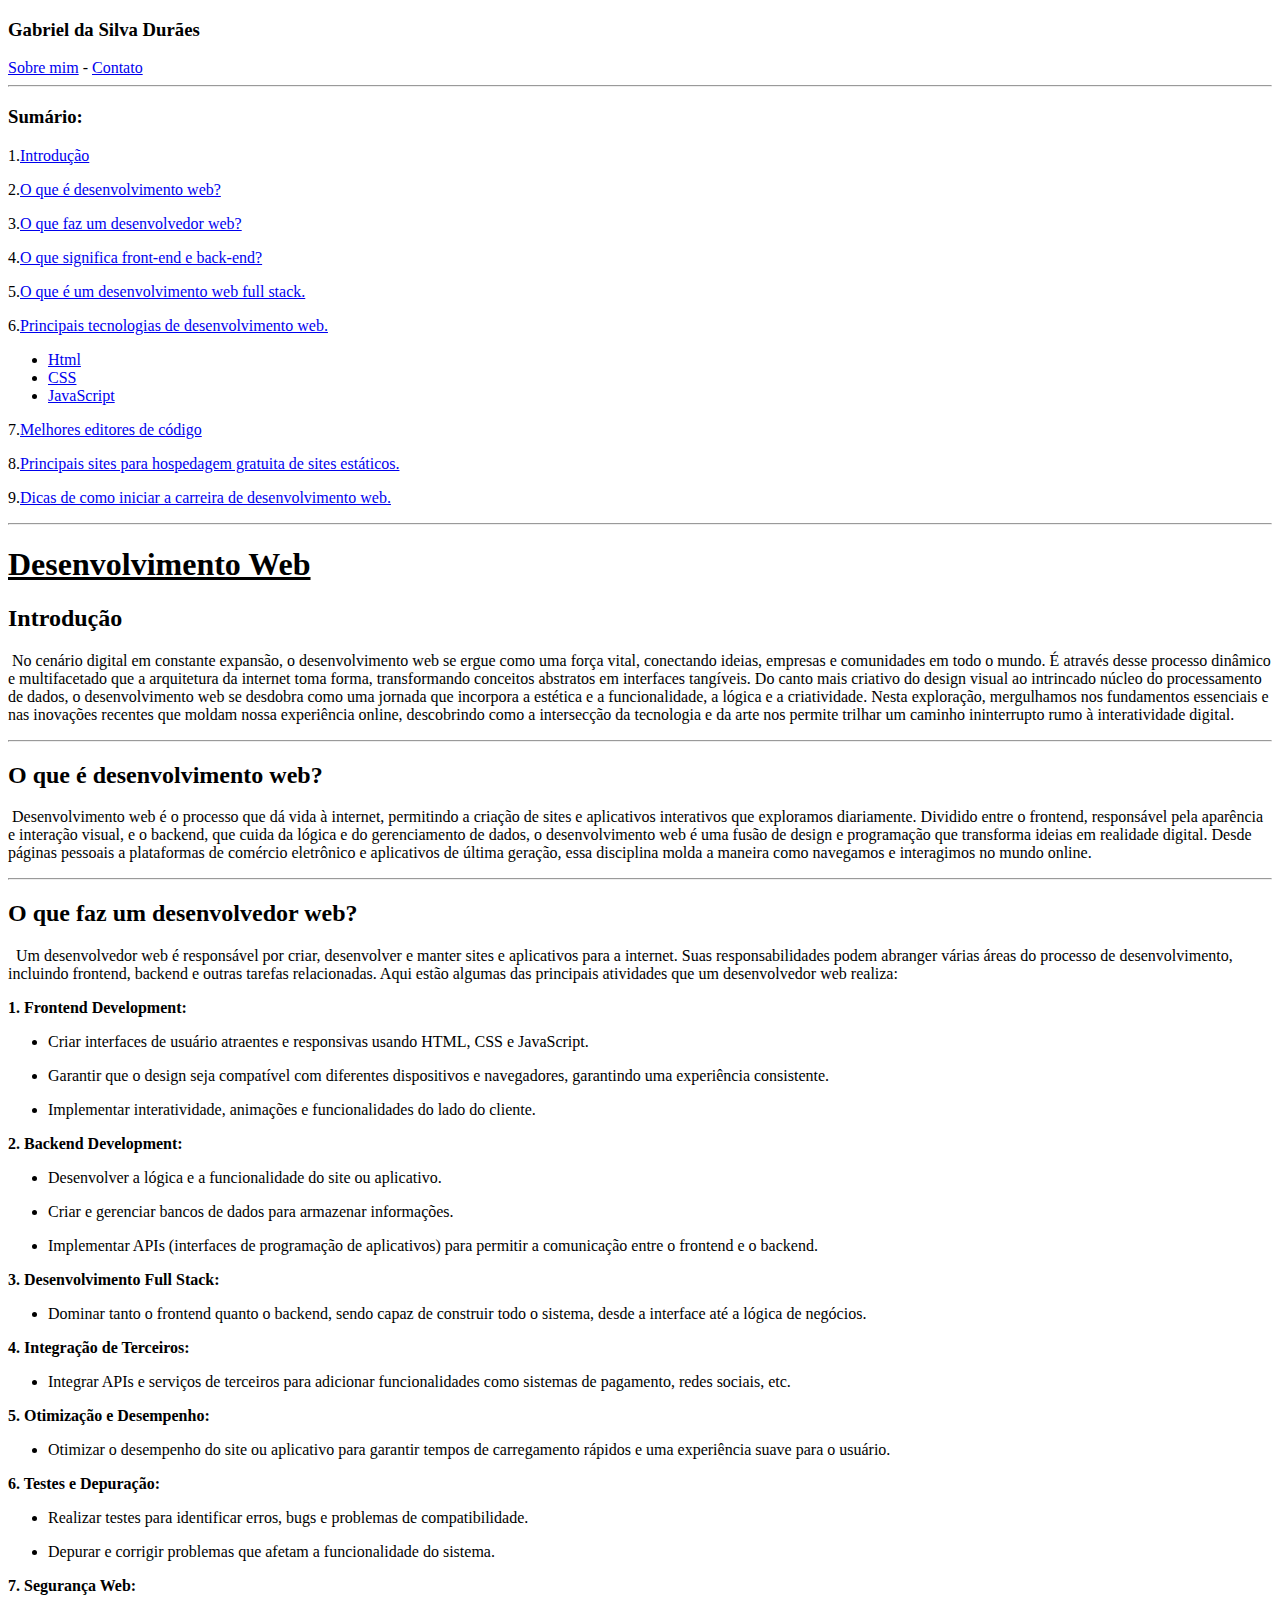
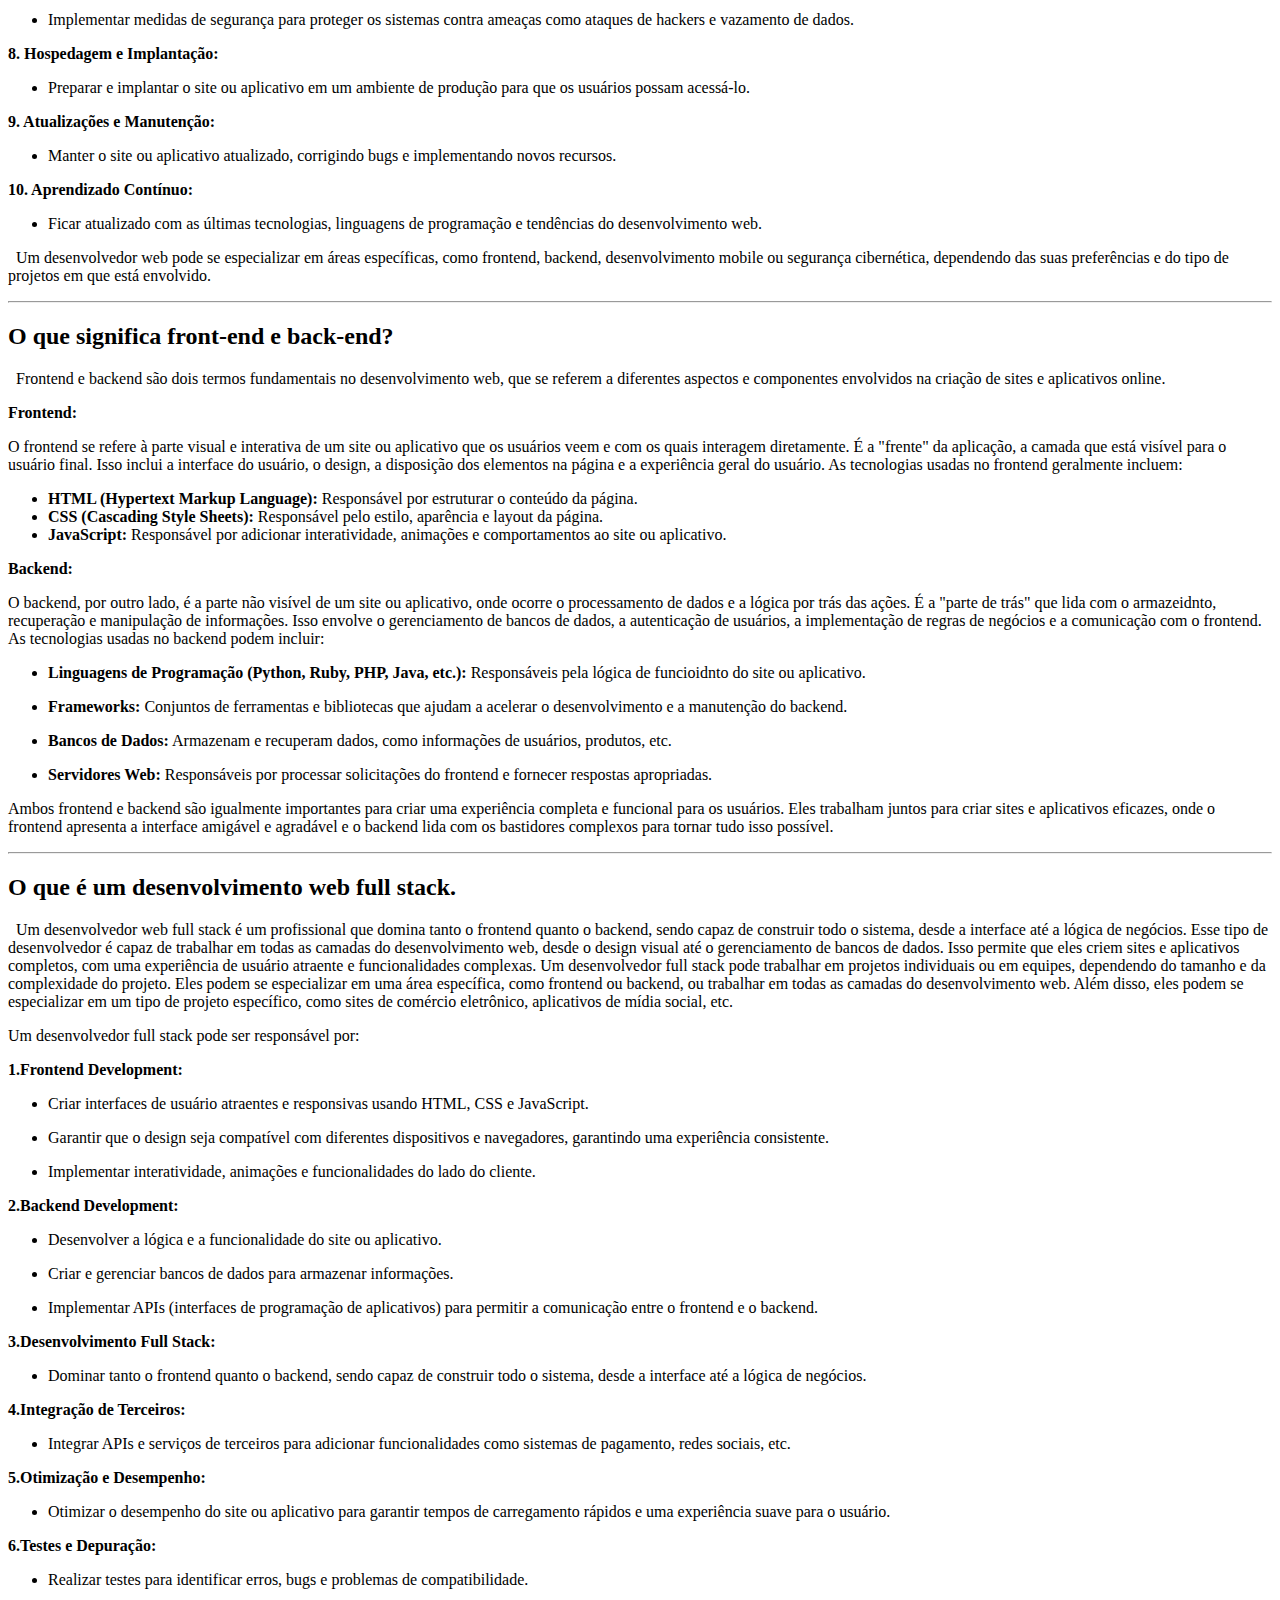
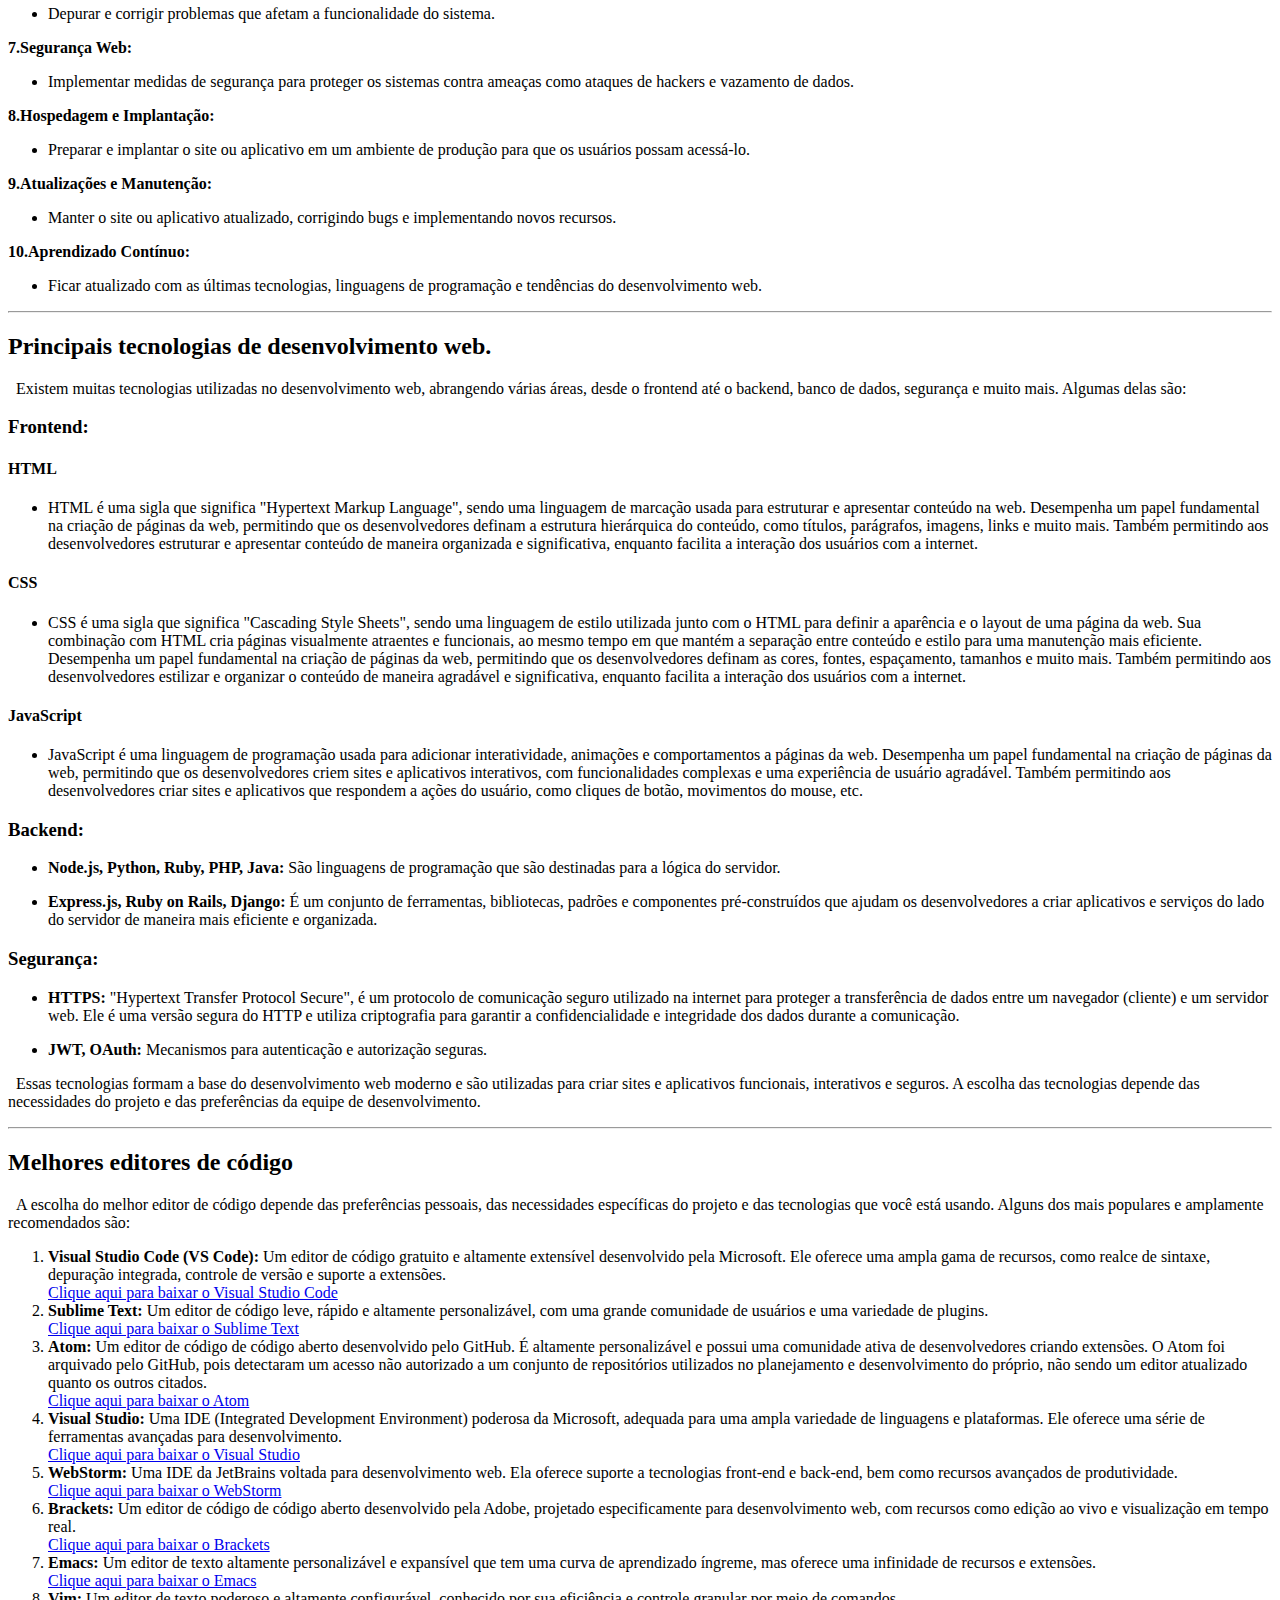
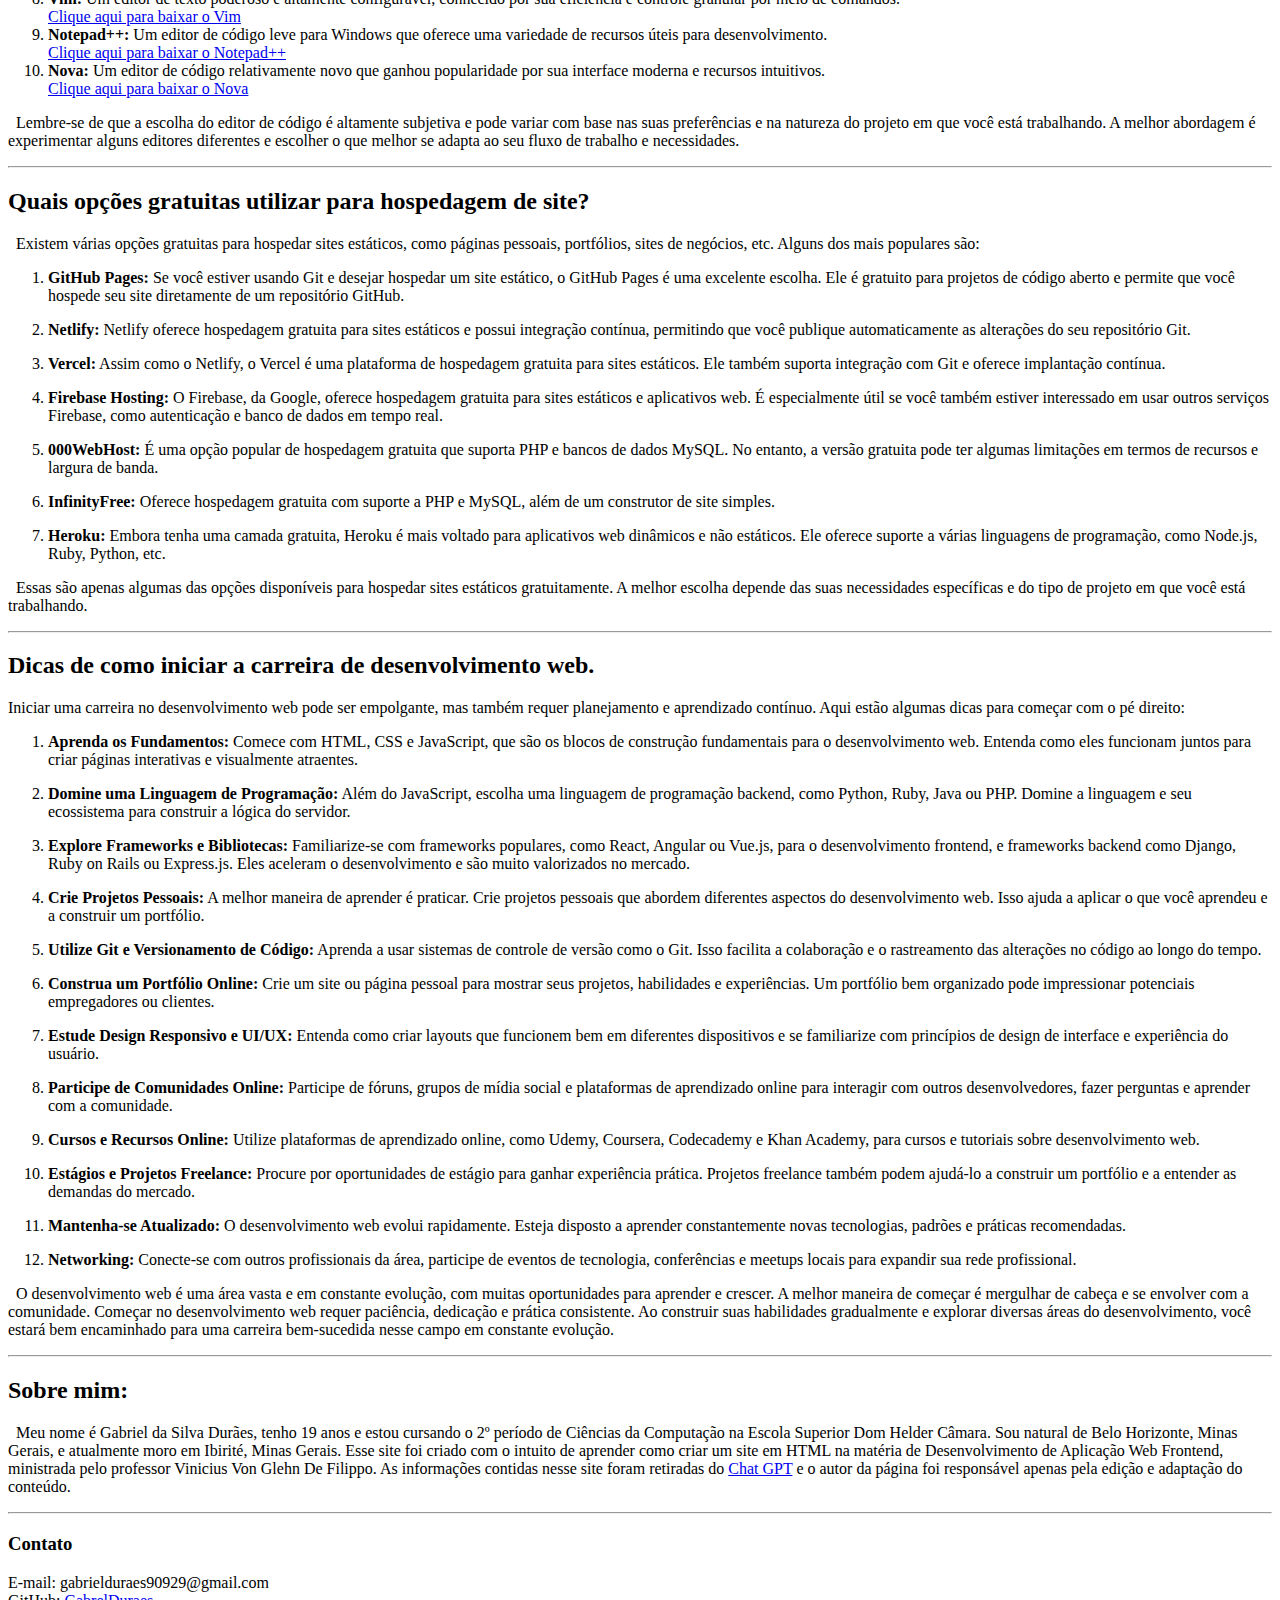
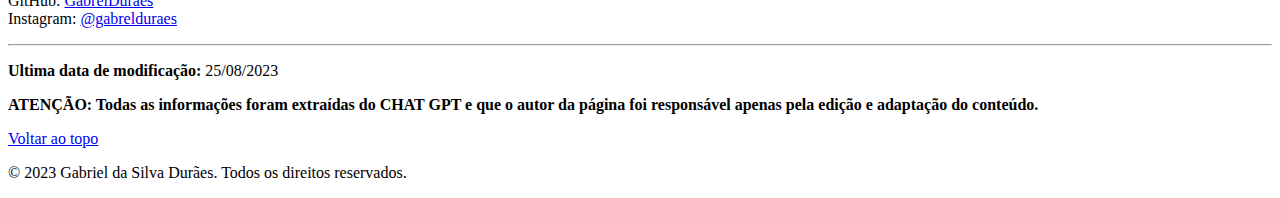
==== index.html @ c1c49e0b "Uptades web Development work" ====
<!DOCTYPE html>
<html lang="pt-br">

<head>
  <meta charset="UTF-8">
  <meta name="viewport" content="width=device-width, initial-scale=1.0">
  <title>Trabalho de Desenvolvimento Web</title>
</head>

<body>
  <a id="topo"></a>
  <header>
    <!--Cabeçalho-->

    <h3>Gabriel da Silva Durães</h3>
    <a href="#sobremim">Sobre mim</a> -
    <a href="#contato">Contato</a>
  </header>
  <hr>
  <nav>
    <!--Sumario-->
    <h3>Sumário:</h3>
    <p>1.<a href="#intoducao">Introdução</a></p>
    <p>2.<a href="#oqueé">O que é desenvolvimento web?</a></p>
    <p>3.<a href="#oquefaz">O que faz um desenvolvedor web?</a></p>
    <p>4.<a href="#oqueSignifica">O que significa front-end e back-end?</a></p>
    <p>5.<a href="#FullStack">O que é um desenvolvimento web full stack.</a></p>
    <p>6.<a href="#PrincipaisTecnoligias">Principais tecnologias de desenvolvimento web.</a></p>
    <ul>
      <li><a href="#html">Html</a></li>
      <li><a href="#css">CSS</a></li>
      <li><a href="#JS">JavaScript</a></li>
    </ul>
    <p>7.<a href="#MelhoresEditores">Melhores editores de código</a></p>
    <p>8.<a href="#SitesHospedagem">Principais sites para hospedagem gratuita de sites estáticos.</a></p>
    <p>9.<a href="#ComoIniciar">Dicas de como iniciar a carreira de desenvolvimento web.</a></p>
  </nav>

  <hr>
  <article>
    <h1><u>Desenvolvimento Web</u></h1>
    <!--Desenvolvimento Web-->
    <section>
      <!--Resumo-->
      <a id="intoducao"></a>
      <h2>Introdução</h2>
      <p>
        &nbsp;No cenário digital em constante expansão, o desenvolvimento web se ergue como uma força vital,
        conectando
        ideias, empresas e comunidades em todo o mundo. É através desse processo dinâmico e multifacetado que a
        arquitetura da internet toma forma, transformando conceitos abstratos em interfaces tangíveis. Do canto mais
        criativo do design visual ao intrincado núcleo do processamento de dados, o desenvolvimento web se desdobra como
        uma jornada que incorpora a estética e a funcionalidade, a lógica e a criatividade. Nesta exploração,
        mergulhamos nos fundamentos essenciais e nas inovações recentes que moldam nossa experiência online, descobrindo
        como a intersecção da tecnologia e da arte nos permite trilhar um caminho ininterrupto rumo à interatividade
        digital.
      </p>
    </section>
    <hr>
    <section>
      <a id="oqueé"></a>
      <h2>O que é desenvolvimento web?</h2>
      <p>
        &nbsp;Desenvolvimento web é o processo que dá vida à internet, permitindo a criação de sites e aplicativos
        interativos que exploramos diariamente. Dividido entre o frontend, responsável pela aparência e interação
        visual, e o
        backend, que cuida da lógica e do gerenciamento de dados, o desenvolvimento web é uma fusão de design e
        programação que transforma ideias em realidade digital. Desde páginas pessoais a plataformas de comércio
        eletrônico e aplicativos de última geração, essa disciplina molda a maneira como navegamos e interagimos no
        mundo online.
      </p>
    </section>
    <hr>
    <section>
      <a id="oquefaz"></a>
      <h2>O que faz um desenvolvedor web?</h2>
      <p>&nbsp;&nbsp;Um desenvolvedor web é responsável por criar, desenvolver e manter sites e aplicativos para a
        internet. Suas
        responsabilidades podem abranger várias áreas do processo de desenvolvimento, incluindo frontend, backend e
        outras tarefas relacionadas. Aqui estão algumas das principais atividades que um desenvolvedor web realiza:</p>
      <p><strong>1. Frontend Development:</strong>
      <ul>
        <li>
          <p>Criar interfaces de usuário atraentes e responsivas usando HTML, CSS e JavaScript.</p>
        </li>
        <li>
          <p>Garantir que o design seja compatível com diferentes dispositivos e navegadores, garantindo uma
            experiência
            consistente.</p>
        </li>
        <li>
          <p>Implementar interatividade, animações e funcionalidades do lado do cliente.</p>
        </li>
      </ul>

      <p><strong>2. Backend Development:</strong></p>

      <ul>
        <li>
          <p>Desenvolver a lógica e a funcionalidade do site ou aplicativo.</p>
        </li>
        <li>
          <p>Criar e gerenciar bancos de dados para armazenar informações.</p>
        </li>
        <li>
          <p>Implementar APIs (interfaces de programação de aplicativos) para permitir a comunicação entre o frontend e
            o
            backend.</p>
        </li>
      </ul>

      <p><strong>3. Desenvolvimento Full Stack:</strong></p>

      <ul>
        <li>
          <p>Dominar tanto o frontend quanto o backend, sendo capaz de construir todo o sistema, desde a interface até
            a
            lógica de negócios.</p>
        </li>
      </ul>

      <p><strong>4. Integração de Terceiros:</strong></p>

      <ul>
        <li>
          <p>Integrar APIs e serviços de terceiros para adicionar funcionalidades como sistemas de pagamento, redes
            sociais,
            etc.</p>
        </li>
      </ul>

      <p><strong>5. Otimização e Desempenho:</strong></p>

      <ul>
        <li>
          <p>Otimizar o desempenho do site ou aplicativo para garantir tempos de carregamento rápidos e uma
            experiência
            suave para o usuário.</p>
        </li>
      </ul>

      <p><strong>6. Testes e Depuração:</strong></p>

      <ul>
        <li>
          <p>Realizar testes para identificar erros, bugs e problemas de compatibilidade.</p>
        </li>
        <li>
          <p>Depurar e corrigir problemas que afetam a funcionalidade do sistema.</p>
        </li>
      </ul>

      <p><strong>7. Segurança Web:</strong></p>

      <ul>
        <li>
          <p>Implementar medidas de segurança para proteger os sistemas contra ameaças como ataques de hackers e
            vazamento
            de dados.</p>
        </li>
      </ul>

      <p><strong>8. Hospedagem e Implantação:</strong></p>

      <ul>
        <li>
          <p>Preparar e implantar o site ou aplicativo em um ambiente de produção para que os usuários possam
            acessá-lo.</p>
        </li>
      </ul>

      <p><strong>9. Atualizações e Manutenção:</strong></p>

      <ul>
        <li>
          <p>Manter o site ou aplicativo atualizado, corrigindo bugs e implementando novos recursos.</p>
        </li>
      </ul>

      <p><strong>10. Aprendizado Contínuo:</strong></p>

      <ul>
        <li>
          <p>Ficar atualizado com as últimas tecnologias, linguagens de programação e tendências do desenvolvimento
            web.</p>
        </li>
      </ul>

      <p>&nbsp;&nbsp;Um desenvolvedor web pode se especializar em áreas específicas, como frontend, backend,
        desenvolvimento mobile
        ou segurança cibernética, dependendo das suas preferências e do tipo de projetos em que está envolvido.</p>

    </section>
    <hr>
    <section>
      <a id="oqueSignifica"></a>
      <h2>O que significa front-end e back-end?</h2>

      <p>&nbsp;&nbsp;Frontend e backend são dois termos fundamentais no desenvolvimento web, que se referem a diferentes
        aspectos e
        componentes envolvidos na criação de sites e aplicativos online.</p>
      <p><strong>Frontend:</strong></p>
      <p>O frontend se refere à parte visual e interativa de um site ou aplicativo que os usuários veem e com os
        quais
        interagem diretamente. É a "frente" da aplicação, a camada que está visível para o usuário final. Isso
        inclui
        a
        interface do usuário, o design, a disposição dos elementos na página e a experiência geral do usuário. As
        tecnologias usadas no frontend geralmente incluem:</p>
      <ul>
        <li><b>HTML (Hypertext Markup Language):</b> Responsável por estruturar o conteúdo da página.</li>
        <li><b>CSS (Cascading Style Sheets):</b> Responsável pelo estilo, aparência e layout da página.</li>
        <li><b>JavaScript:</b> Responsável por adicionar interatividade, animações e comportamentos ao site ou
          aplicativo.</li>
      </ul>
      <p><strong>Backend:</strong></p>
      <p>O backend, por outro lado, é a parte não visível de um site ou aplicativo, onde ocorre o processamento de
        dados
        e a lógica por trás das ações. É a "parte de trás" que lida com o armazeidnto, recuperação e manipulação de
        informações. Isso envolve o gerenciamento de bancos de dados, a autenticação de usuários, a implementação de
        regras de negócios e a comunicação com o frontend. As tecnologias usadas no backend podem incluir: </p>
      <ul>
        <li>
          <p><strong>Linguagens de Programação (Python, Ruby, PHP, Java, etc.):</strong> Responsáveis pela lógica de
            funcioidnto do
            site ou
            aplicativo.</p>
        </li>
        <li>
          <p><strong>Frameworks:</strong> Conjuntos de ferramentas e bibliotecas que ajudam a acelerar o desenvolvimento
            e a manutenção
            do
            backend.</p>
        </li>
        <li>
          <p><strong>Bancos de Dados:</strong> Armazenam e recuperam dados, como informações de usuários, produtos, etc.
          </p>
        </li>
        <li>
          <p><strong>Servidores Web:</strong> Responsáveis por processar solicitações do frontend e fornecer respostas
            apropriadas.</p>
        </li>
      </ul>
      <p>Ambos frontend e backend são igualmente importantes para criar uma experiência completa e funcional para os
        usuários. Eles trabalham juntos para criar sites e aplicativos eficazes, onde o frontend apresenta a interface
        amigável e agradável e o backend lida com os bastidores complexos para tornar tudo isso possível.</p>

    </section>
    <hr>
    <section>
      <a id="FullStack"></a>
      <h2>O que é um desenvolvimento web full stack.</h2>
      <p>
        &nbsp;&nbsp;Um desenvolvedor web full stack é um profissional que domina tanto o frontend quanto o backend,
        sendo capaz de
        construir todo o sistema, desde a interface até a lógica de negócios. Esse tipo de desenvolvedor é capaz de
        trabalhar em todas as camadas do desenvolvimento web, desde o design visual até o gerenciamento de bancos de
        dados. Isso permite que eles criem sites e aplicativos completos, com uma experiência de usuário atraente e
        funcionalidades complexas. Um desenvolvedor full stack pode trabalhar em projetos individuais ou em equipes,
        dependendo do tamanho e da complexidade do projeto. Eles podem se especializar em uma área específica, como
        frontend ou backend, ou trabalhar em todas as camadas do desenvolvimento web. Além disso, eles podem se
        especializar em um tipo de projeto específico, como sites de comércio eletrônico, aplicativos de mídia social,
        etc. </p>
      <p>Um desenvolvedor full stack pode ser responsável por:</p>
      <strong>1.Frontend Development:</strong>
      <ul>
        <li>
          <p>Criar interfaces de usuário atraentes e responsivas usando HTML, CSS e JavaScript.</p>
        </li>
        <li>
          <p>Garantir que o design seja compatível com diferentes dispositivos e navegadores, garantindo uma
            experiência consistente.</p>
        </li>
        <li>
          <p>Implementar interatividade, animações e funcionalidades do lado do cliente.</p>
        </li>
      </ul>
      <strong>2.Backend Development:</strong>
      <ul>
        <li>
          <p>Desenvolver a lógica e a funcionalidade do site ou aplicativo.</p>
        </li>
        <li>
          <p>Criar e gerenciar bancos de dados para armazenar informações.</p>
        </li>
        <li>
          <p>Implementar APIs (interfaces de programação de aplicativos) para permitir a comunicação entre o frontend e
            o backend.</p>
        </li>
      </ul>
      <strong>3.Desenvolvimento Full Stack:</strong>
      <ul>
        <li>
          <p>Dominar tanto o frontend quanto o backend, sendo capaz de construir todo o sistema, desde a interface até
            a lógica de negócios.</p>
        </li>
      </ul>
      <strong>4.Integração de Terceiros:</strong>
      <ul>
        <li>
          <p>Integrar APIs e serviços de terceiros para adicionar funcionalidades como sistemas de pagamento, redes
            sociais, etc.</p>
        </li>
      </ul>
      <strong>5.Otimização e Desempenho:</strong>
      <ul>
        <li>
          <p>Otimizar o desempenho do site ou aplicativo para garantir tempos de carregamento rápidos e uma experiência
            suave para o usuário.</p>
        </li>
      </ul>
      <strong>6.Testes e Depuração:</strong>
      <ul>
        <li>
          <p>Realizar testes para identificar erros, bugs e problemas de compatibilidade.
        </li>
        <li>
          <p>Depurar e corrigir problemas que afetam a funcionalidade do sistema.</p>
        </li>
      </ul>
      <strong>7.Segurança Web:</strong>
      <ul>
        <li>
          <p>Implementar medidas de segurança para proteger os sistemas contra ameaças como ataques de hackers e
            vazamento de
            dados.</p>
        </li>
      </ul>
      <strong>8.Hospedagem e Implantação:</strong>
      <ul>
        <li>
          <p>Preparar e implantar o site ou aplicativo em um ambiente de produção para que os usuários possam
            acessá-lo.</p>
        </li>
      </ul>
      <strong>9.Atualizações e Manutenção:</strong>
      <ul>
        <li>
          <p>Manter o site ou aplicativo atualizado, corrigindo bugs e implementando novos recursos.</p>
        </li>
      </ul>
      <strong>10.Aprendizado Contínuo:</strong>
      <ul>
        <li>
          <p>Ficar atualizado com as últimas tecnologias, linguagens de programação e tendências do desenvolvimento
            web.</p>
        </li>
      </ul>
    </section>

    <hr>

    <section>
      <a id="PrincipaisTecnoligias"></a>
      <h2>Principais tecnologias de desenvolvimento web.</h2>
      <p>
        &nbsp;&nbsp;Existem muitas tecnologias utilizadas no desenvolvimento web, abrangendo várias áreas, desde o
        frontend até o
        backend, banco de dados, segurança e muito mais. Algumas delas são:
      </p>
      <h3>Frontend:</h3>
      <a id="html"></a>
      <h4>HTML</h4>
      <ul>
        <li>
          <p>
            HTML é uma sigla que significa "Hypertext Markup Language", sendo uma linguagem de marcação usada para
            estruturar e apresentar
            conteúdo na web. Desempenha um papel fundamental na criação de páginas da web, permitindo que os
            desenvolvedores
            definam a estrutura hierárquica do conteúdo, como títulos, parágrafos, imagens, links e muito mais. Também
            permitindo aos desenvolvedores estruturar e apresentar conteúdo de maneira organizada e significativa,
            enquanto
            facilita a interação dos usuários com a internet.
          </p>
        </li>
      </ul>
      <a id="css"></a>
      <h4>CSS</h4>
      <ul>
        <li>
          <p>
            CSS é uma sigla que significa "Cascading Style Sheets", sendo uma linguagem de estilo utilizada junto com o
            HTML
            para definir a
            aparência e o layout de uma página da web. Sua combinação com HTML cria páginas visualmente atraentes e
            funcionais, ao mesmo tempo em que mantém a separação entre conteúdo e estilo para uma manutenção mais
            eficiente.
            Desempenha um papel fundamental na criação de páginas da web,
            permitindo que os
            desenvolvedores definam as cores, fontes, espaçamento, tamanhos e muito
            mais. Também permitindo aos desenvolvedores estilizar e organizar o conteúdo de maneira agradável e
            significativa, enquanto facilita a interação dos usuários com a internet.
          </p>
        </li>
      </ul>
      <a id="JS"></a>
      <h4>JavaScript</h4>
      <ul>
        <li>
          <p>
            JavaScript é uma linguagem de programação usada para adicionar interatividade, animações e comportamentos a
            páginas da web. Desempenha um papel fundamental na criação de páginas da web, permitindo que os
            desenvolvedores
            criem sites e aplicativos interativos, com funcionalidades complexas e uma experiência de usuário agradável.
            Também permitindo aos desenvolvedores criar sites e aplicativos que respondem a ações do usuário, como
            cliques
            de botão, movimentos do mouse, etc.
          </p>
        </li>
      </ul>
      <h3>Backend:</h3>
      <ul>
        <li>
          <p><strong>Node.js, Python, Ruby, PHP, Java:</strong> São linguagens de programação que são destinadas para a
            lógica do servidor.</p>
        </li>
        <li>
          <p><strong>Express.js, Ruby on Rails, Django:</strong> É um conjunto de ferramentas, bibliotecas, padrões e
            componentes pré-construídos que ajudam os desenvolvedores a criar aplicativos e serviços do lado do servidor
            de maneira mais eficiente e organizada.</p>
        </li>
      </ul>
      <h3>Segurança:</h3>
      <ul>
        <li>
          <p><strong>HTTPS:</strong> "Hypertext Transfer Protocol Secure", é um protocolo de comunicação seguro
            utilizado
            na internet para proteger a transferência de dados entre um navegador (cliente) e um servidor web. Ele é uma
            versão segura do HTTP e utiliza criptografia para garantir a confidencialidade e integridade dos dados
            durante
            a comunicação.</p>
        </li>
        <li>
          <p><strong>JWT, OAuth:</strong> Mecanismos para autenticação e autorização seguras.</p>
        </li>
      </ul>
      <p>
        &nbsp;&nbsp;Essas tecnologias formam a base do desenvolvimento web moderno e são utilizadas para criar sites e
        aplicativos
        funcionais, interativos e seguros. A escolha das tecnologias depende das necessidades do projeto e das
        preferências da equipe de desenvolvimento.
      </p>
    </section>
    <hr>
    <section>
      <a id="MelhoresEditores"></a>
      <h2>Melhores editores de código</h2>
      <p>
        &nbsp;&nbsp;A escolha do melhor editor de código depende das preferências pessoais, das necessidades específicas
        do projeto e das tecnologias que você está usando. Alguns dos mais populares e amplamente
        recomendados são:
      </p>
      <ol>
        <li><strong>Visual Studio Code (VS Code):</strong> Um editor de código gratuito e altamente extensível
          desenvolvido pela
          Microsoft.
          Ele oferece uma ampla gama de recursos, como realce de sintaxe, depuração integrada, controle de versão e
          suporte a extensões. <br>
          <a href="https://code.visualstudio.com/">Clique aqui para baixar o Visual Studio Code</a>
        </li>

        <li><strong>Sublime Text:</strong> Um editor de código leve, rápido e altamente personalizável, com uma grande
          comunidade de
          usuários e uma variedade de plugins. <br>
          <a href="https://www.sublimetext.com/">Clique aqui para baixar o Sublime Text</a>

        </li>
        <li><strong>Atom:</strong>
          Um editor de código de código aberto desenvolvido pelo GitHub. É altamente personalizável e possui uma
          comunidade ativa de desenvolvedores criando extensões. O Atom foi arquivado pelo GitHub, pois detectaram um
          acesso não autorizado a um conjunto de repositórios utilizados no planejamento e desenvolvimento do próprio,
          não sendo um editor atualizado quanto os outros citados. <br>
          <a href="https://atom.io/">Clique aqui para baixar o Atom</a>
        </li>

        <li><strong>Visual Studio:</strong> Uma IDE (Integrated Development Environment) poderosa da Microsoft, adequada
          para uma ampla
          variedade de linguagens e plataformas. Ele oferece uma série de ferramentas avançadas para
          desenvolvimento.<br>
          <a href="https://visualstudio.microsoft.com/">Clique aqui para baixar o Visual Studio</a>
        </li>

        <li><strong>WebStorm:</strong> Uma IDE da JetBrains voltada para desenvolvimento web. Ela oferece suporte a
          tecnologias front-end
          e back-end, bem como recursos avançados de produtividade. <br>
          <a href="https://www.jetbrains.com/webstorm/">Clique aqui para baixar o WebStorm</a>
        </li>

        <li><strong>Brackets:</strong> Um editor de código de código aberto desenvolvido pela Adobe, projetado
          especificamente para
          desenvolvimento web, com recursos como edição ao vivo e visualização em tempo real. <br>
          <a href="http://brackets.io/">Clique aqui para baixar o Brackets</a>
        </li>

        <li><strong>Emacs:</strong> Um editor de texto altamente personalizável e expansível que tem uma curva de
          aprendizado íngreme,
          mas oferece uma infinidade de recursos e extensões. <br>
          <a href="https://www.gnu.org/software/emacs/">Clique aqui para baixar o Emacs</a>
        </li>

        <li><strong>Vim:</strong> Um editor de texto poderoso e altamente configurável, conhecido por sua eficiência e
          controle granular
          por meio de comandos. <br>
          <a href="https://www.vim.org/">Clique aqui para baixar o Vim</a>
        </li>

        <li><strong>Notepad++:</strong> Um editor de código leve para Windows que oferece uma variedade de recursos
          úteis para
          desenvolvimento. <br>
          <a href="https://notepad-plus-plus.org/">Clique aqui para baixar o Notepad++</a>
        </li>

        <li><strong>Nova:</strong> Um editor de código relativamente novo que ganhou popularidade por sua interface
          moderna e recursos
          intuitivos. <br>
          <a href="https://nova.app/">Clique aqui para baixar o Nova</a>

        </li>
      </ol>
      <p>&nbsp;&nbsp;Lembre-se de que a escolha do editor de código é altamente subjetiva e pode variar com base nas
        suas
        preferências e na natureza do projeto em que você está trabalhando. A melhor abordagem é experimentar alguns
        editores diferentes e escolher o que melhor se adapta ao seu fluxo de trabalho e necessidades.</p>
    </section>
    <hr>
    <section>
      <a id="SitesHospedagem"></a>
      <h2>Quais opções gratuitas utilizar para hospedagem de site?</h2>
      <p>
        &nbsp;&nbsp;Existem várias opções gratuitas para hospedar sites estáticos, como páginas pessoais, portfólios,
        sites de negócios, etc. Alguns dos mais populares são:
      </p>
      <ol>
        <li>
          <p><strong>GitHub Pages:</strong> Se você estiver usando Git e desejar hospedar um site estático, o GitHub
            Pages
            é uma excelente
            escolha. Ele é gratuito para projetos de código aberto e permite que você hospede seu site diretamente de um
            repositório GitHub.</p>
        </li>
        <li>
          <p><strong>Netlify:</strong> Netlify oferece hospedagem gratuita para sites estáticos e possui integração
            contínua, permitindo
            que você publique automaticamente as alterações do seu repositório Git.
        </li>
        <li>
          <p><strong>Vercel:</strong> Assim como o Netlify, o Vercel é uma plataforma de hospedagem gratuita para sites
            estáticos. Ele também suporta integração com Git e oferece implantação contínua.</p>
        </li>
        <li>
          <p><strong>Firebase Hosting:</strong> O Firebase, da Google, oferece hospedagem gratuita para sites estáticos
            e
            aplicativos web. É especialmente útil se você também estiver interessado em usar outros serviços Firebase,
            como autenticação e banco de dados em tempo real.</p>
        </li>
        <li>
          <p><strong>000WebHost:</strong> É uma opção popular de hospedagem gratuita que suporta PHP e bancos de dados
            MySQL. No entanto, a versão gratuita pode ter algumas limitações em termos de recursos e largura de banda.
          </p>
        </li>
        <li>
          <p><strong>InfinityFree:</strong> Oferece hospedagem gratuita com suporte a PHP e MySQL, além de um construtor
            de
            site simples.</p>
        </li>
        <li>
          <p><strong>Heroku:</strong> Embora tenha uma camada gratuita, Heroku é mais voltado para aplicativos web
            dinâmicos e não estáticos. Ele oferece suporte a várias linguagens de programação, como Node.js, Ruby,
            Python, etc.</p>
        </li>
      </ol>
      <p>
        &nbsp;&nbsp;Essas são apenas algumas das opções disponíveis para hospedar sites estáticos gratuitamente. A
        melhor
        escolha depende das suas necessidades específicas e do tipo de projeto em que você está trabalhando.
      </p>
    </section>
    <hr>
    <section>
      <a id="ComoIniciar"></a>
      <h2>Dicas de como iniciar a carreira de desenvolvimento web.</h2>
      <p>
        Iniciar uma carreira no desenvolvimento web pode ser empolgante, mas também requer planejamento e aprendizado
        contínuo. Aqui estão algumas dicas para começar com o pé direito:
      </p>
      <ol>
        <li>
          <p><strong>Aprenda os Fundamentos:</strong> Comece com HTML, CSS e JavaScript, que são os blocos de construção
            fundamentais para o
            desenvolvimento web. Entenda como eles funcionam juntos para criar páginas interativas e visualmente
            atraentes.</p>
        </li>

        <li>
          <p><strong>Domine uma Linguagem de Programação:</strong> Além do JavaScript, escolha uma linguagem de
            programação backend, como
            Python, Ruby, Java ou PHP. Domine a linguagem e seu ecossistema para construir a lógica do servidor.</p>
        </li>

        <li>
          <p><strong>Explore Frameworks e Bibliotecas:</strong> Familiarize-se com frameworks populares, como React,
            Angular ou Vue.js, para o
            desenvolvimento frontend, e frameworks backend como Django, Ruby on Rails ou Express.js. Eles aceleram o
            desenvolvimento e são muito valorizados no mercado.</p>
        </li>

        <li>
          <p><strong>Crie Projetos Pessoais:</strong> A melhor maneira de aprender é praticar. Crie projetos pessoais
            que
            abordem diferentes
            aspectos do desenvolvimento web. Isso ajuda a aplicar o que você aprendeu e a construir um portfólio.</p>
        </li>

        <li>
          <p><strong>Utilize Git e Versionamento de Código:</strong> Aprenda a usar sistemas de controle de versão como
            o
            Git. Isso facilita a
            colaboração e o rastreamento das alterações no código ao longo do tempo.</p>
        </li>

        <li>
          <p><strong>Construa um Portfólio Online:</strong> Crie um site ou página pessoal para mostrar seus projetos,
            habilidades e
            experiências. Um portfólio bem organizado pode impressionar potenciais empregadores ou clientes.</p>
        </li>

        <li>
          <p><strong>Estude Design Responsivo e UI/UX:</strong> Entenda como criar layouts que funcionem bem em
            diferentes dispositivos e se
            familiarize com princípios de design de interface e experiência do usuário.</p>
        </li>

        <li>
          <p><strong>Participe de Comunidades Online:</strong> Participe de fóruns, grupos de mídia social e plataformas
            de aprendizado online
            para interagir com outros desenvolvedores, fazer perguntas e aprender com a comunidade.</p>
        </li>

        <li>
          <p><strong>Cursos e Recursos Online:</strong> Utilize plataformas de aprendizado online, como Udemy, Coursera,
            Codecademy e Khan
            Academy, para cursos e tutoriais sobre desenvolvimento web.</p>
        </li>

        <li>
          <p><strong>Estágios e Projetos Freelance:</strong> Procure por oportunidades de estágio para ganhar
            experiência
            prática. Projetos
            freelance também podem ajudá-lo a construir um portfólio e a entender as demandas do mercado.</p>
        </li>

        <li>
          <p><strong>Mantenha-se Atualizado:</strong> O desenvolvimento web evolui rapidamente. Esteja disposto a
            aprender constantemente
            novas tecnologias, padrões e práticas recomendadas.</p>
        </li>

        <li>
          <p><strong>Networking:</strong> Conecte-se com outros profissionais da área, participe de eventos de
            tecnologia, conferências e
            meetups locais para expandir sua rede profissional.</p>
        </li>
      </ol>
      <p>
        &nbsp;&nbsp;O desenvolvimento web é uma área vasta e em constante evolução, com muitas oportunidades para
        aprender e crescer. A melhor maneira de começar é mergulhar de cabeça e se envolver com a comunidade. Começar no
        desenvolvimento web requer paciência, dedicação e prática consistente. Ao construir suas habilidades
        gradualmente e explorar diversas áreas do desenvolvimento, você estará bem encaminhado para uma carreira
        bem-sucedida nesse campo em constante evolução.
      </p>
    </section>
  </article>
  <hr>
  <article>
    <a id="sobremim"></a>
    <h2>Sobre mim: </h2>
      <!--Sobre Mim-->
      <p>
        &nbsp;&nbsp;Meu nome é Gabriel da Silva Durães, tenho 19 anos e estou cursando o 2º período de Ciências da
        Computação na Escola Superior Dom Helder Câmara.
        Sou natural de Belo Horizonte, Minas Gerais, e atualmente moro em Ibirité,
        Minas Gerais. Esse site foi criado com o intuito de aprender como criar um site em HTML na matéria de
        Desenvolvimento de Aplicação Web Frontend, ministrada pelo professor Vinicius Von Glehn De Filippo. As
        informações contidas nesse site foram retiradas do <a href="https://chat.openai.com/">Chat GPT</a> e o autor
        da página foi responsável apenas pela edição e adaptação do conteúdo.
      </p>
    <hr>
  </article>
  <footer><!--Rodape-->
    <section>
      <a id="contato"></a>
      <h3>Contato</h3>
      <p>
        E-mail: gabrielduraes90929@gmail.com<br>
        GitHub: <a href="https://github.com/GabrelDuraes">GabrelDuraes</a> <br>
        Instagram: <a href="https://www.instagram.com/gabrelduraes/">@gabrelduraes</a> <br>
      </p>
      <hr>
      <p>
        <strong>Ultima data de modificação:</strong> 25/08/2023
      </p>

      <p>
        <strong>ATENÇÃO: Todas as informações foram extraídas do
          CHAT GPT e que o autor da página foi responsável apenas pela edição e adaptação do
          conteúdo.
        </strong>
      </p>
      <a href="#topo">Voltar ao topo</a>
      <p>&copy; 2023 Gabriel da Silva Durães. Todos os direitos reservados.</p>
    </section>
  </footer>
</body>

</html>
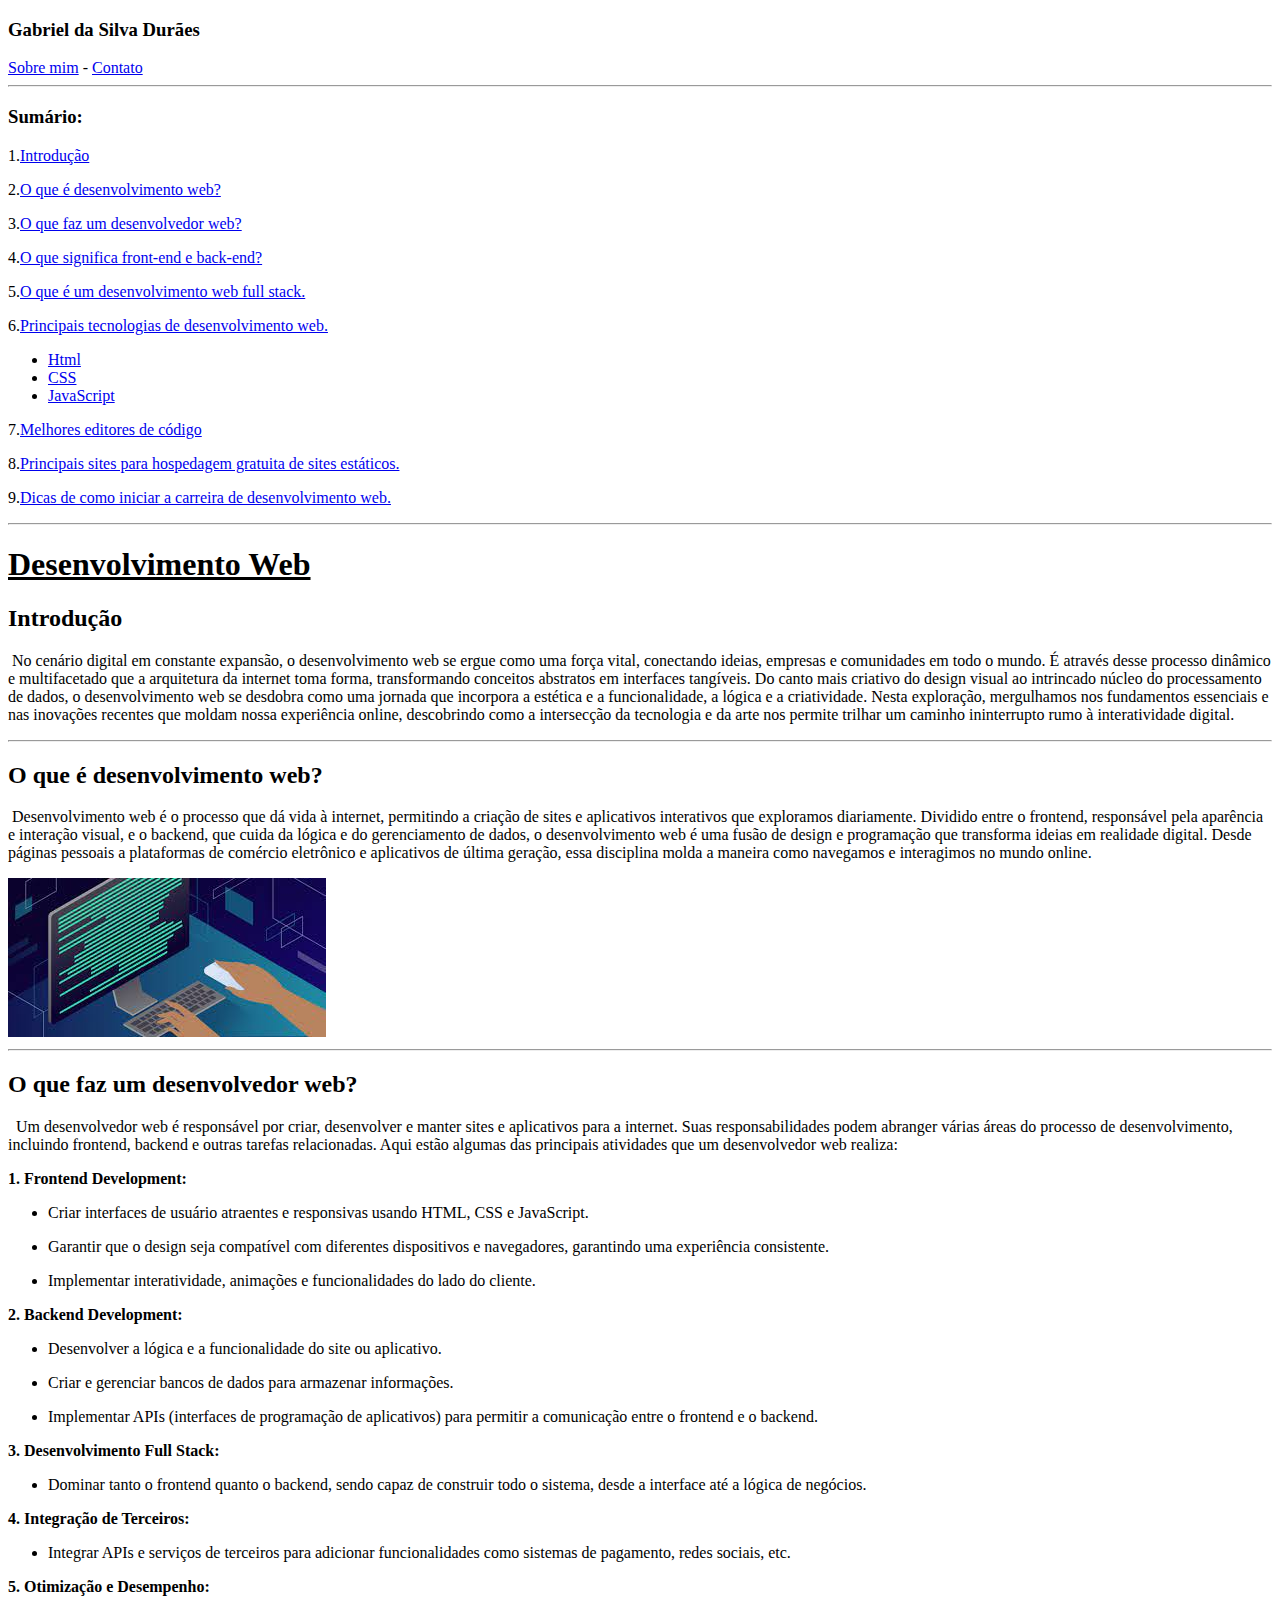
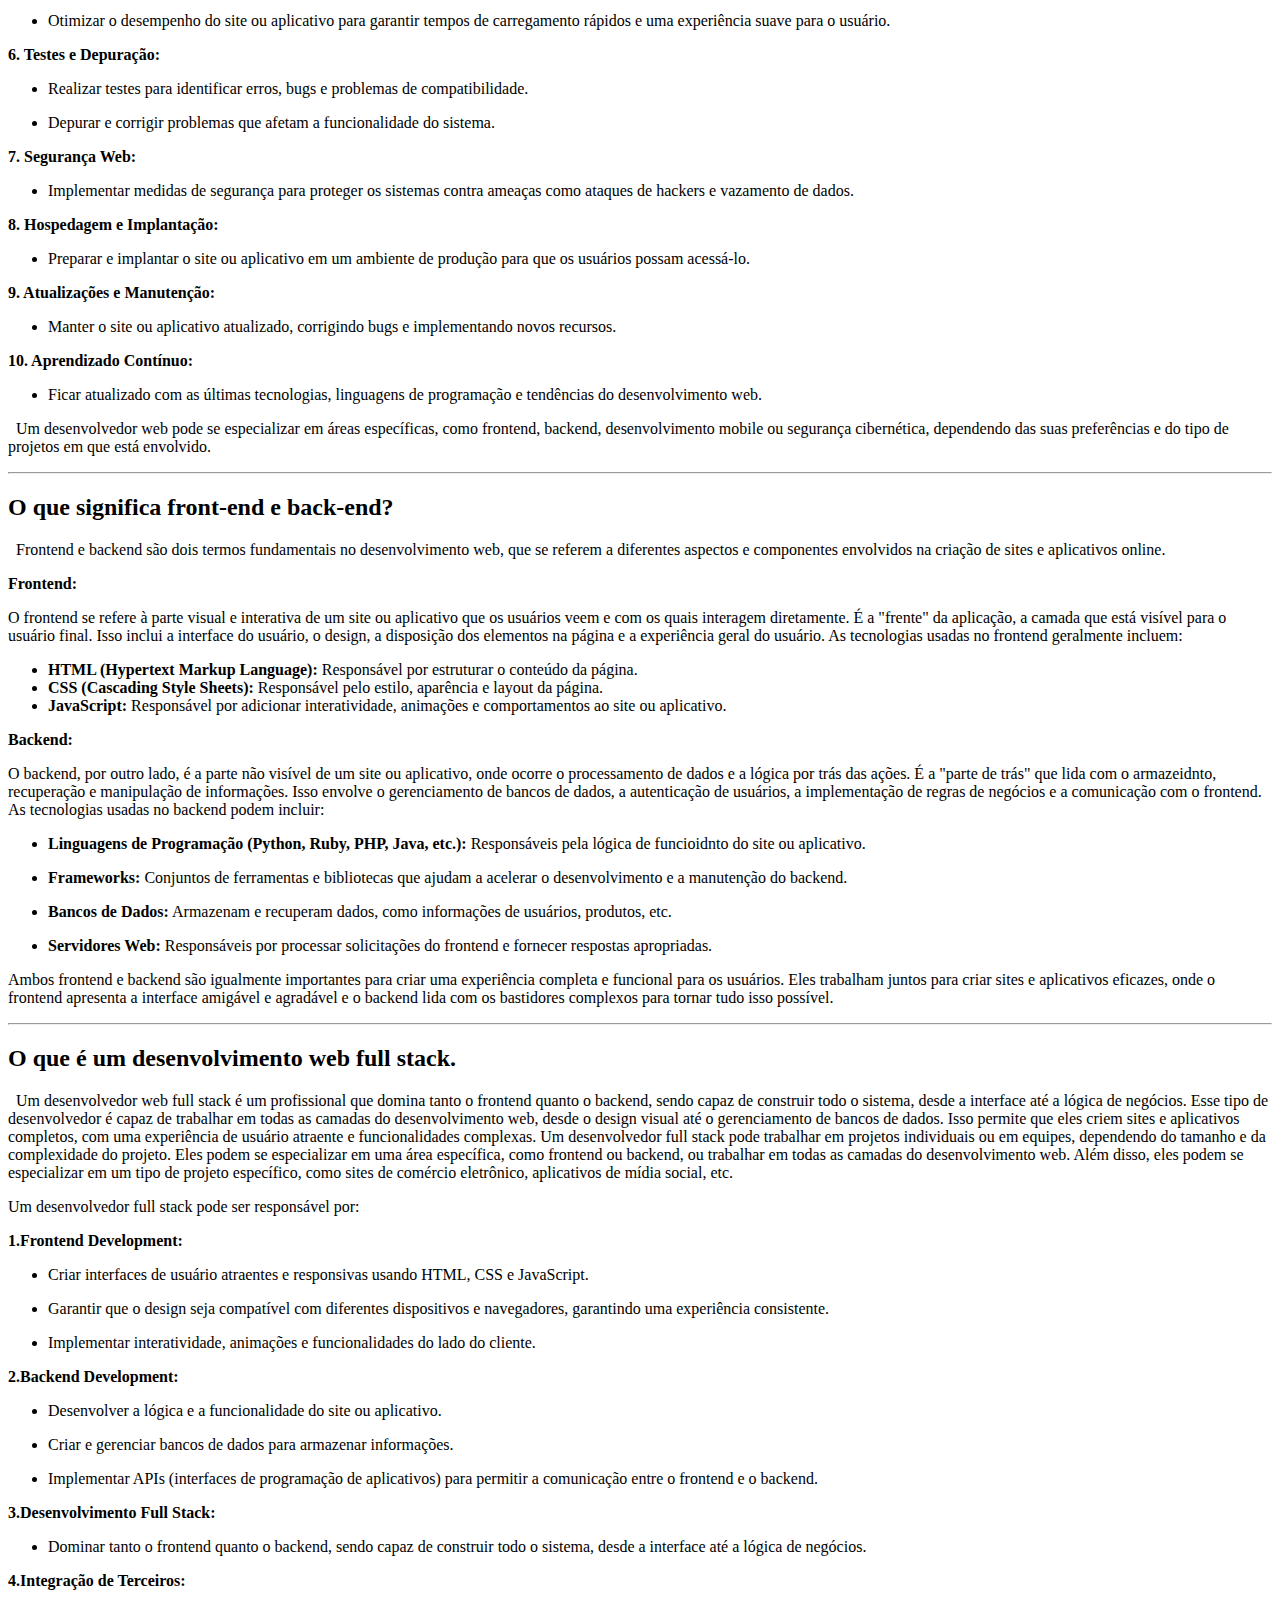
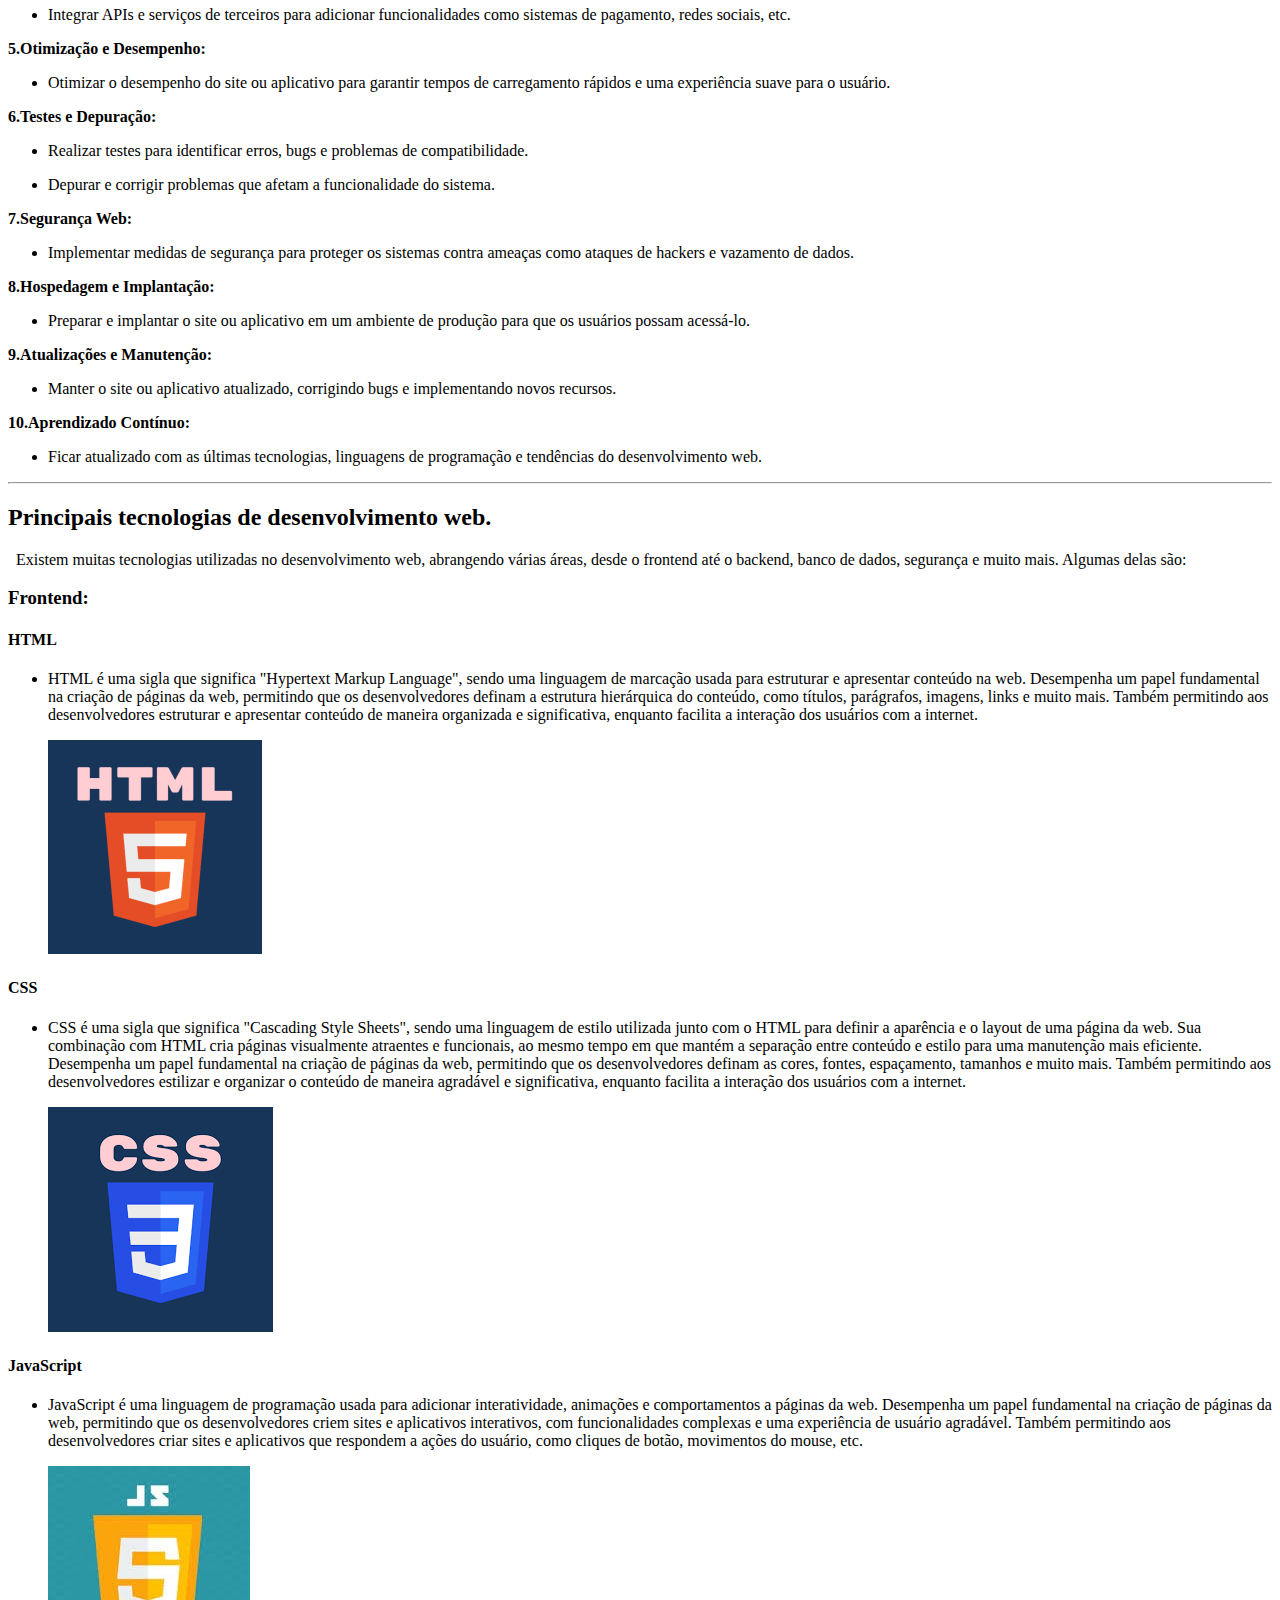
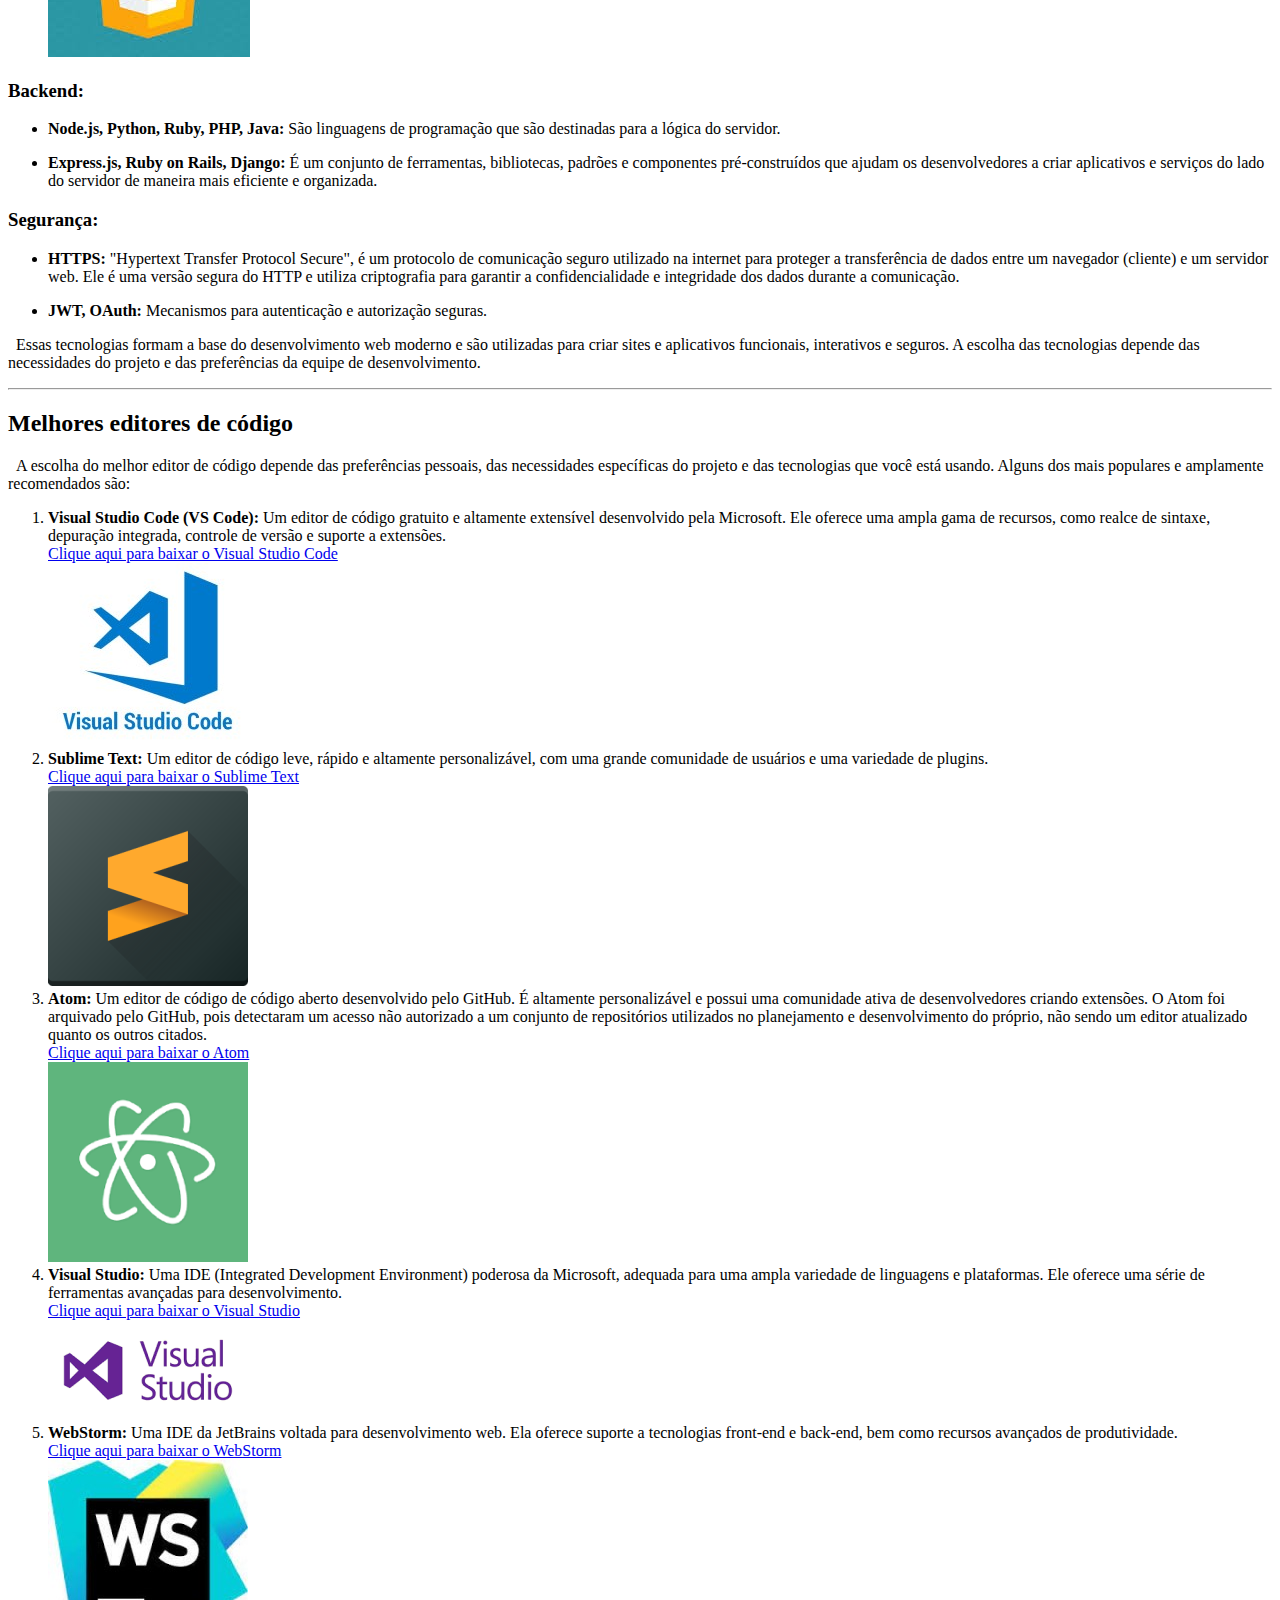
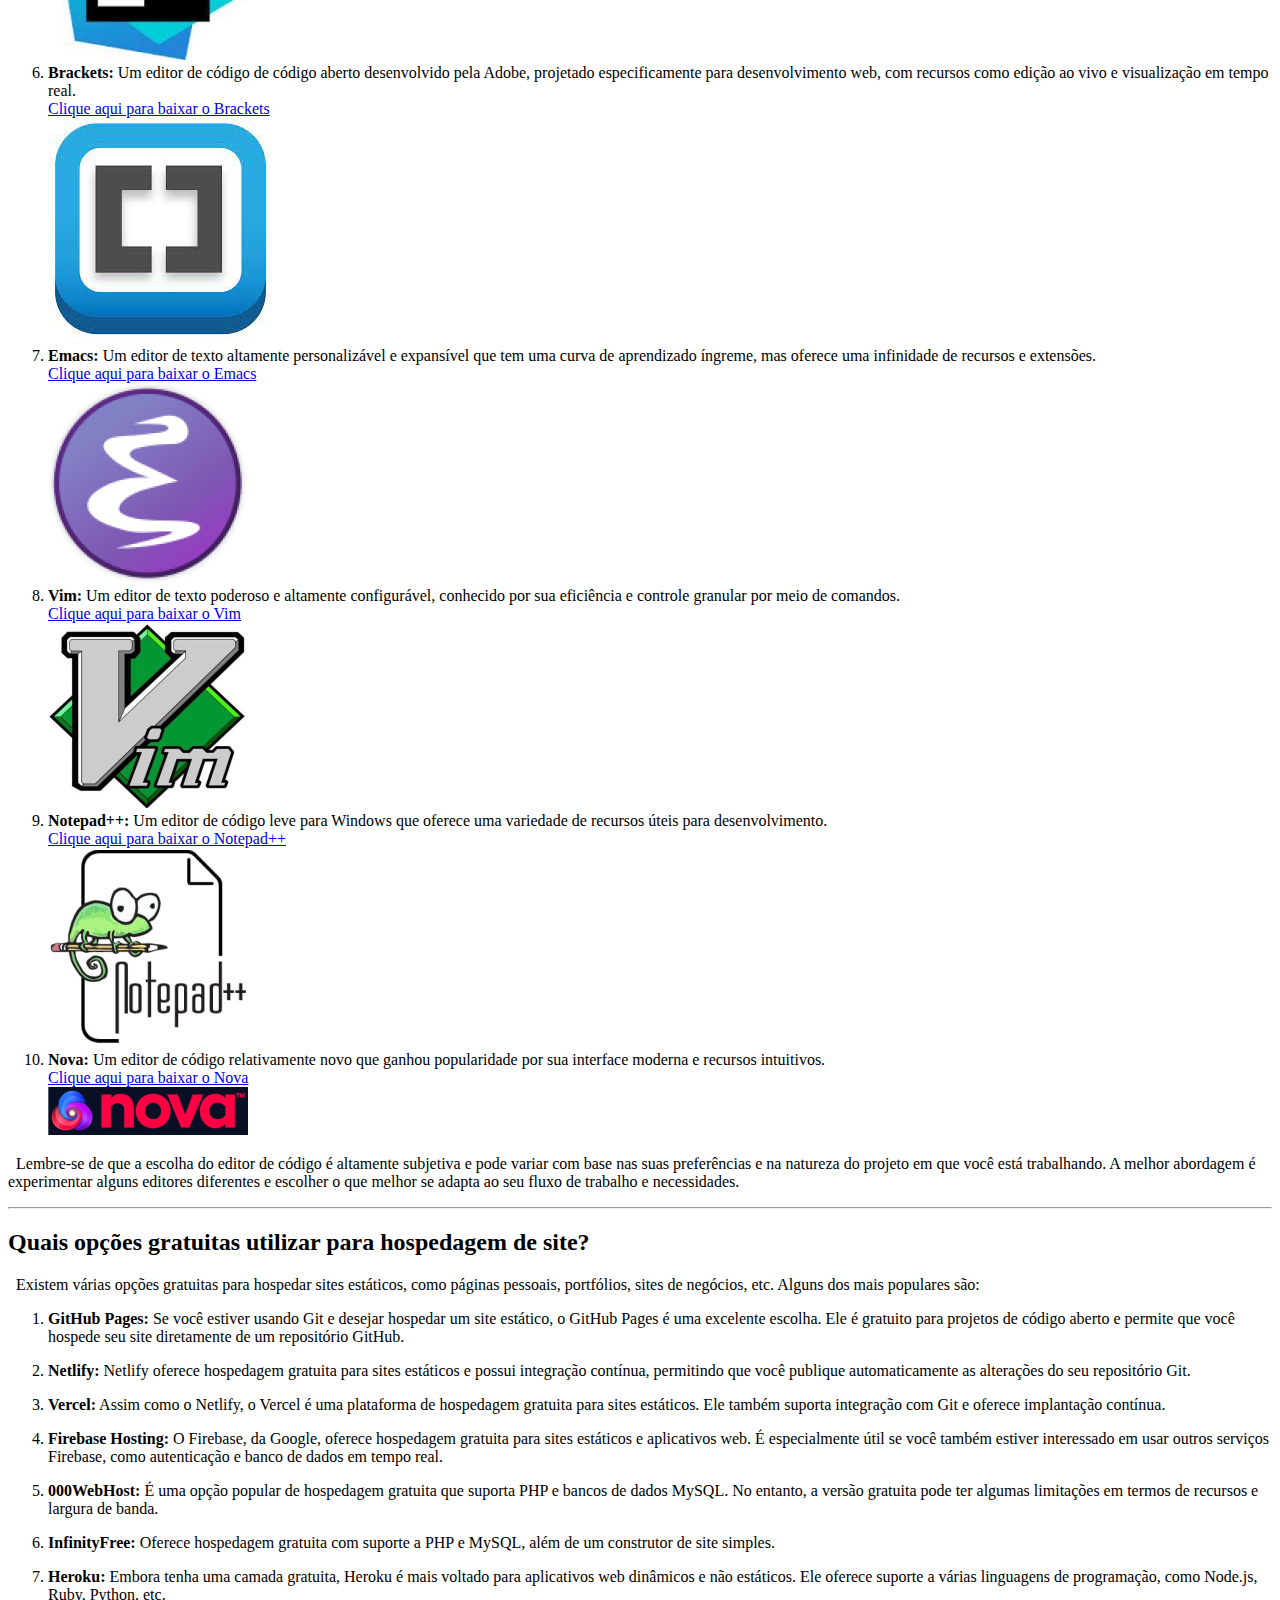
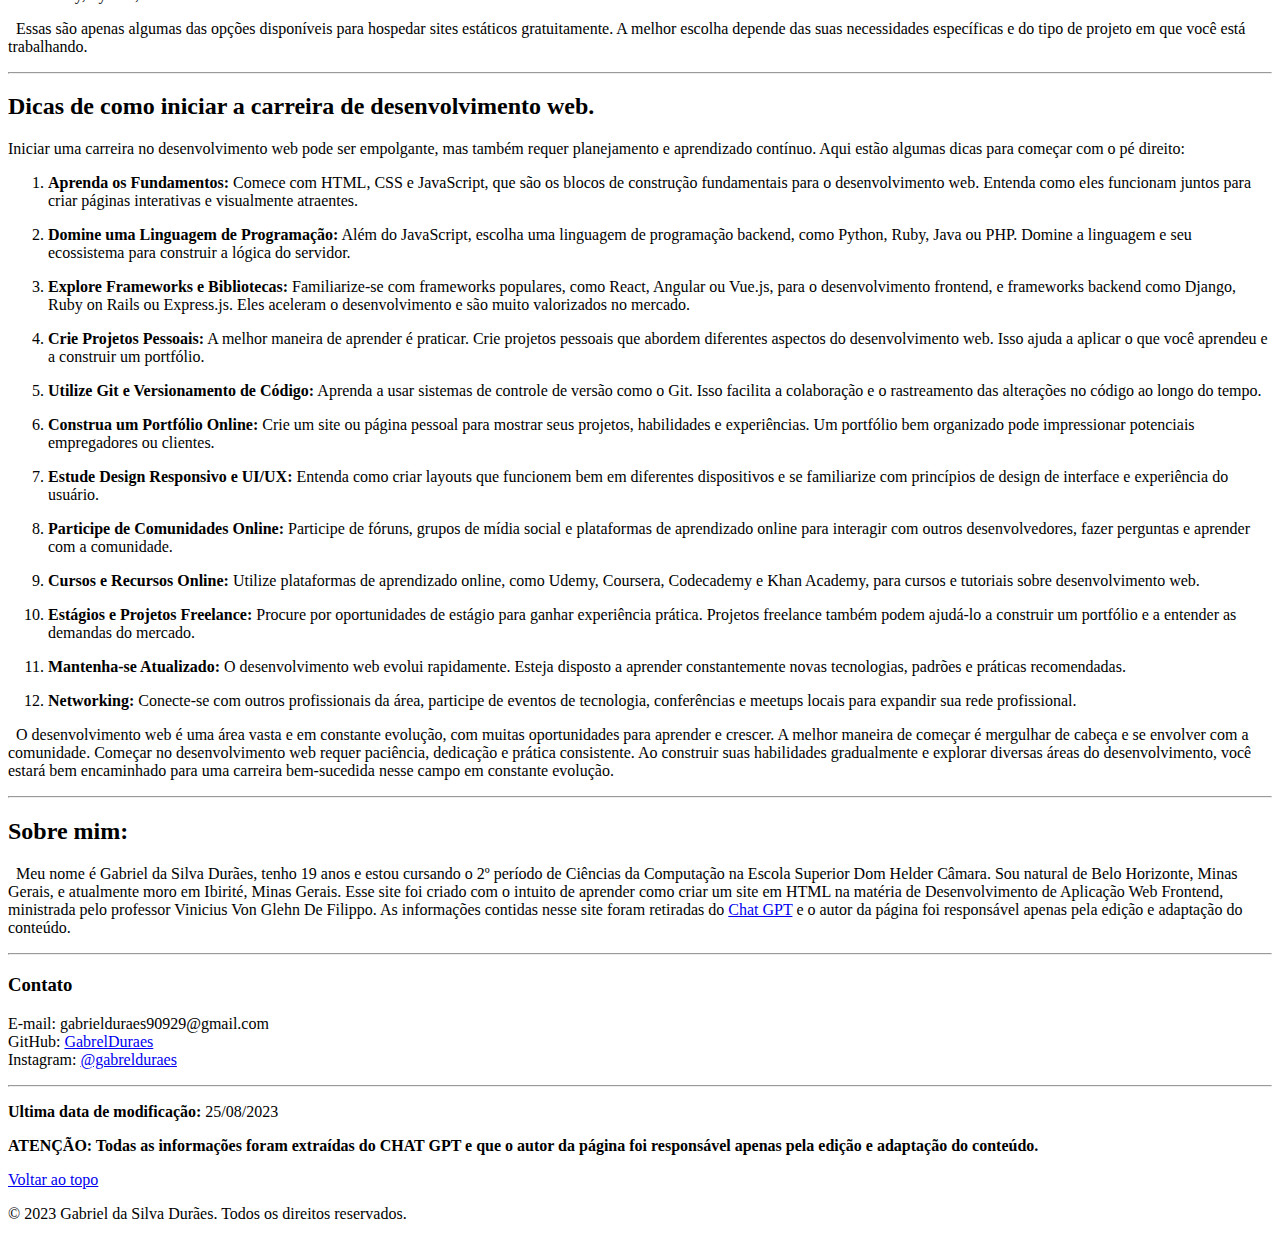
==== commit 265515fa: "Uptades web Development work" ====
--- a/index.html
+++ b/index.html
@@ -69,6 +69,7 @@
         eletrônico e aplicativos de última geração, essa disciplina molda a maneira como navegamos e interagimos no
         mundo online.
       </p>
+      <img src="imagem/desenvolvedor.jpg" >
     </section>
     <hr>
     <section>
@@ -373,6 +374,7 @@
             enquanto
             facilita a interação dos usuários com a internet.
           </p>
+          <img src="imagem/html.png">
         </li>
       </ul>
       <a id="css"></a>
@@ -392,6 +394,7 @@
             mais. Também permitindo aos desenvolvedores estilizar e organizar o conteúdo de maneira agradável e
             significativa, enquanto facilita a interação dos usuários com a internet.
           </p>
+          <img src="imagem/css.png">
         </li>
       </ul>
       <a id="JS"></a>
@@ -407,6 +410,7 @@
             cliques
             de botão, movimentos do mouse, etc.
           </p>
+          <img src="imagem/js.jpg">
         </li>
       </ul>
       <h3>Backend:</h3>
@@ -457,64 +461,73 @@
           Microsoft.
           Ele oferece uma ampla gama de recursos, como realce de sintaxe, depuração integrada, controle de versão e
           suporte a extensões. <br>
-          <a href="https://code.visualstudio.com/">Clique aqui para baixar o Visual Studio Code</a>
+          <a href="https://code.visualstudio.com/">Clique aqui para baixar o Visual Studio Code</a><br>
+          <img src="imagem/vsc.jpg">
         </li>
 
         <li><strong>Sublime Text:</strong> Um editor de código leve, rápido e altamente personalizável, com uma grande
           comunidade de
           usuários e uma variedade de plugins. <br>
-          <a href="https://www.sublimetext.com/">Clique aqui para baixar o Sublime Text</a>
-
+          <a href="https://www.sublimetext.com/">Clique aqui para baixar o Sublime Text</a><br>
+          <img src="imagem/sublime.png">
         </li>
         <li><strong>Atom:</strong>
           Um editor de código de código aberto desenvolvido pelo GitHub. É altamente personalizável e possui uma
           comunidade ativa de desenvolvedores criando extensões. O Atom foi arquivado pelo GitHub, pois detectaram um
           acesso não autorizado a um conjunto de repositórios utilizados no planejamento e desenvolvimento do próprio,
           não sendo um editor atualizado quanto os outros citados. <br>
-          <a href="https://atom.io/">Clique aqui para baixar o Atom</a>
+          <a href="https://atom.io/">Clique aqui para baixar o Atom</a><br>
+          <img src="imagem/atom.png">
         </li>
 
         <li><strong>Visual Studio:</strong> Uma IDE (Integrated Development Environment) poderosa da Microsoft, adequada
           para uma ampla
           variedade de linguagens e plataformas. Ele oferece uma série de ferramentas avançadas para
           desenvolvimento.<br>
-          <a href="https://visualstudio.microsoft.com/">Clique aqui para baixar o Visual Studio</a>
+          <a href="https://visualstudio.microsoft.com/">Clique aqui para baixar o Visual Studio</a><br>
+          <img src="imagem/vs.png">
         </li>
 
         <li><strong>WebStorm:</strong> Uma IDE da JetBrains voltada para desenvolvimento web. Ela oferece suporte a
           tecnologias front-end
           e back-end, bem como recursos avançados de produtividade. <br>
-          <a href="https://www.jetbrains.com/webstorm/">Clique aqui para baixar o WebStorm</a>
+          <a href="https://www.jetbrains.com/webstorm/">Clique aqui para baixar o WebStorm</a> <br>
+          <img src="imagem/web.jpg">
         </li>
 
         <li><strong>Brackets:</strong> Um editor de código de código aberto desenvolvido pela Adobe, projetado
           especificamente para
           desenvolvimento web, com recursos como edição ao vivo e visualização em tempo real. <br>
-          <a href="http://brackets.io/">Clique aqui para baixar o Brackets</a>
+          <a href="http://brackets.io/">Clique aqui para baixar o Brackets</a><br>
+          <img src="imagem/brackets.jpg" alt="">
         </li>
 
         <li><strong>Emacs:</strong> Um editor de texto altamente personalizável e expansível que tem uma curva de
           aprendizado íngreme,
           mas oferece uma infinidade de recursos e extensões. <br>
-          <a href="https://www.gnu.org/software/emacs/">Clique aqui para baixar o Emacs</a>
+          <a href="https://www.gnu.org/software/emacs/">Clique aqui para baixar o Emacs</a><br>
+          <img src="imagem/emacs.png" alt="">
         </li>
 
         <li><strong>Vim:</strong> Um editor de texto poderoso e altamente configurável, conhecido por sua eficiência e
           controle granular
           por meio de comandos. <br>
-          <a href="https://www.vim.org/">Clique aqui para baixar o Vim</a>
+          <a href="https://www.vim.org/">Clique aqui para baixar o Vim</a><br>
+          <img src="imagem/vim.png" alt="">
         </li>
 
         <li><strong>Notepad++:</strong> Um editor de código leve para Windows que oferece uma variedade de recursos
           úteis para
           desenvolvimento. <br>
-          <a href="https://notepad-plus-plus.org/">Clique aqui para baixar o Notepad++</a>
+          <a href="https://notepad-plus-plus.org/">Clique aqui para baixar o Notepad++</a><br>
+          <img src="imagem/notepad.png" alt="">
         </li>
 
         <li><strong>Nova:</strong> Um editor de código relativamente novo que ganhou popularidade por sua interface
           moderna e recursos
           intuitivos. <br>
-          <a href="https://nova.app/">Clique aqui para baixar o Nova</a>
+          <a href="https://nova.app/">Clique aqui para baixar o Nova</a><br>
+          <img src="imagem/nova.png" alt="">
 
         </li>
       </ol>
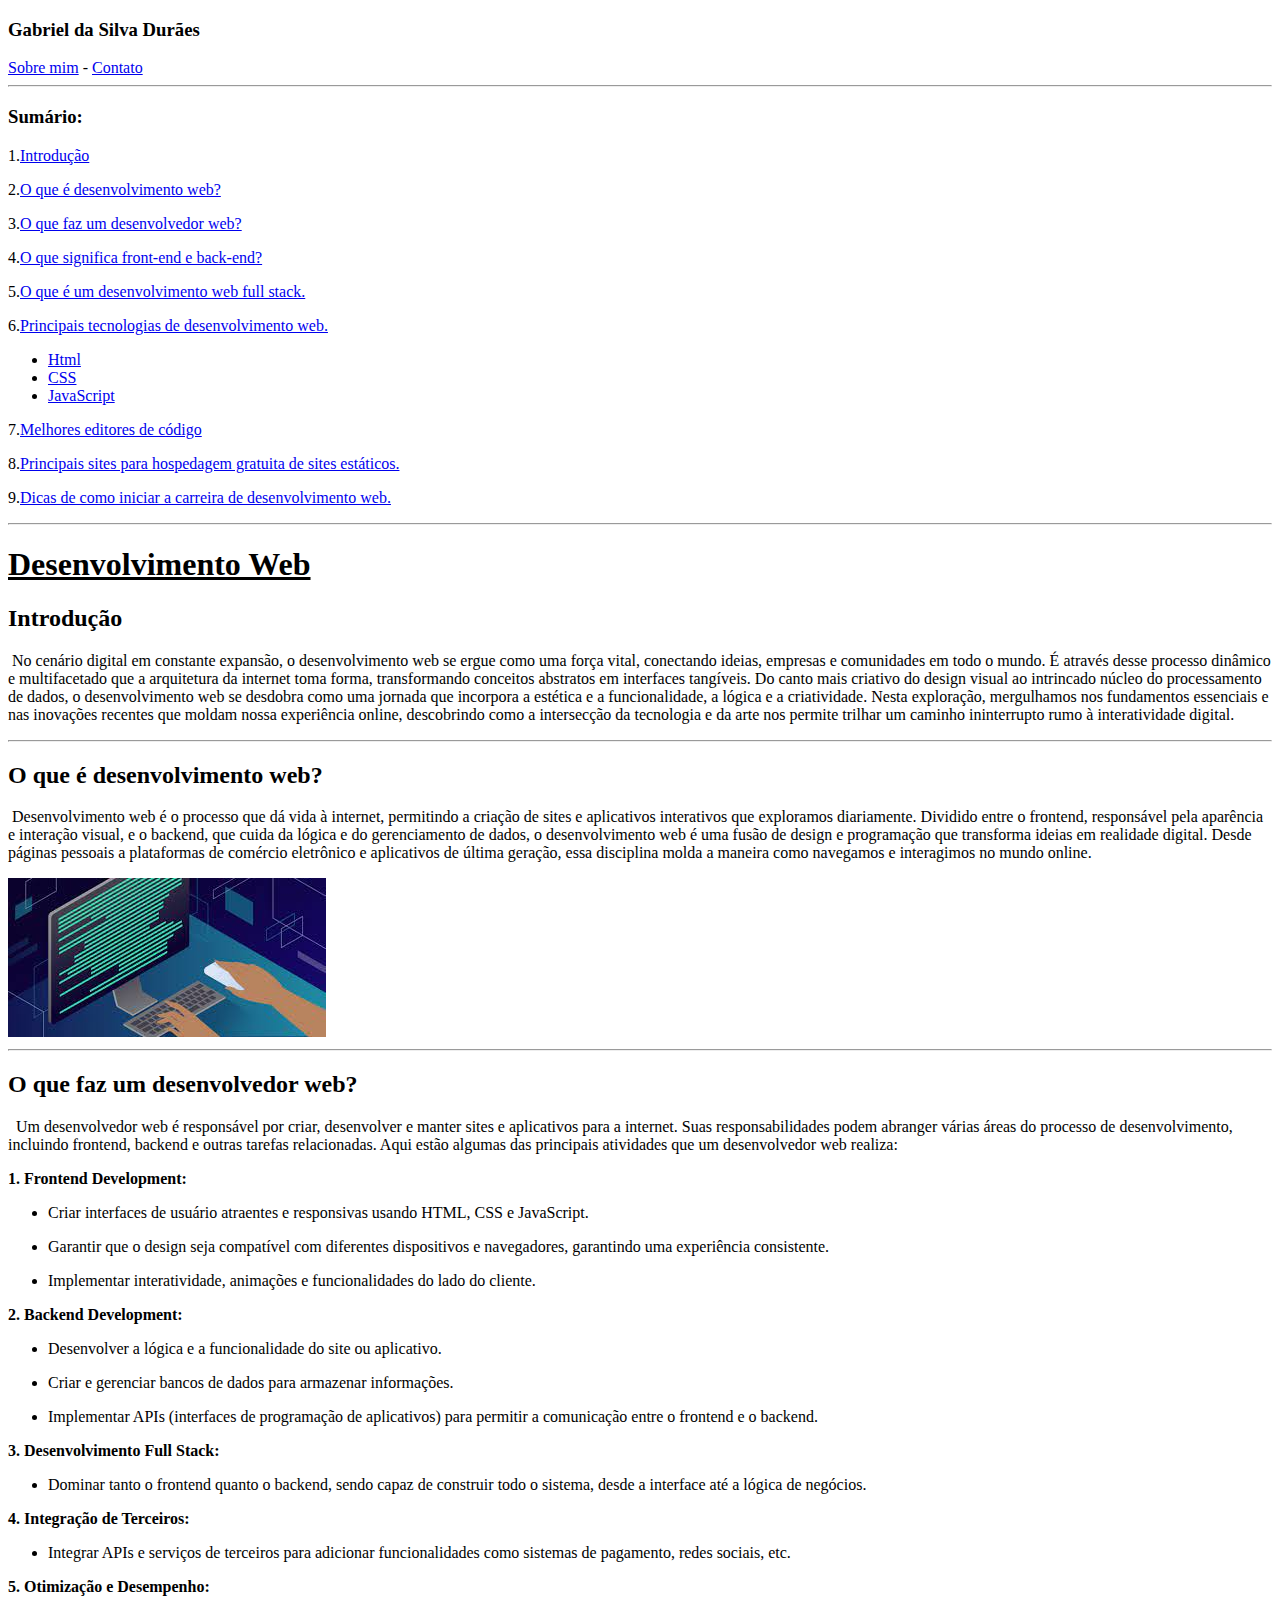
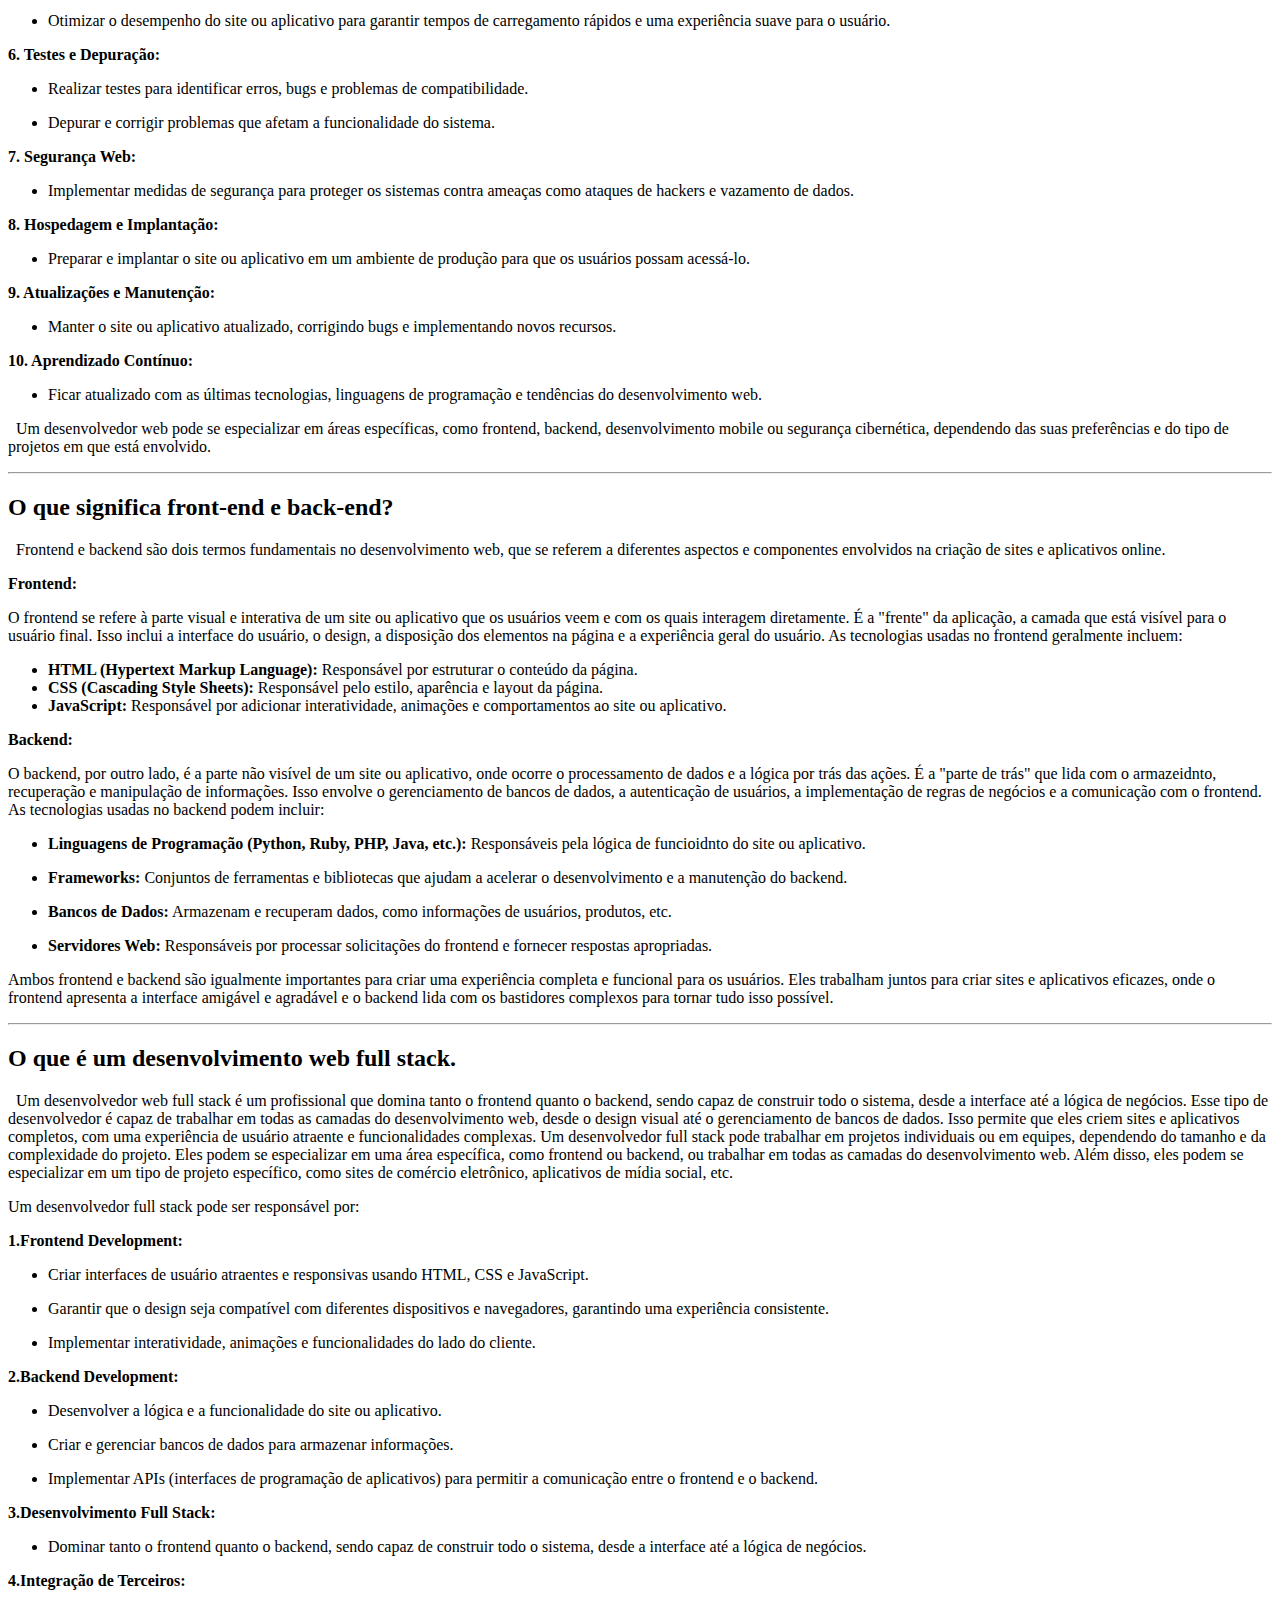
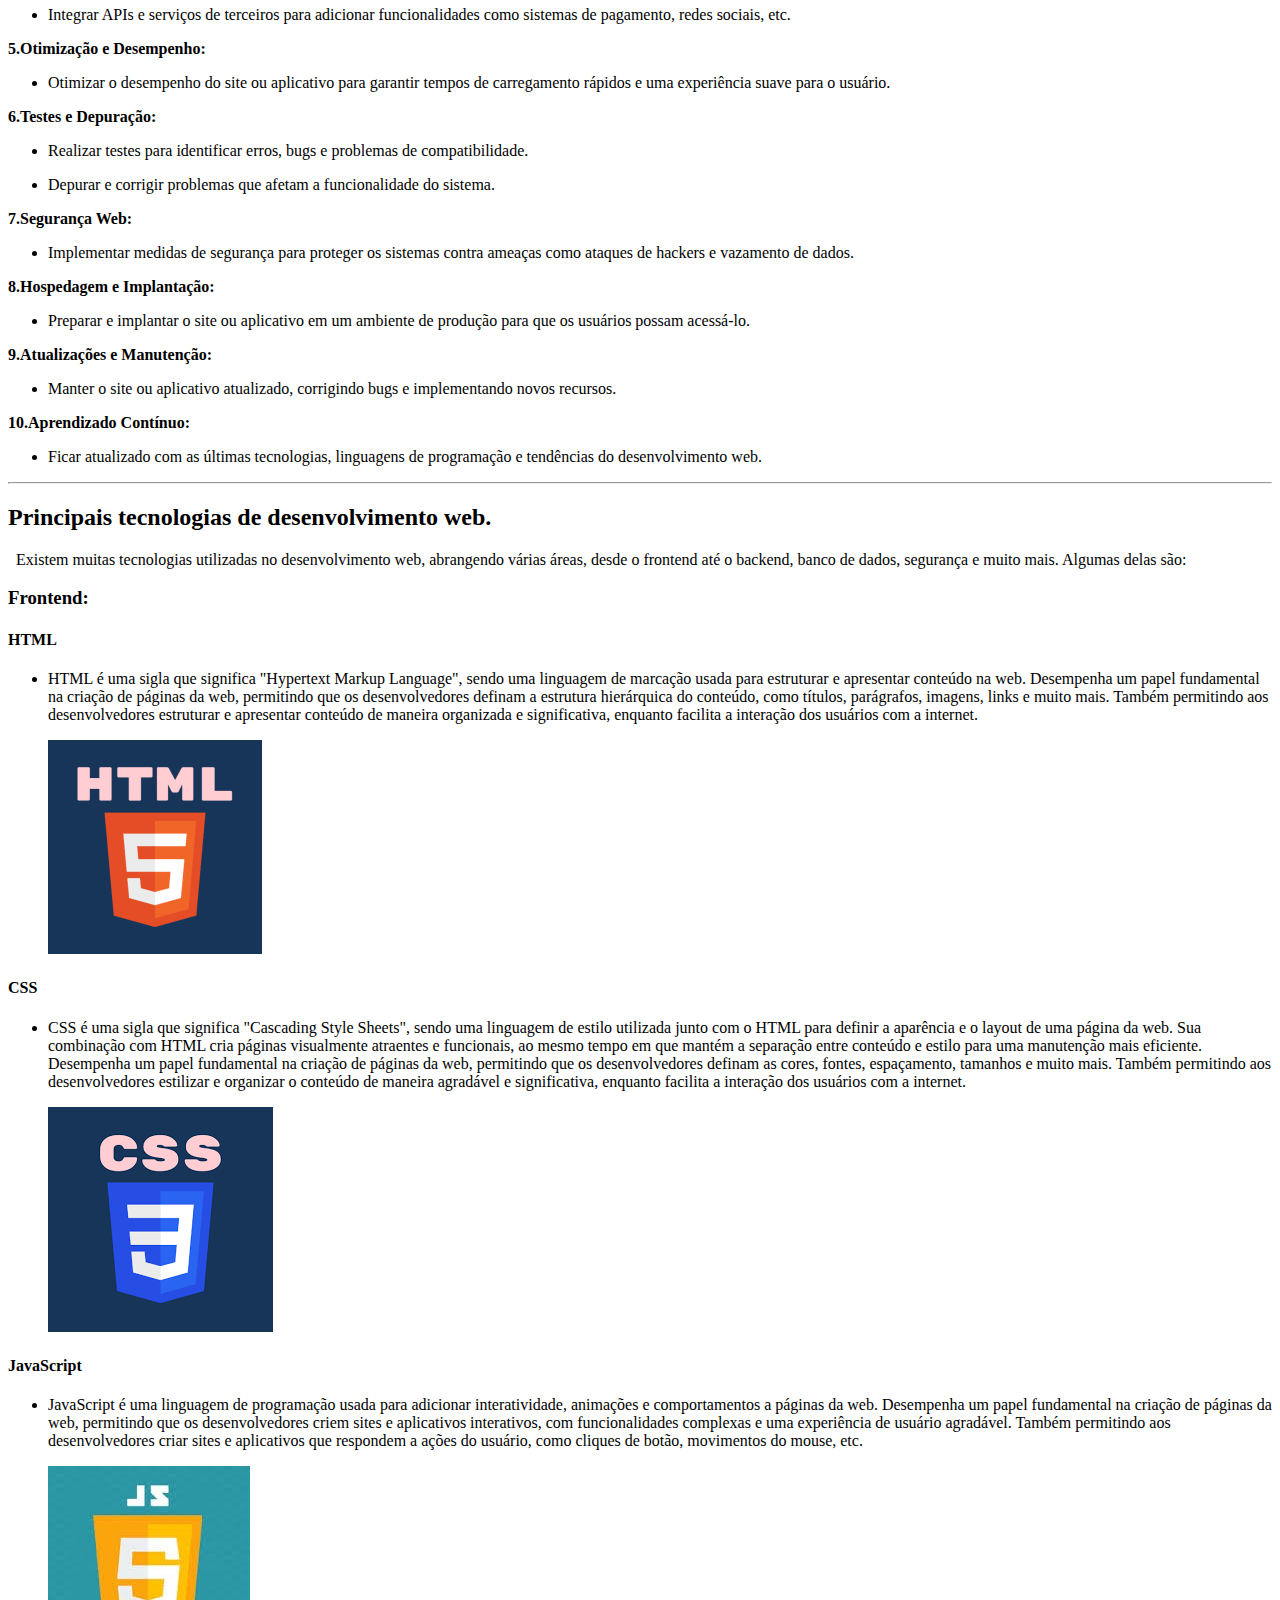
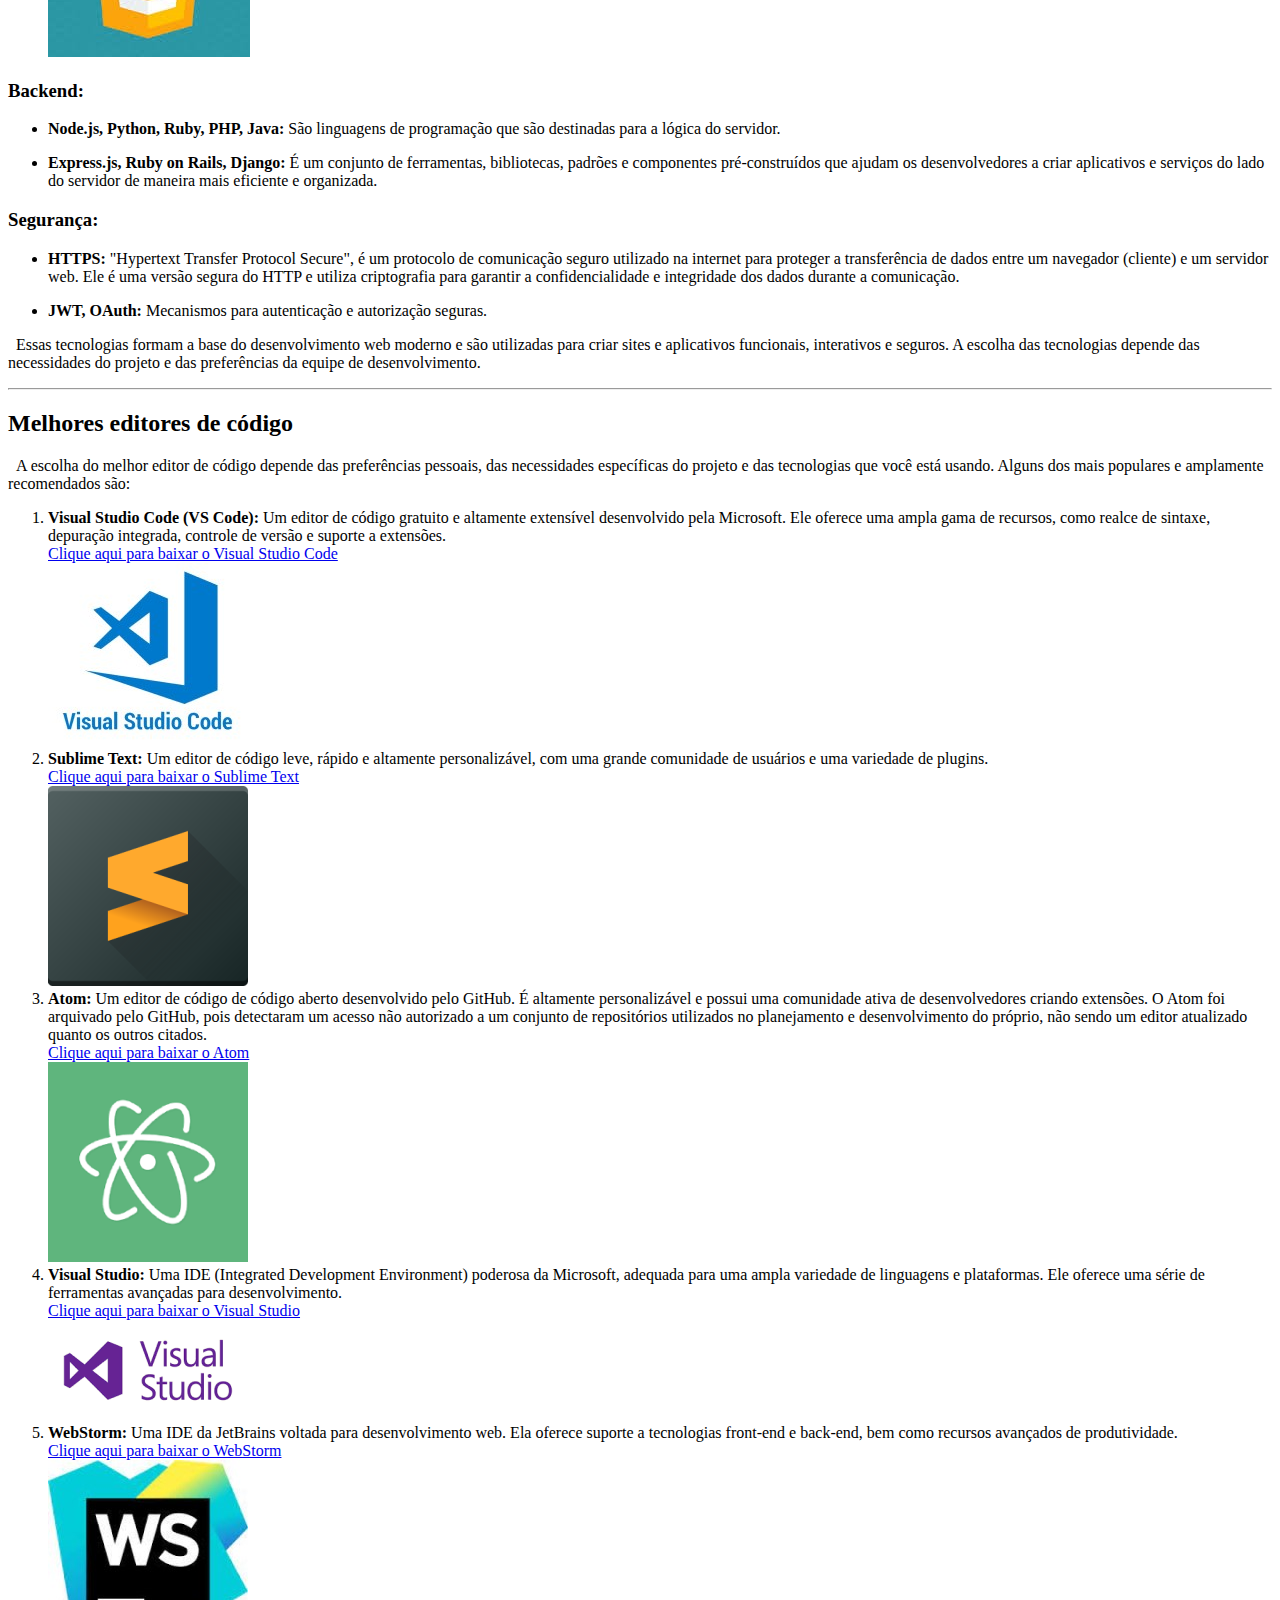
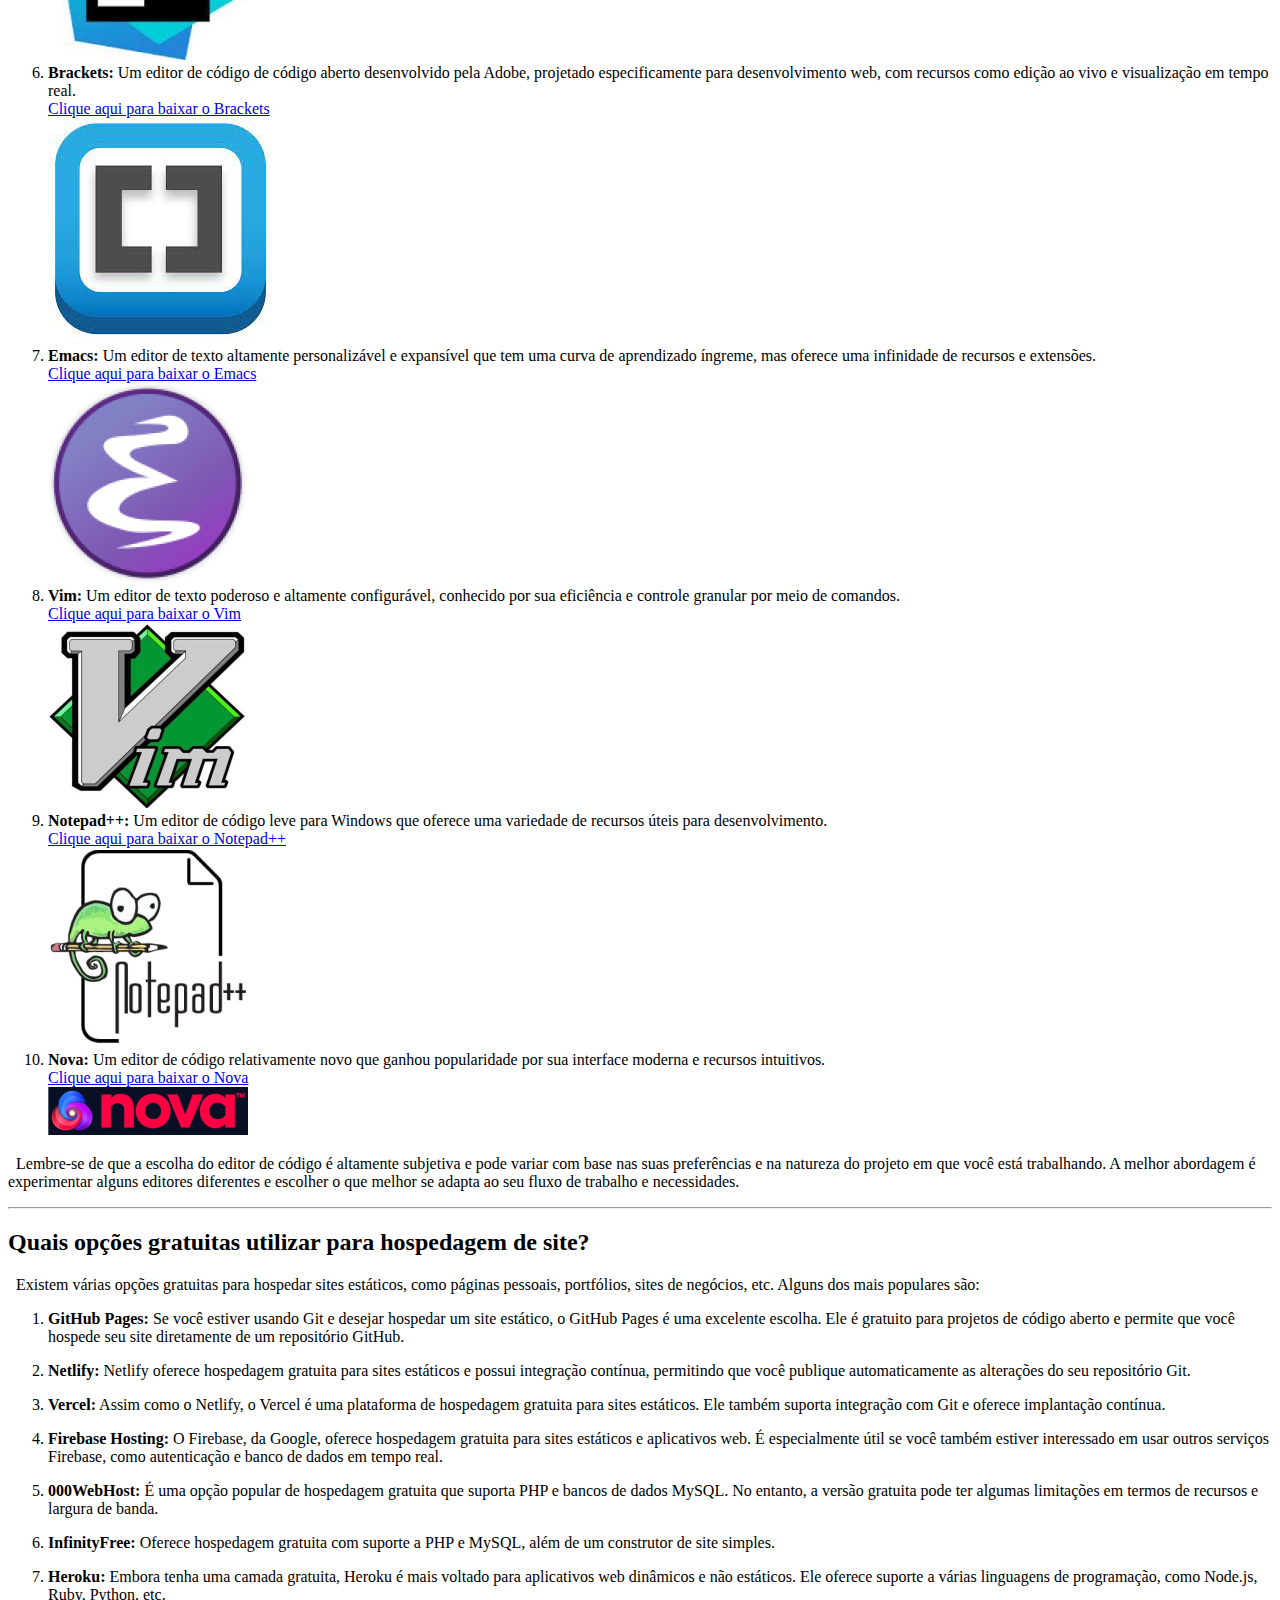
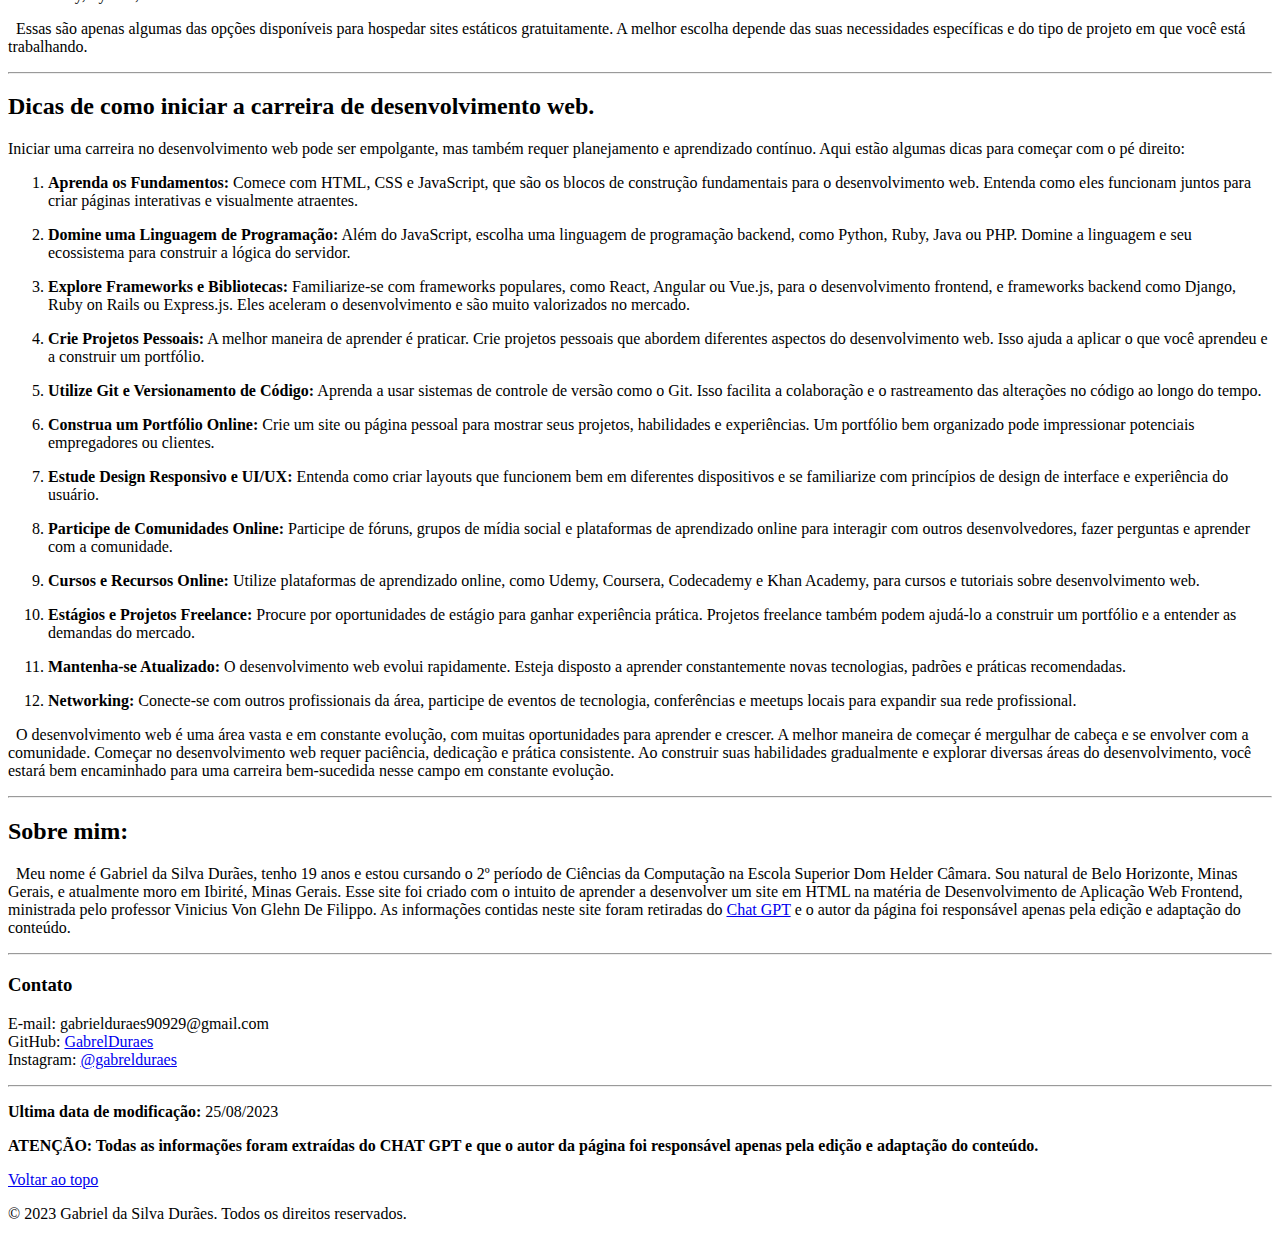
==== commit 1727341b: "Uptades web Development work" ====
--- a/index.html
+++ b/index.html
@@ -693,9 +693,9 @@
         &nbsp;&nbsp;Meu nome é Gabriel da Silva Durães, tenho 19 anos e estou cursando o 2º período de Ciências da
         Computação na Escola Superior Dom Helder Câmara.
         Sou natural de Belo Horizonte, Minas Gerais, e atualmente moro em Ibirité,
-        Minas Gerais. Esse site foi criado com o intuito de aprender como criar um site em HTML na matéria de
+        Minas Gerais. Esse site foi criado com o intuito de aprender a desenvolver um site em HTML na matéria de
         Desenvolvimento de Aplicação Web Frontend, ministrada pelo professor Vinicius Von Glehn De Filippo. As
-        informações contidas nesse site foram retiradas do <a href="https://chat.openai.com/">Chat GPT</a> e o autor
+        informações contidas neste site foram retiradas do <a href="https://chat.openai.com/">Chat GPT</a> e o autor
         da página foi responsável apenas pela edição e adaptação do conteúdo.
       </p>
     <hr>
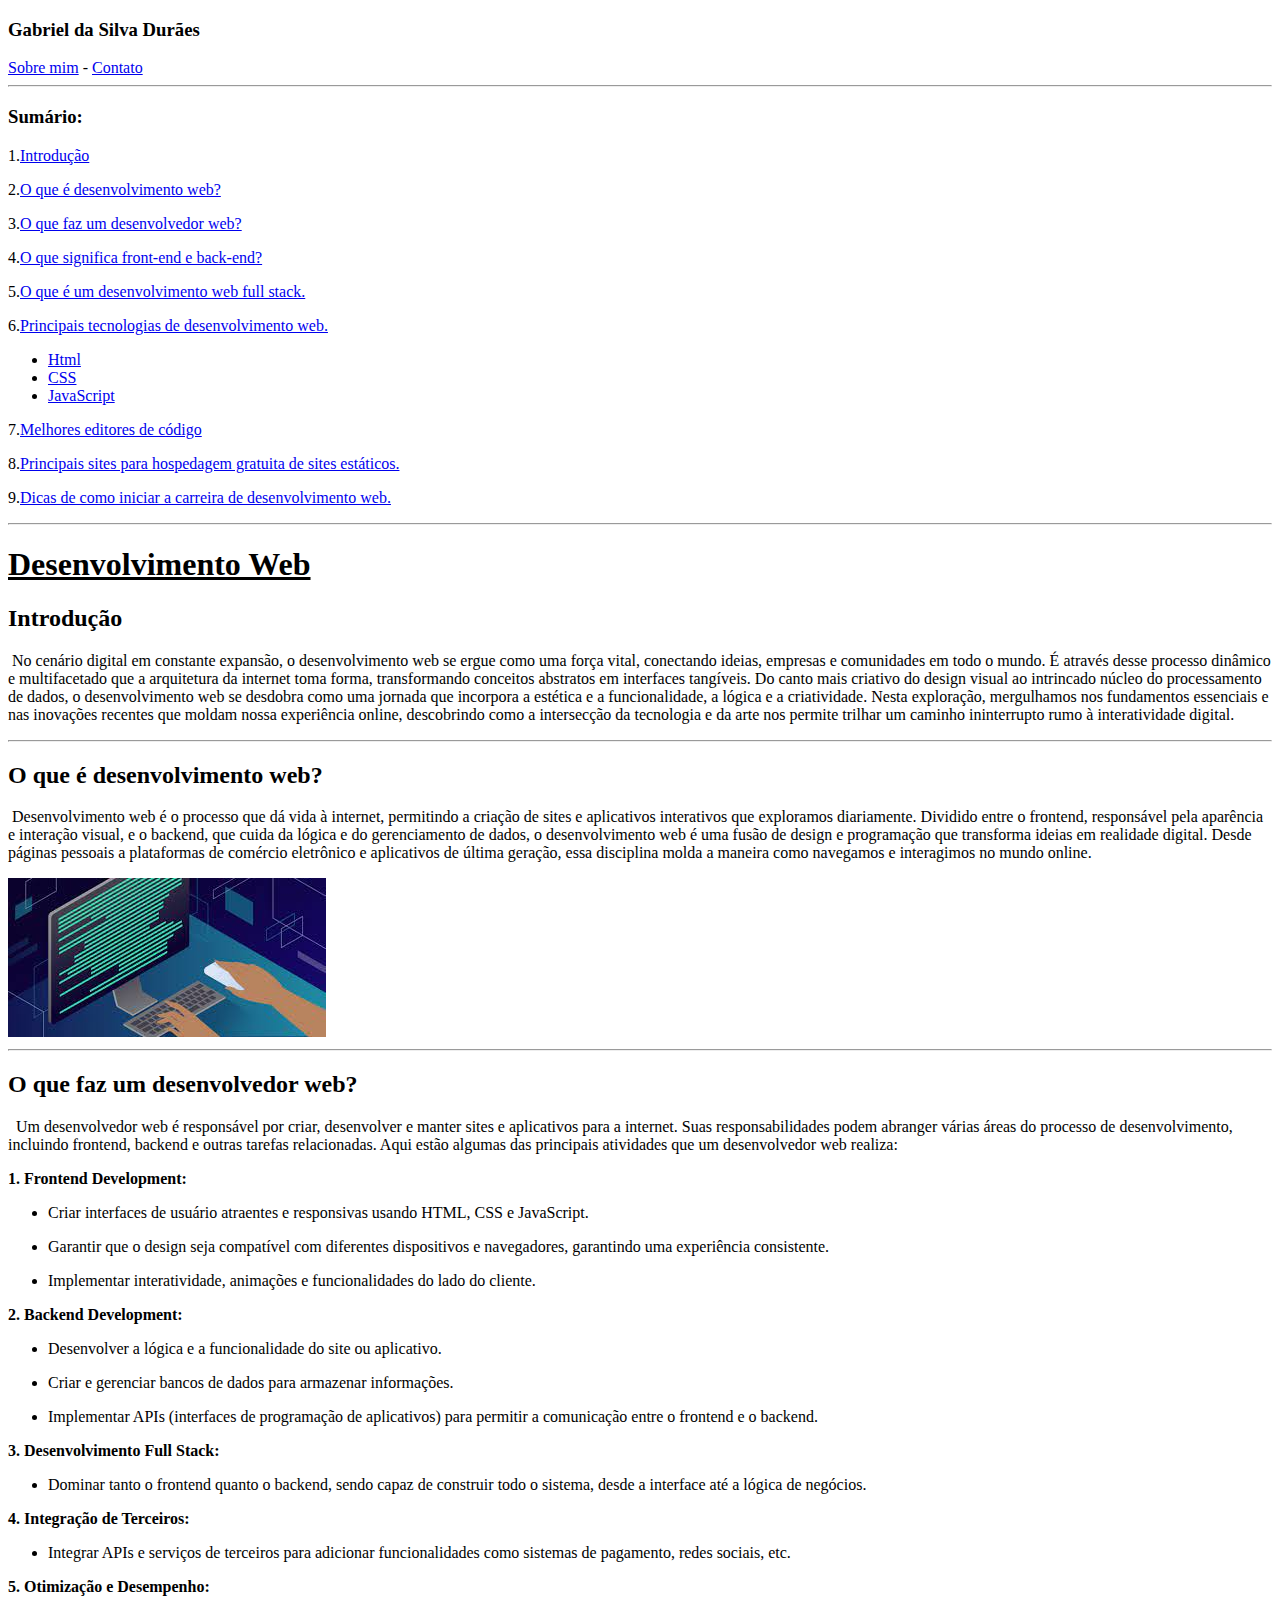
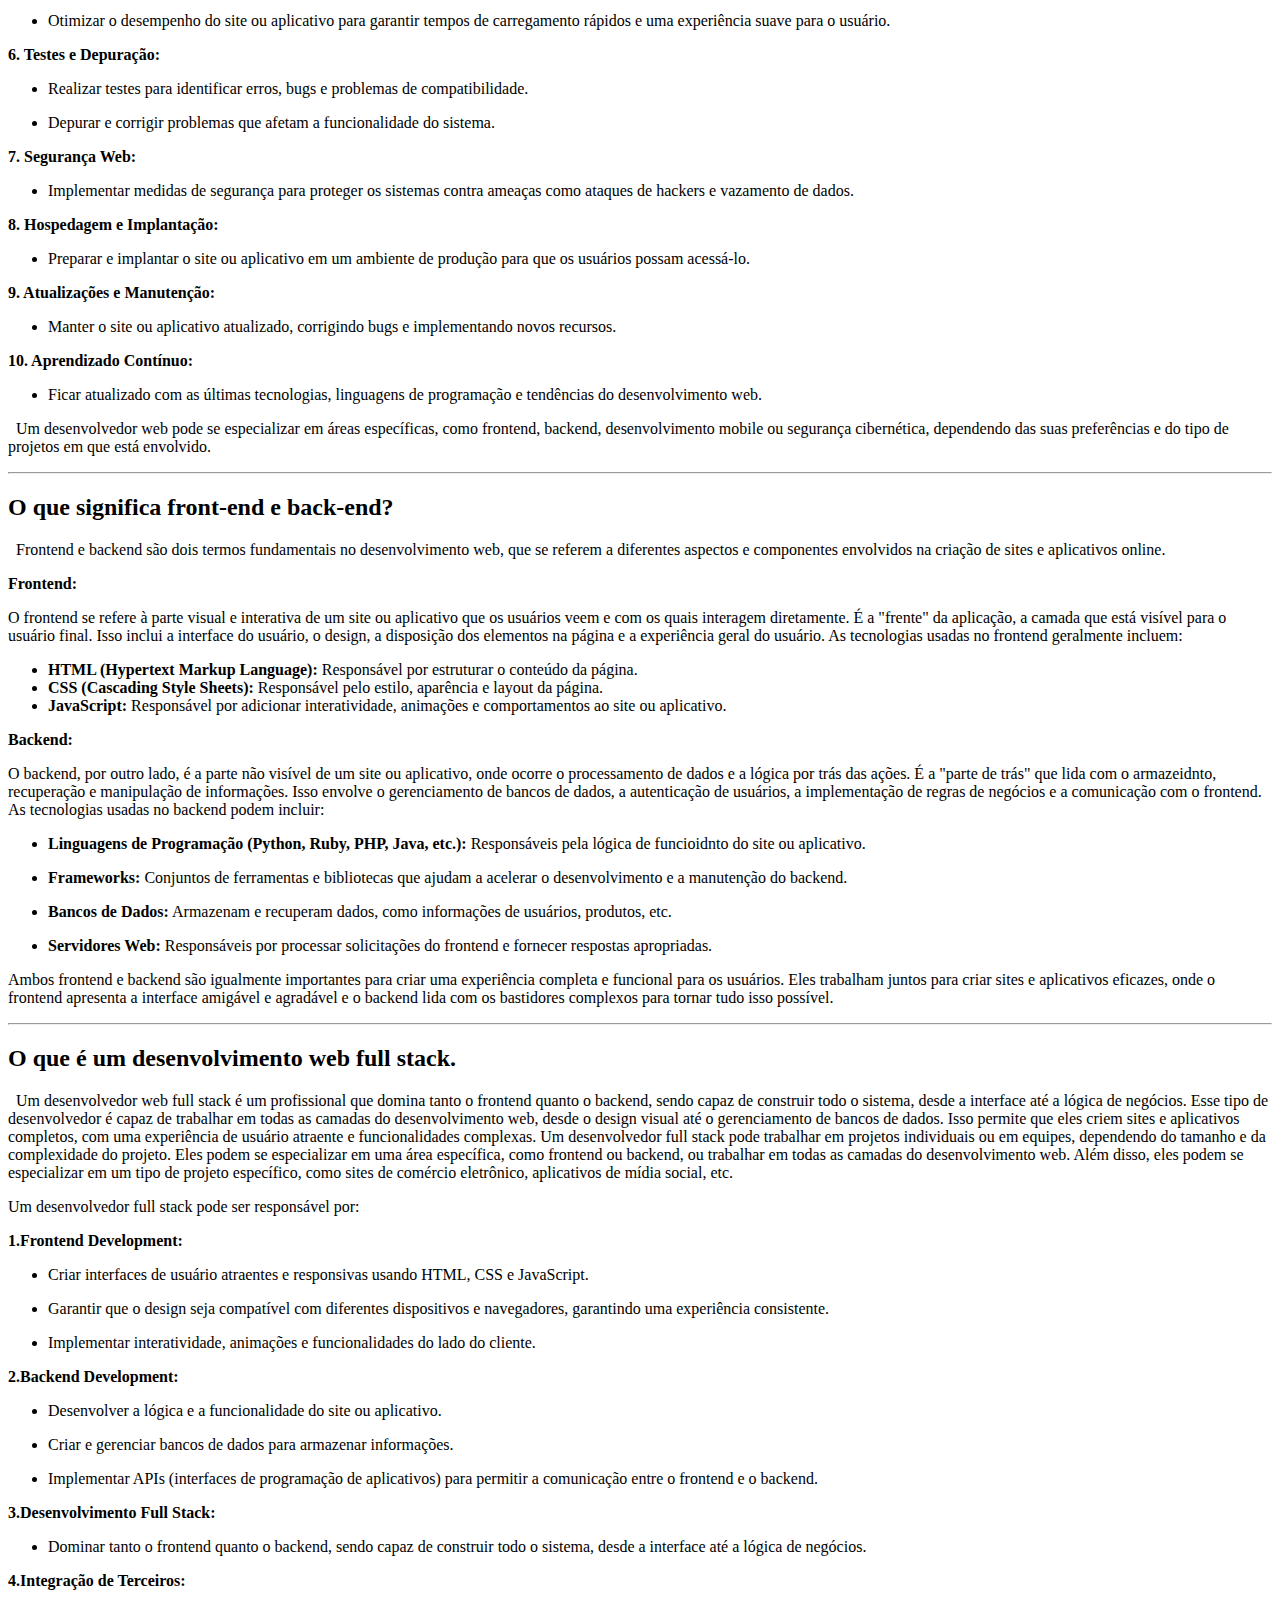
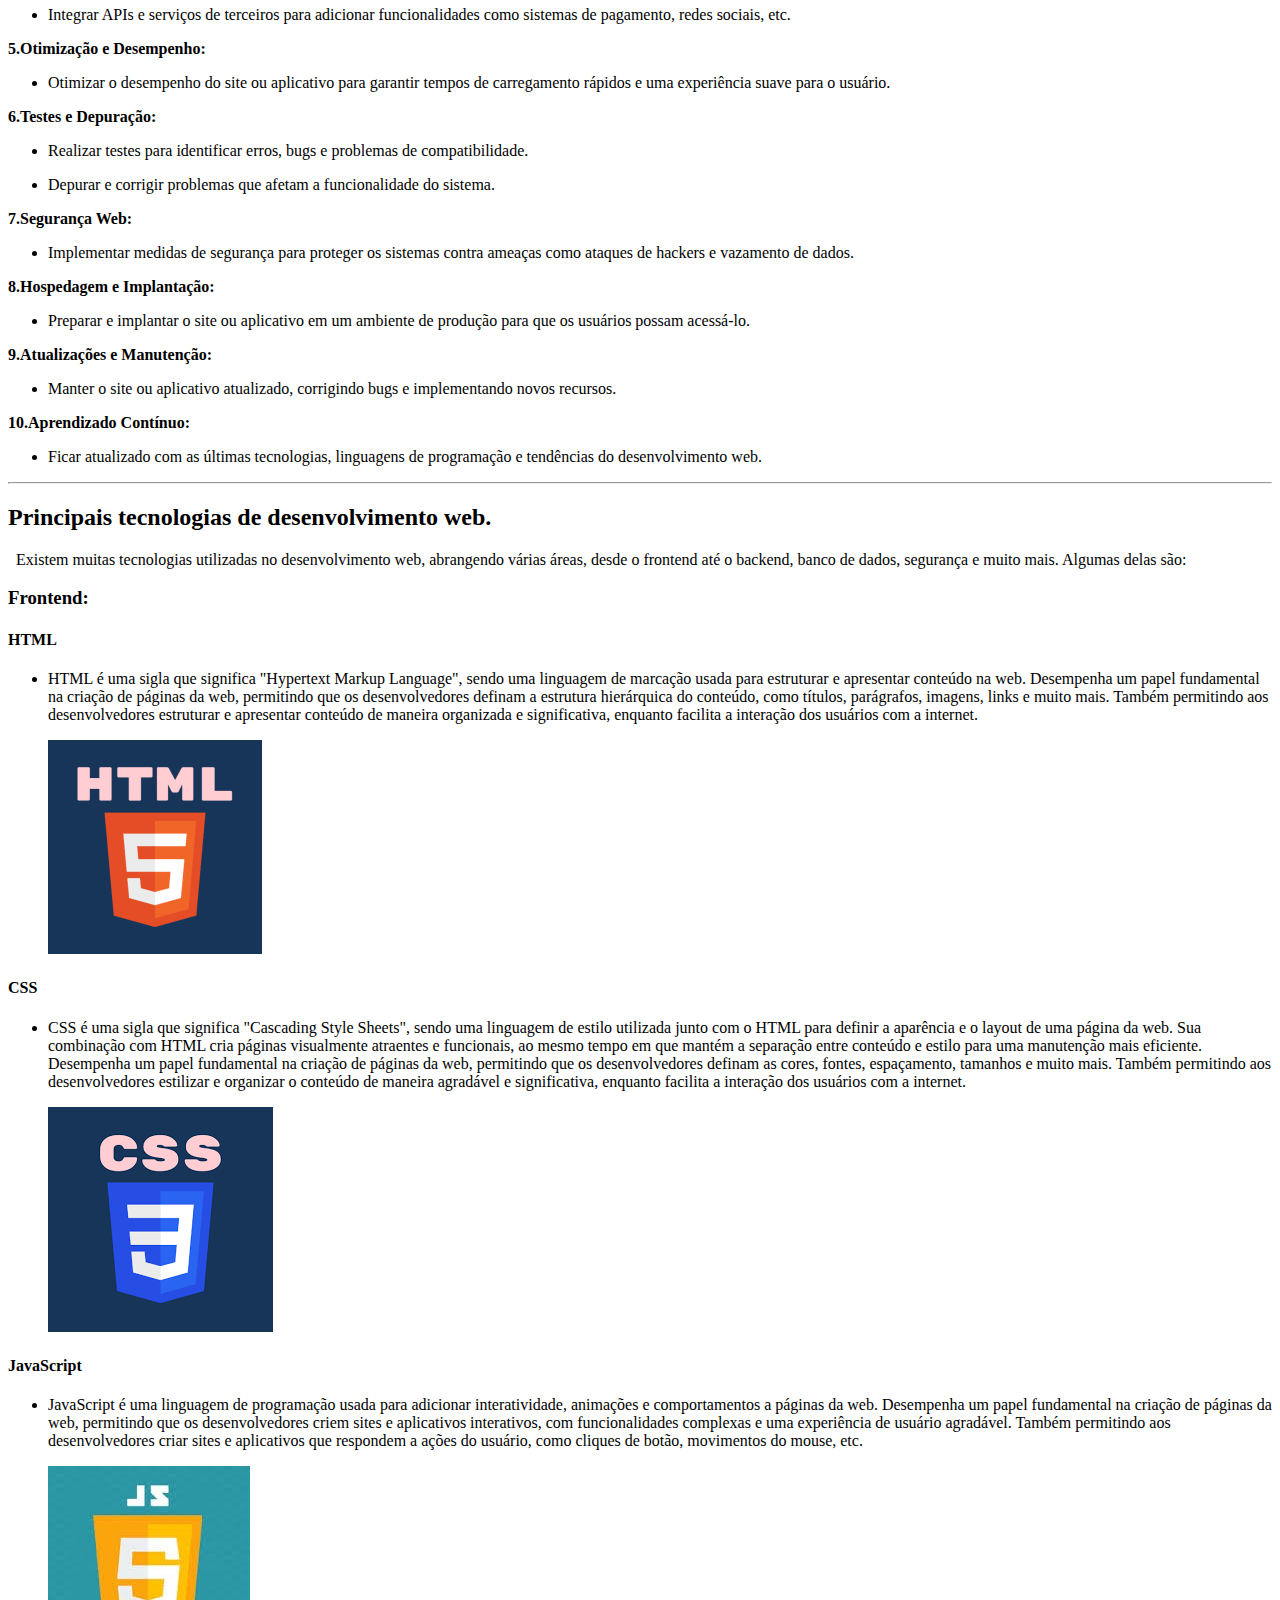
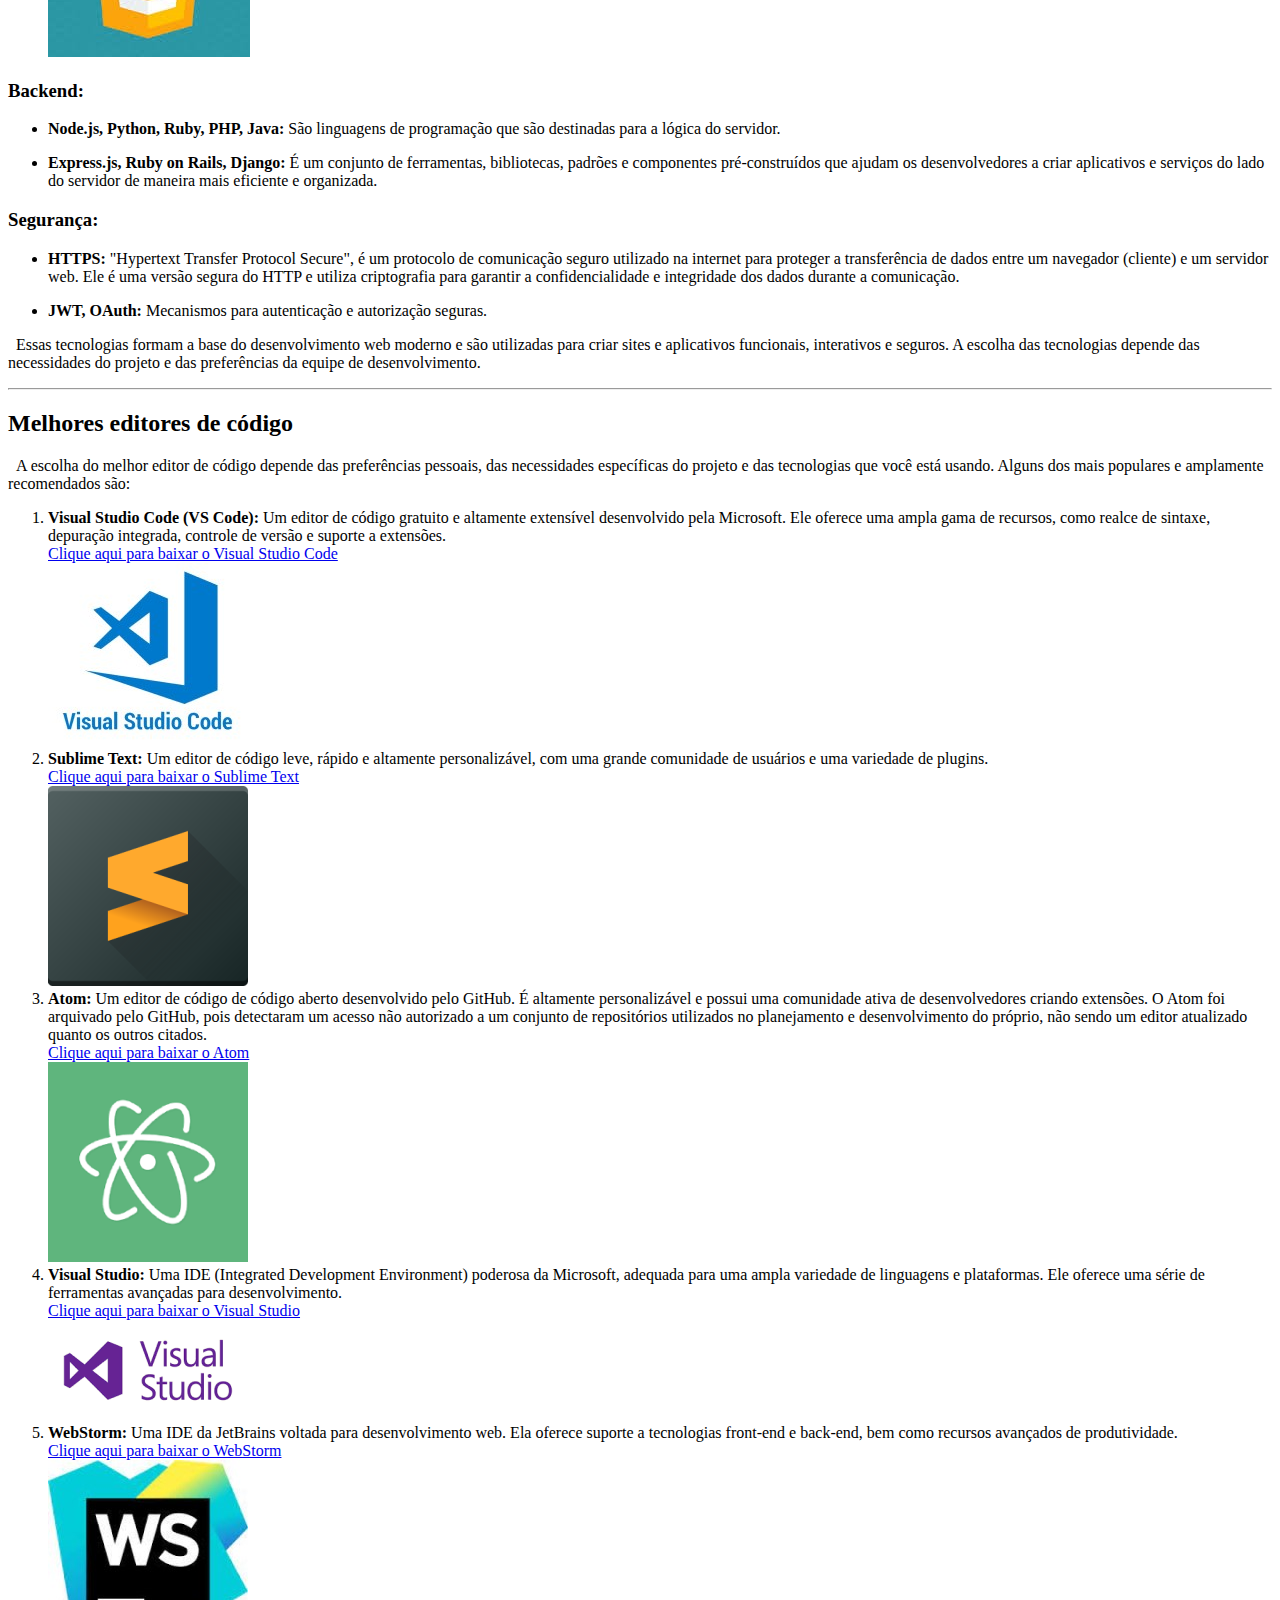
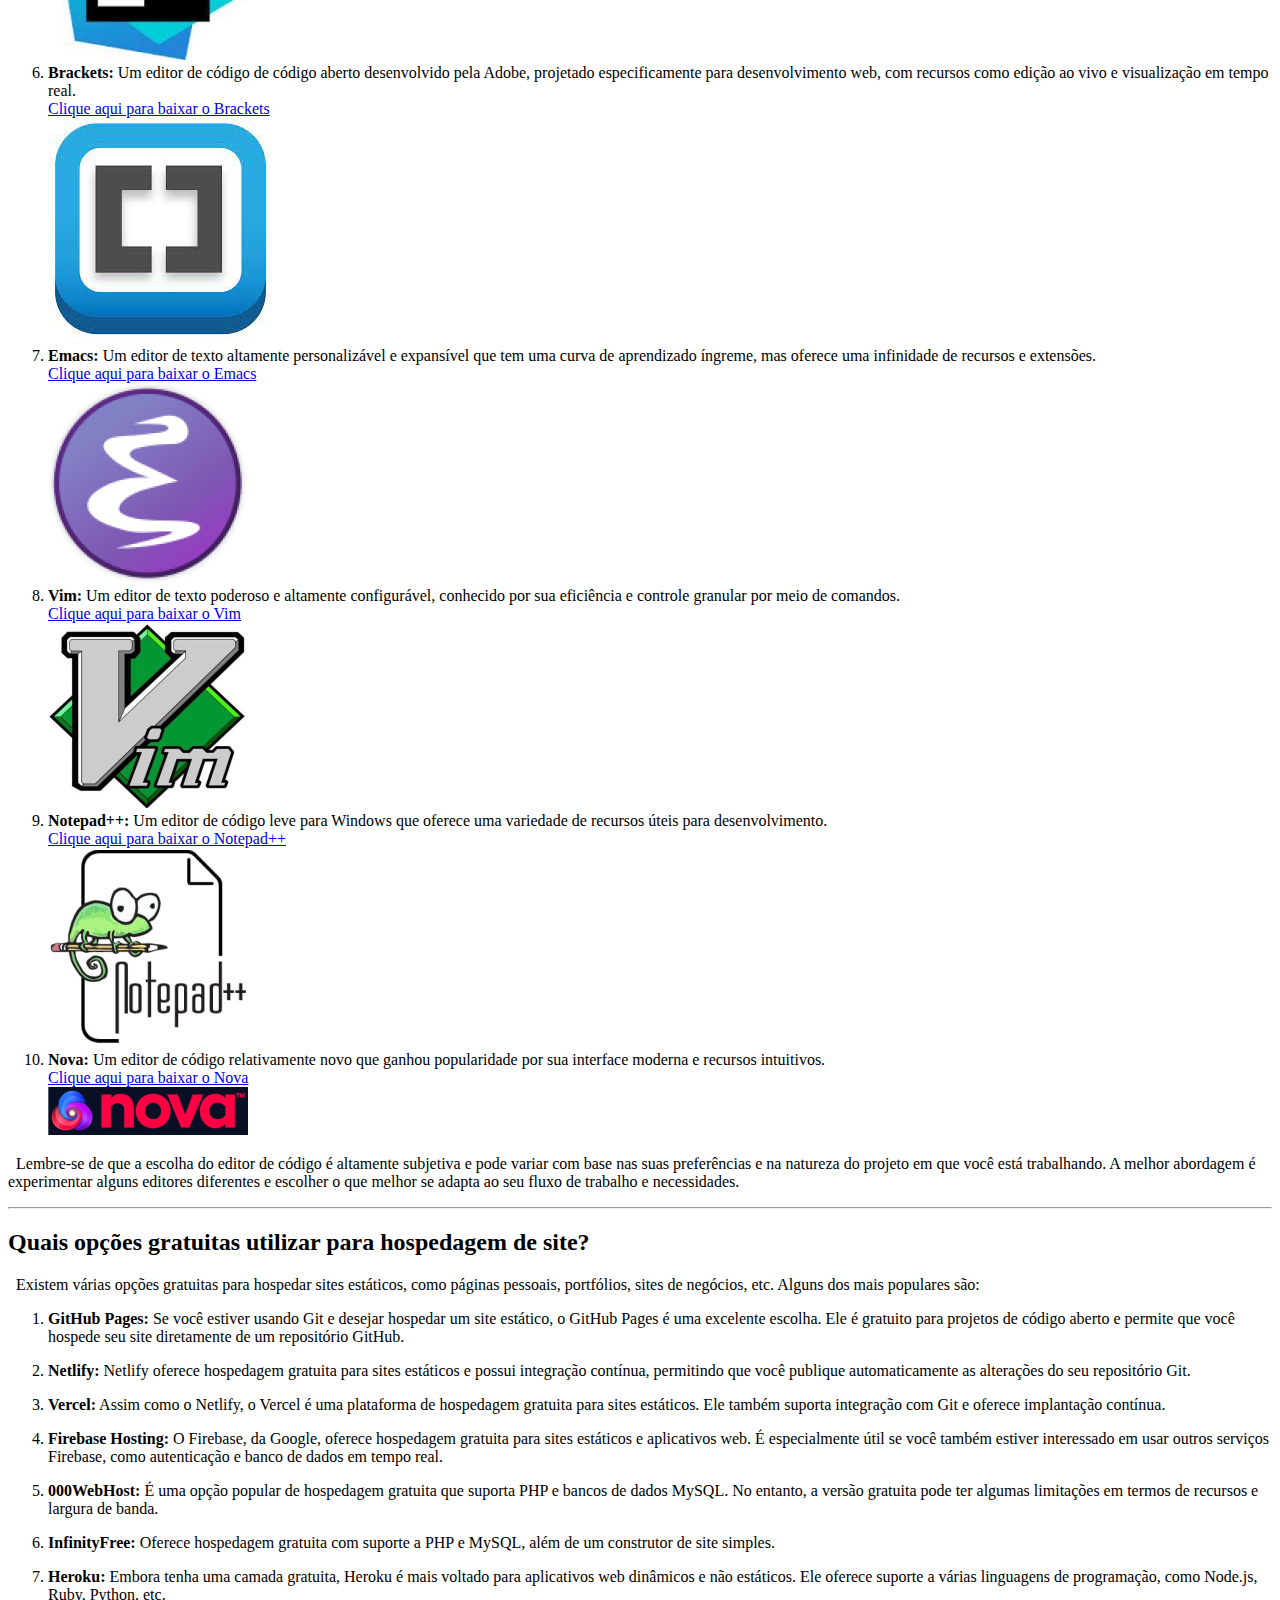
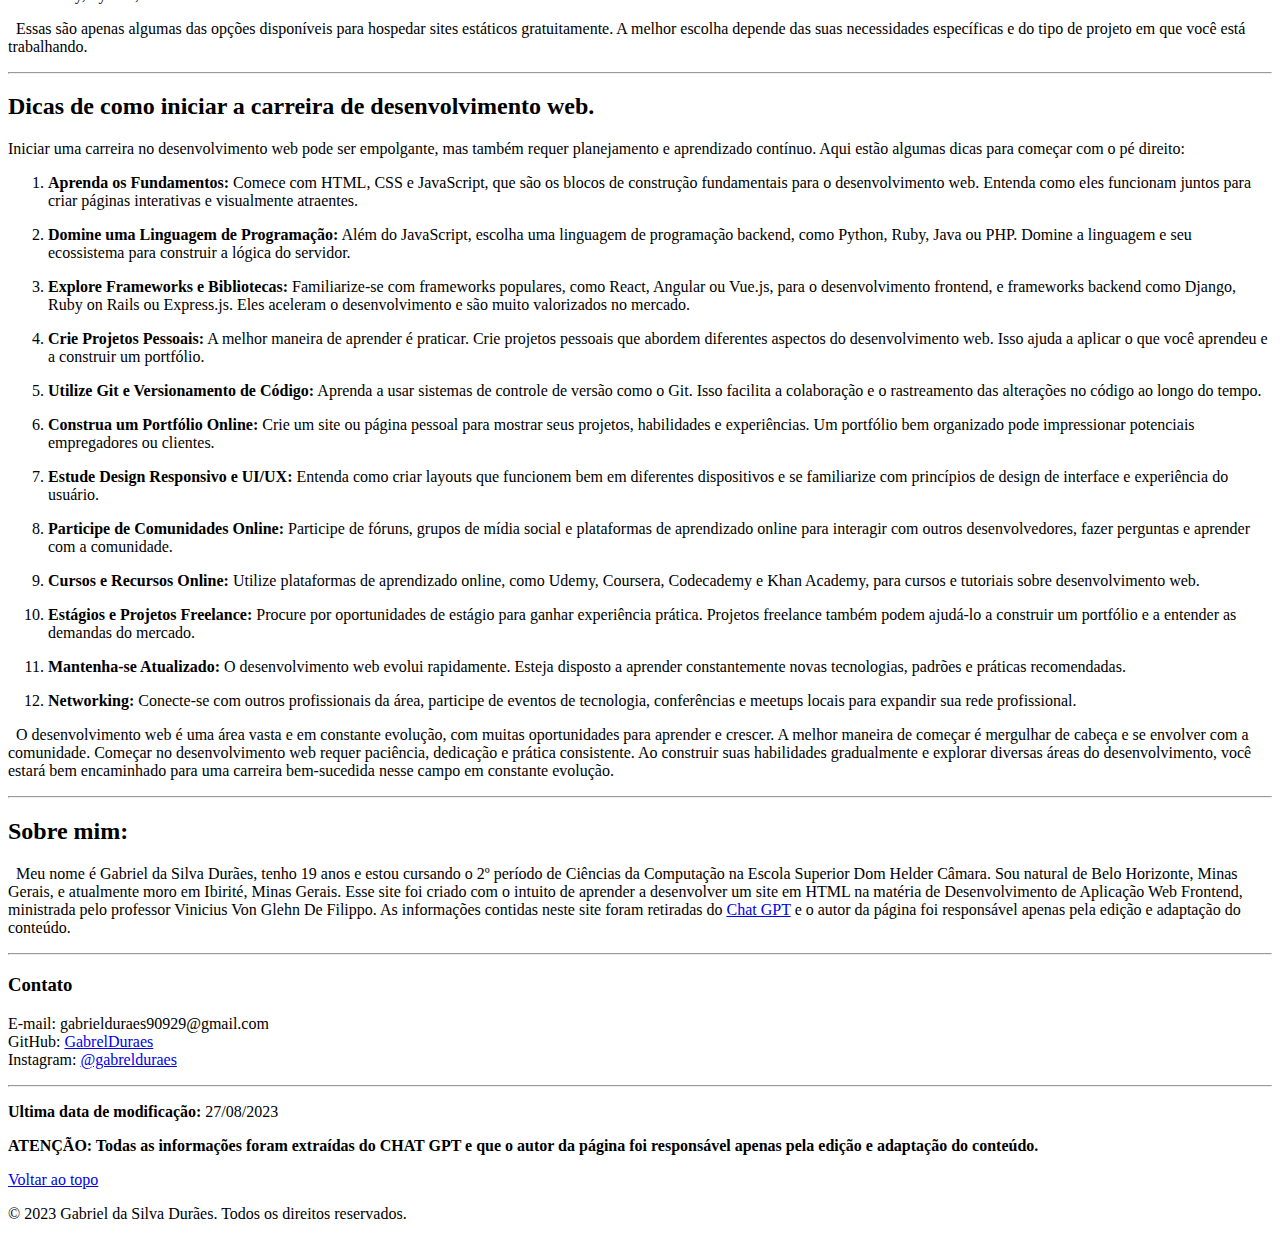
==== commit 93e89298: "Uptades web Development work" ====
--- a/index.html
+++ b/index.html
@@ -711,7 +711,7 @@
       </p>
       <hr>
       <p>
-        <strong>Ultima data de modificação:</strong> 25/08/2023
+        <strong>Ultima data de modificação:</strong> 27/08/2023
       </p>
 
       <p>
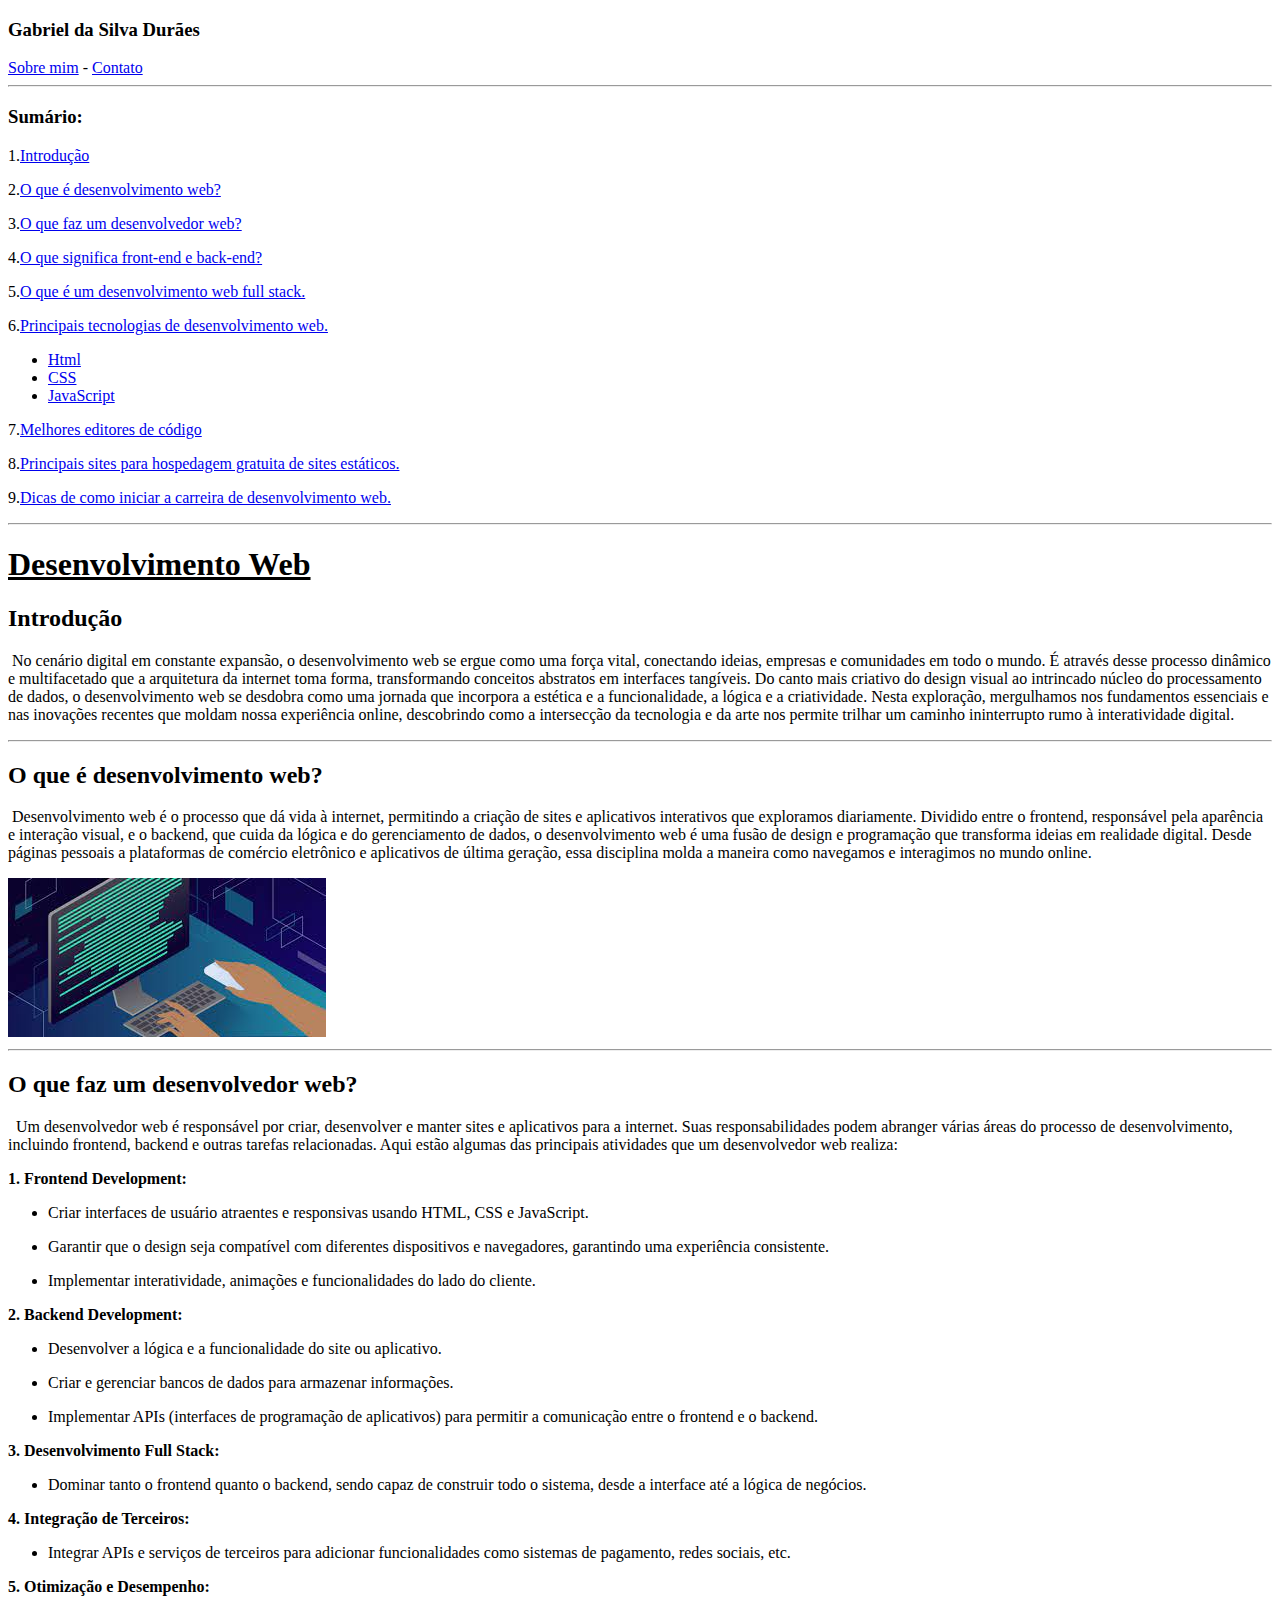
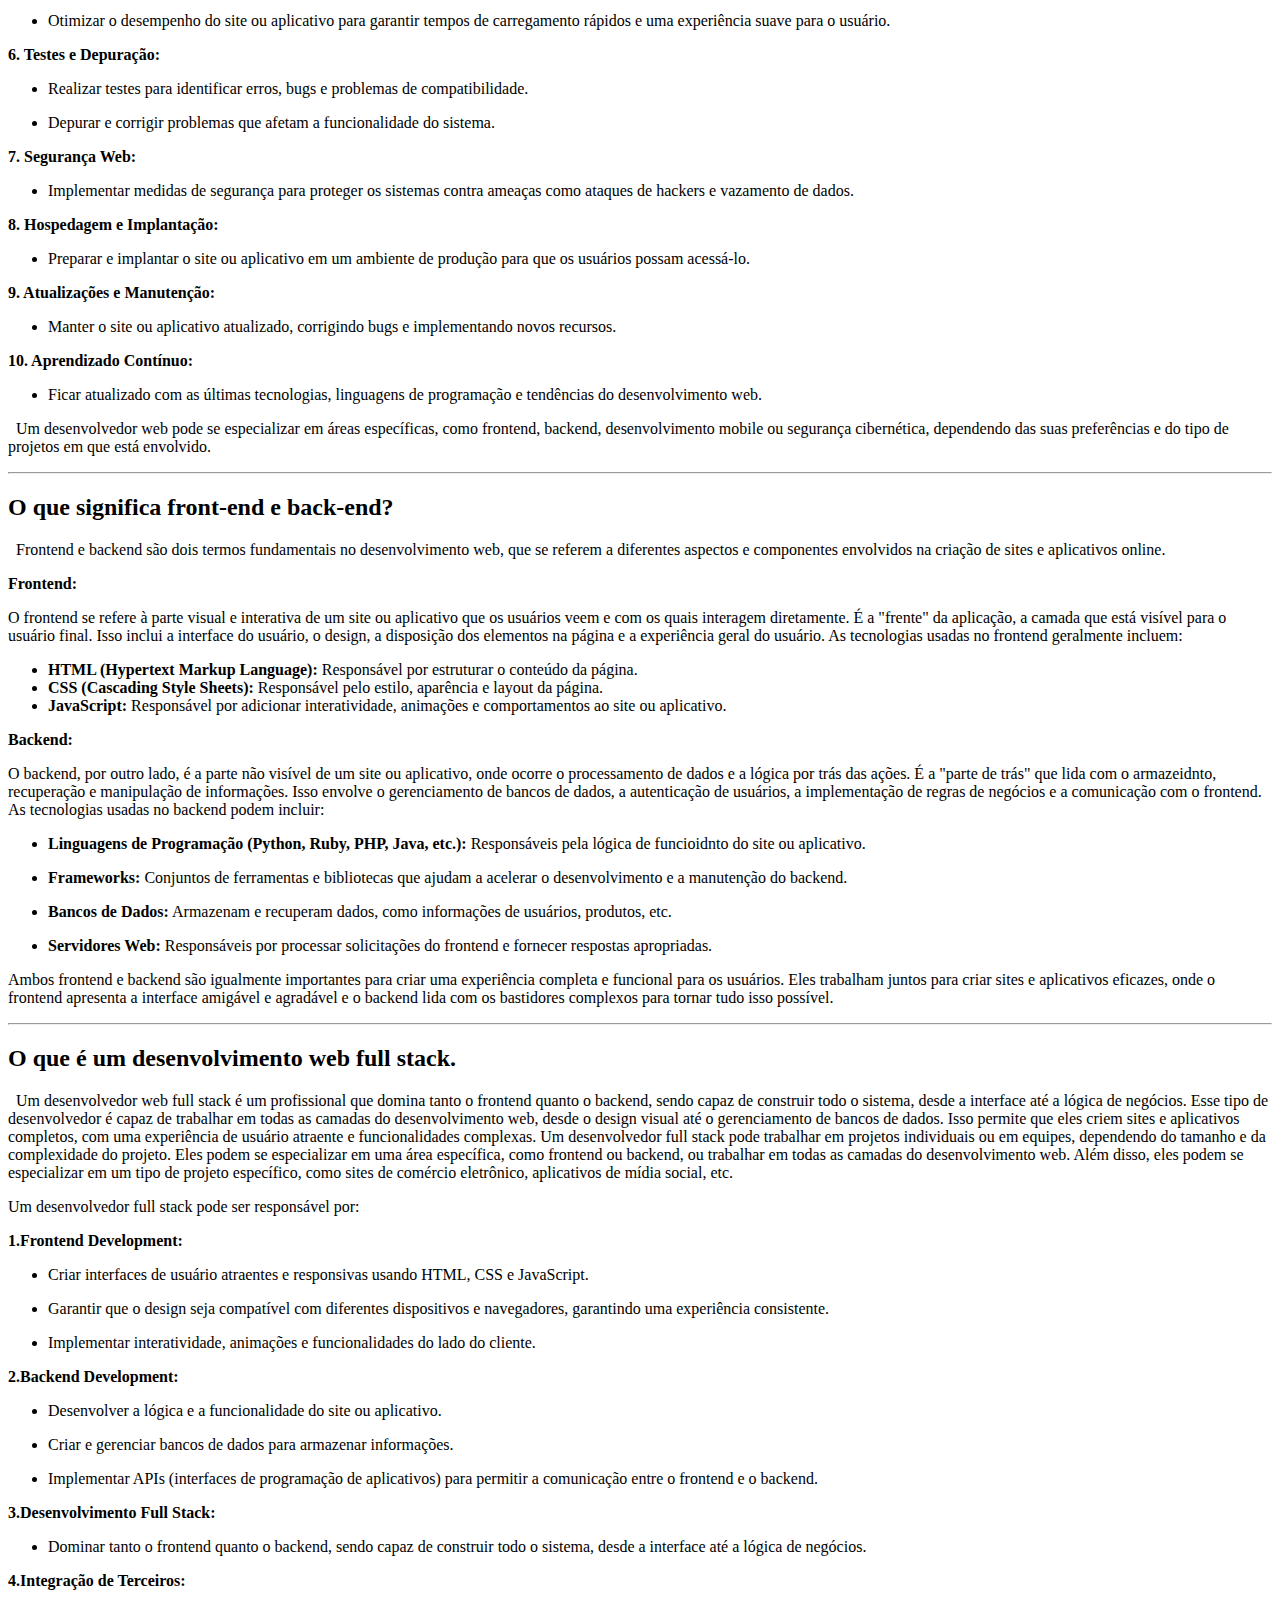
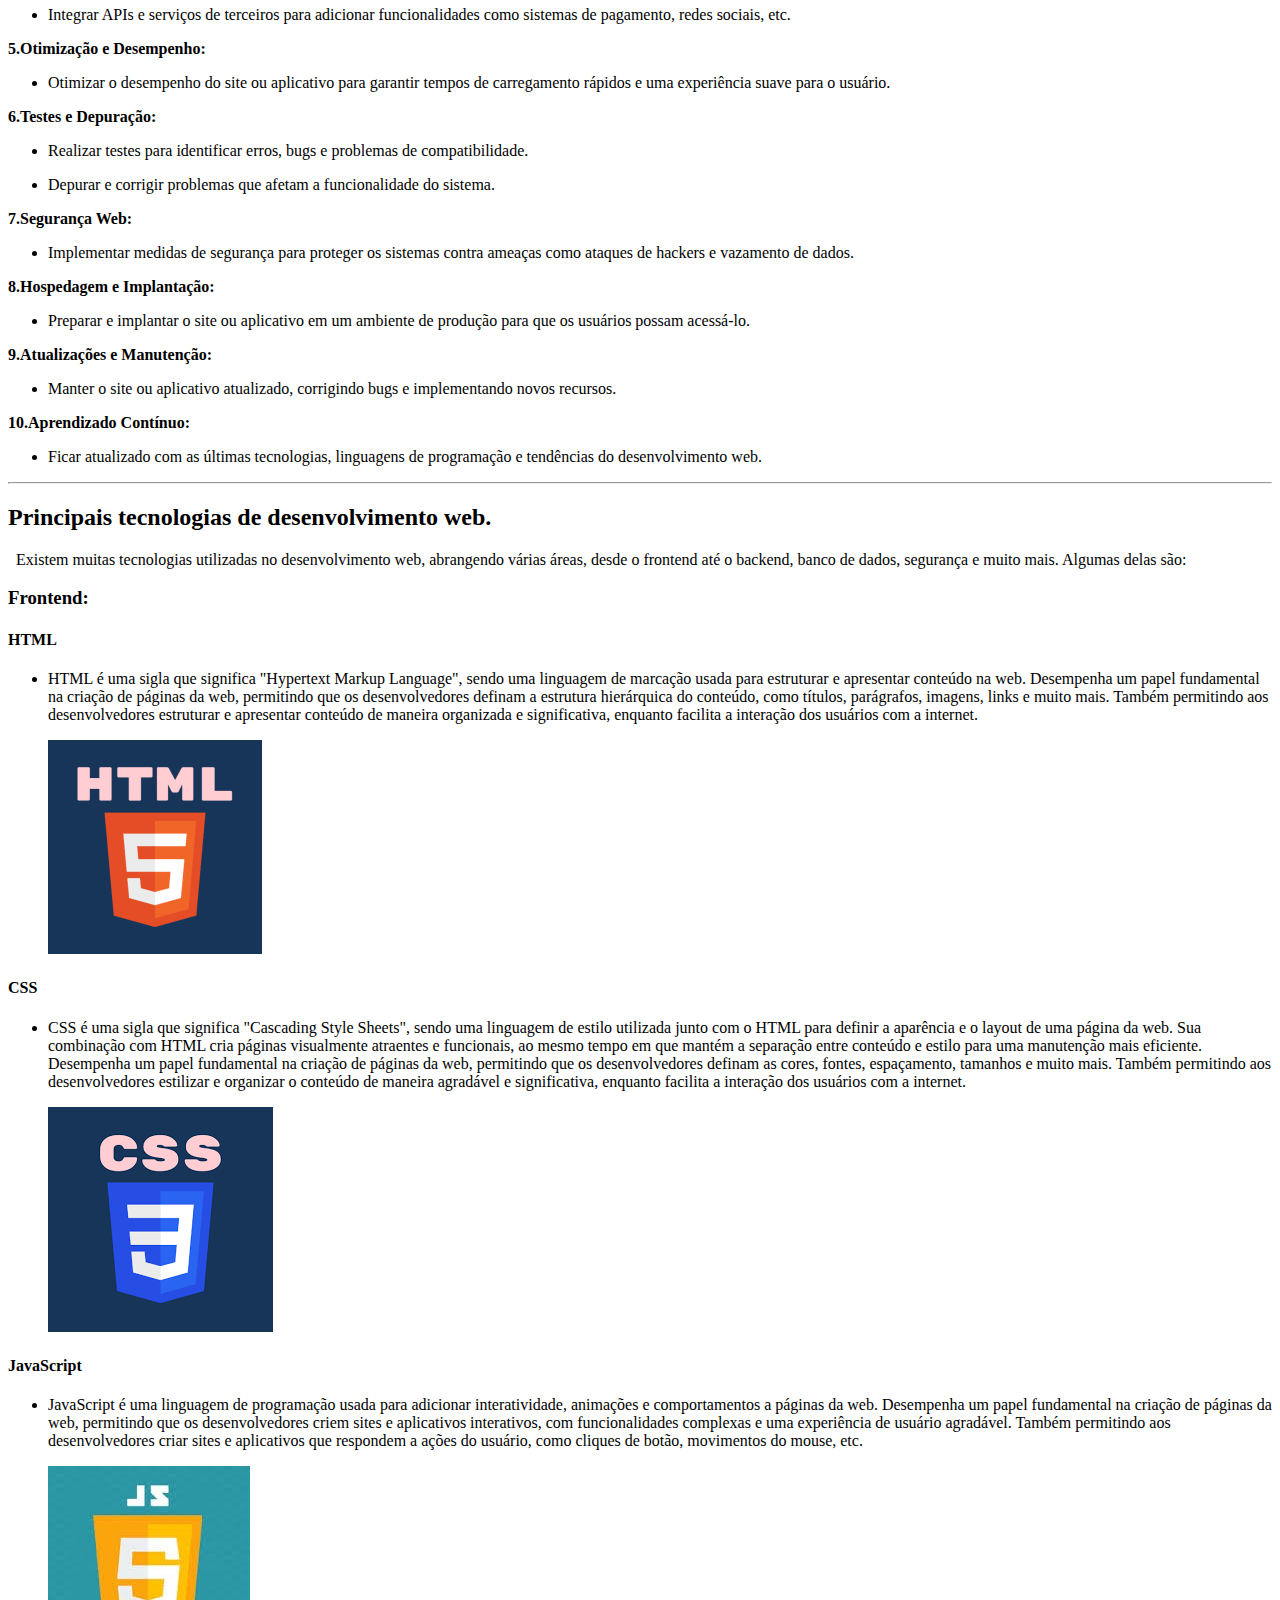
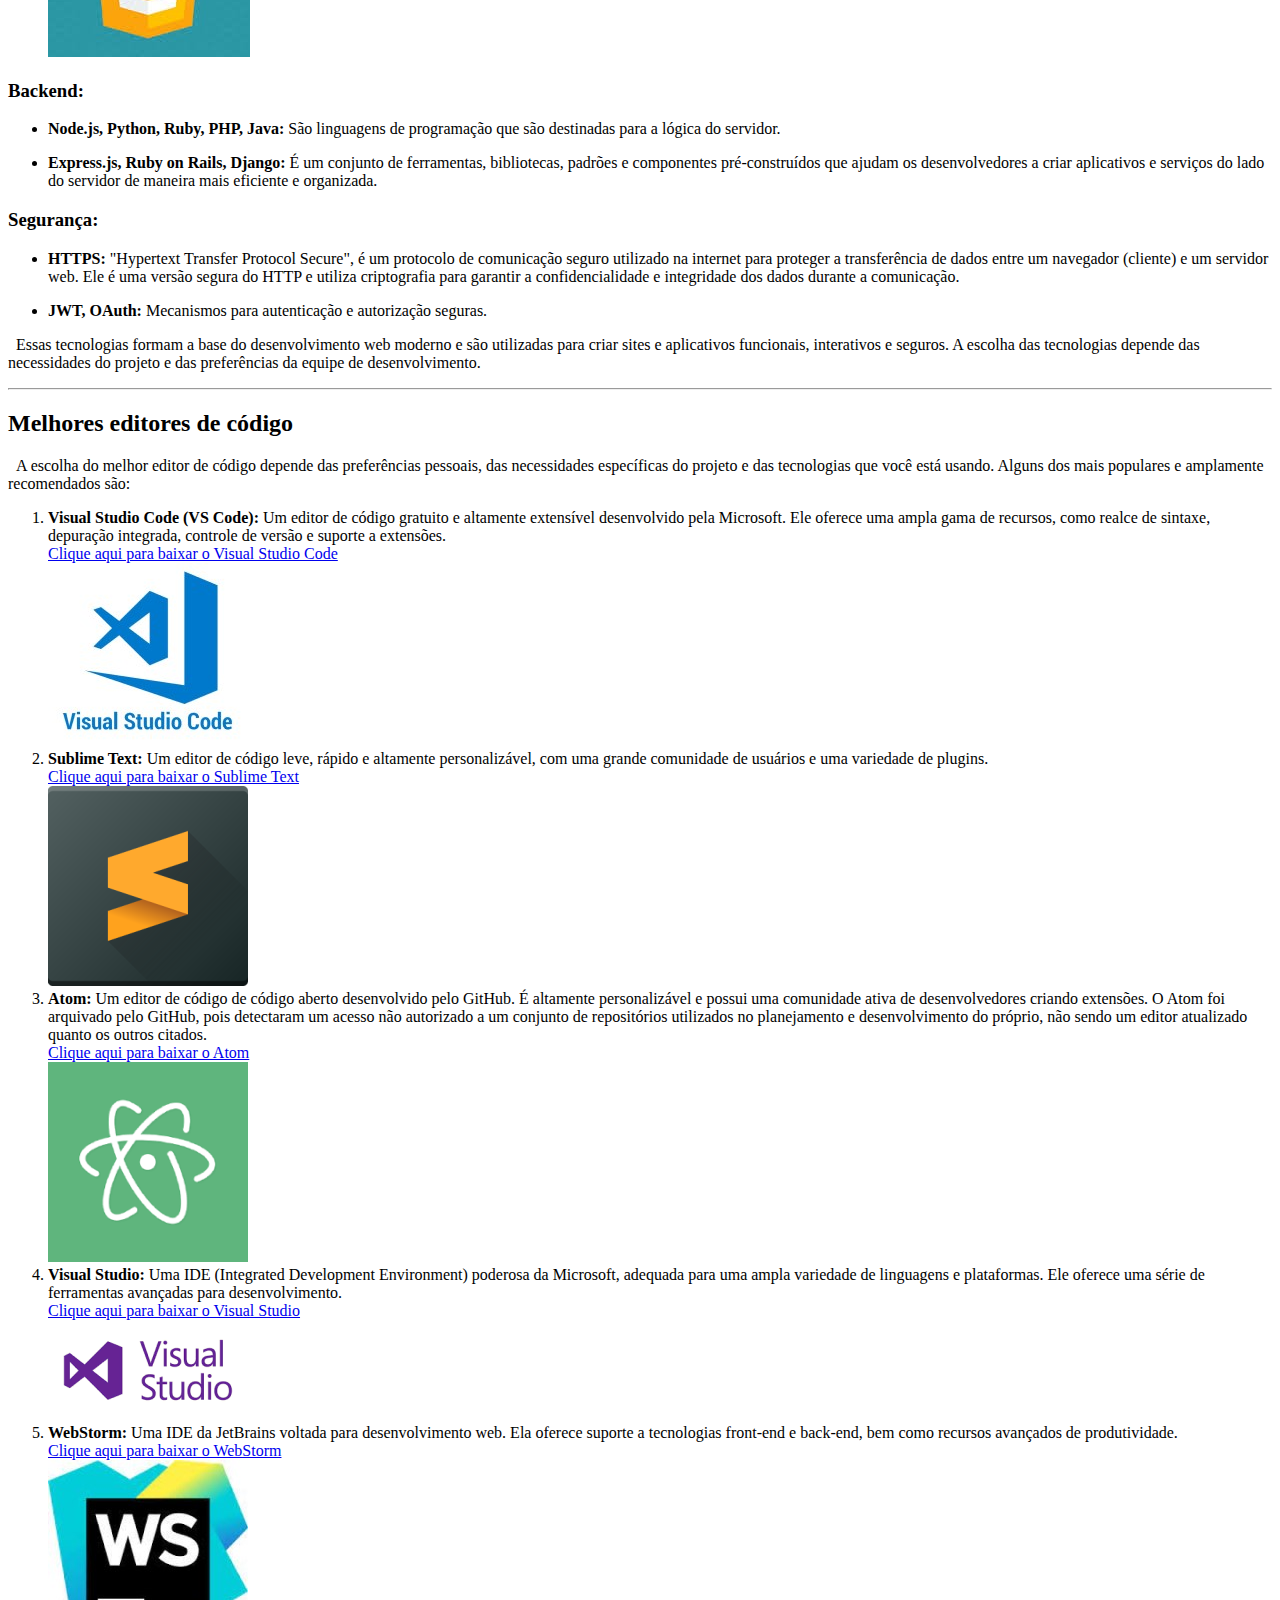
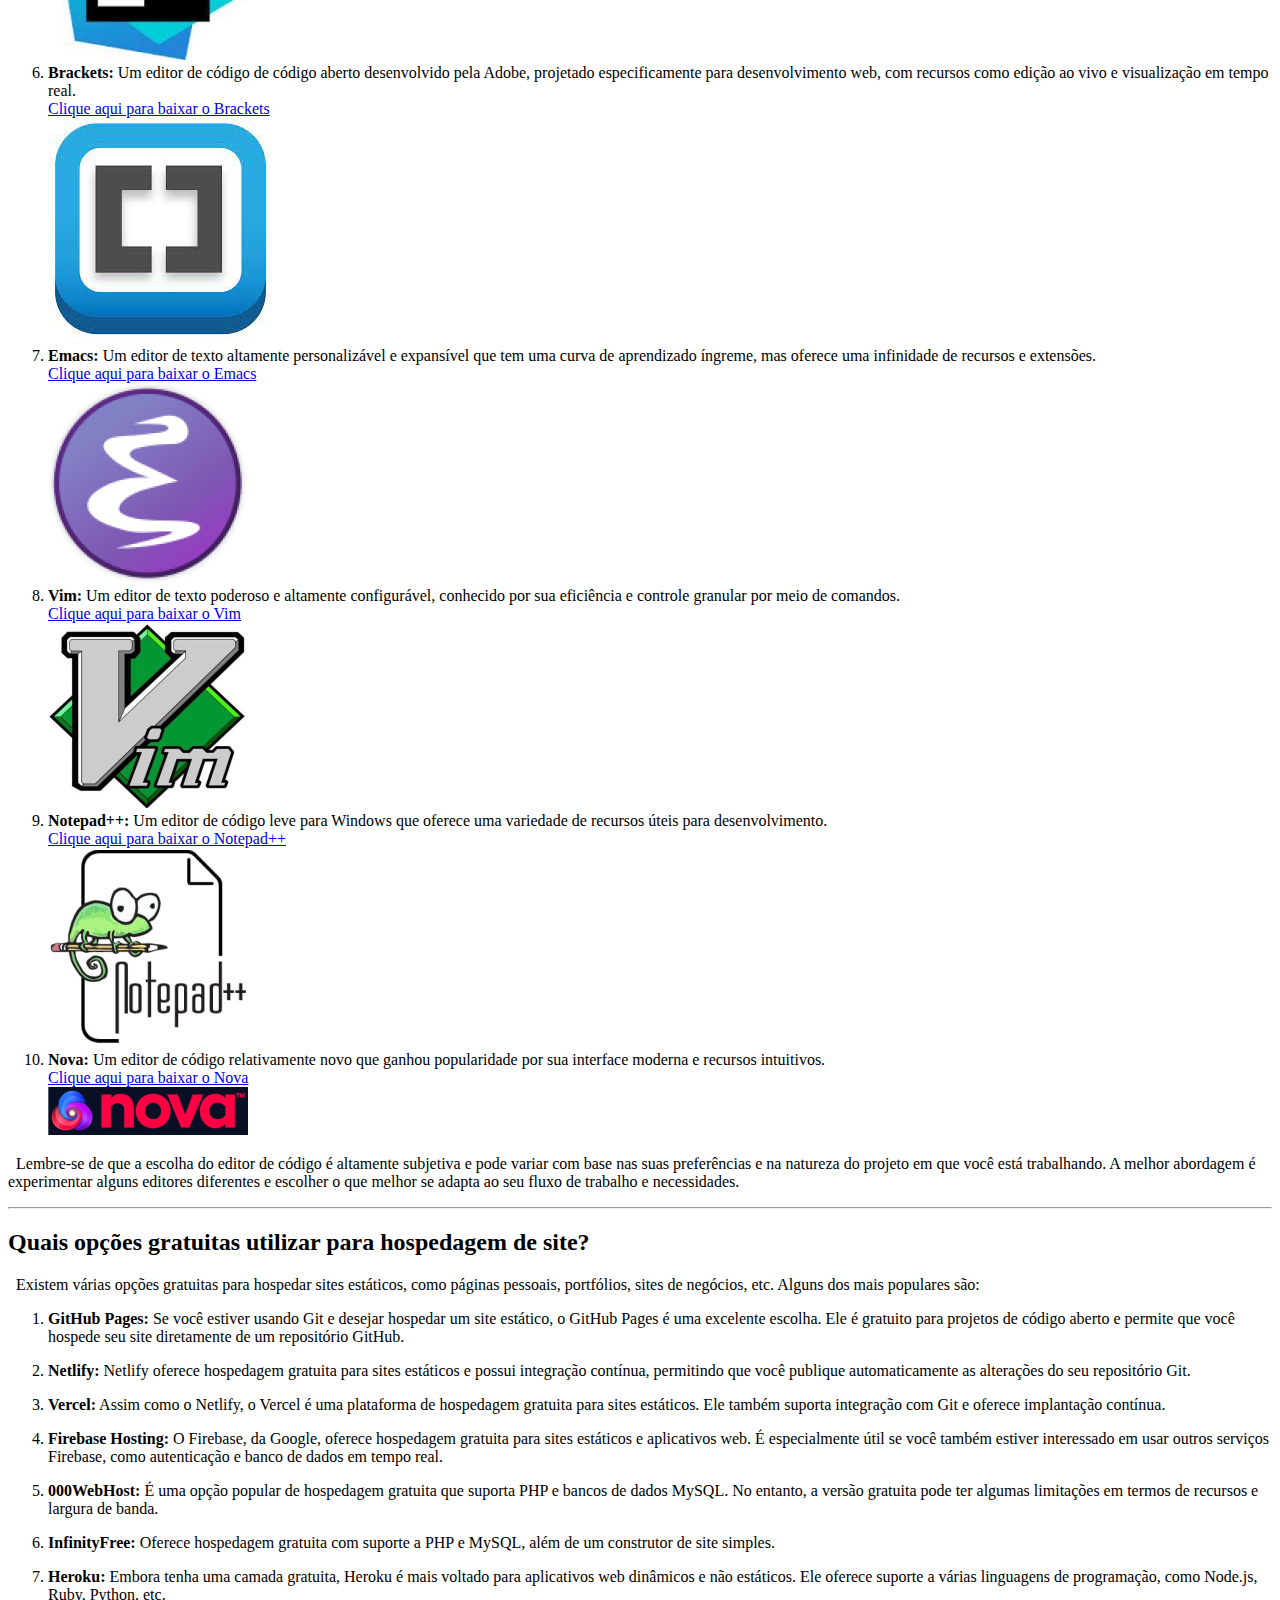
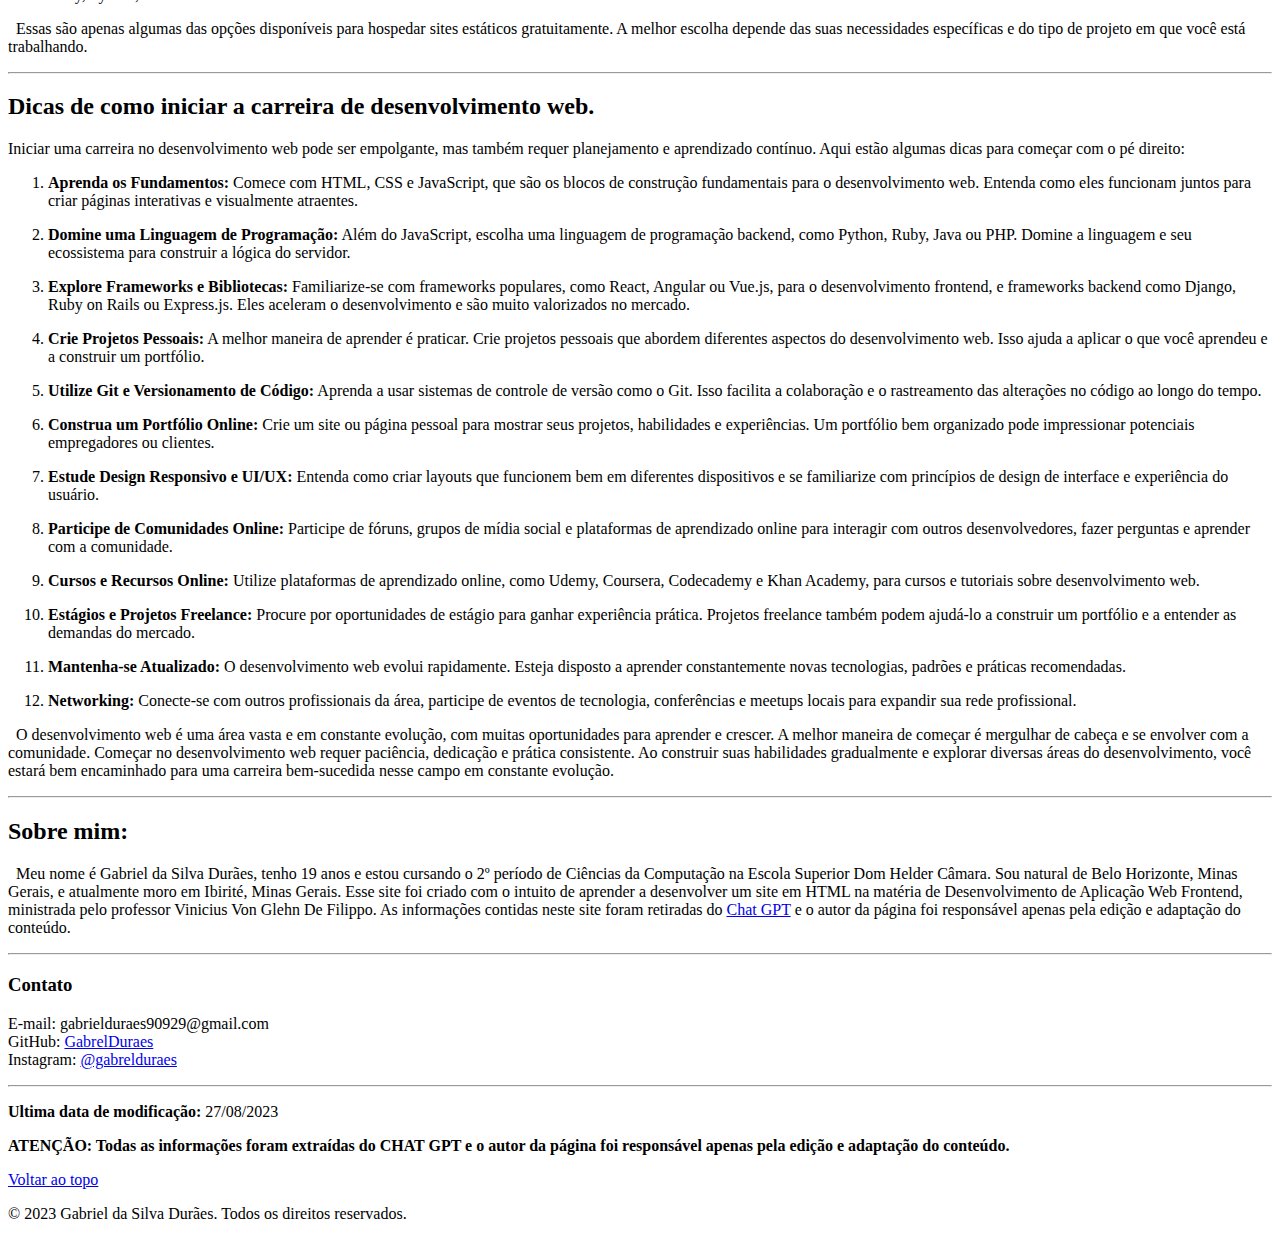
==== commit 5896a05c: "Uptades web Development work" ====
--- a/index.html
+++ b/index.html
@@ -716,7 +716,7 @@
 
       <p>
         <strong>ATENÇÃO: Todas as informações foram extraídas do
-          CHAT GPT e que o autor da página foi responsável apenas pela edição e adaptação do
+          CHAT GPT e o autor da página foi responsável apenas pela edição e adaptação do
           conteúdo.
         </strong>
       </p>
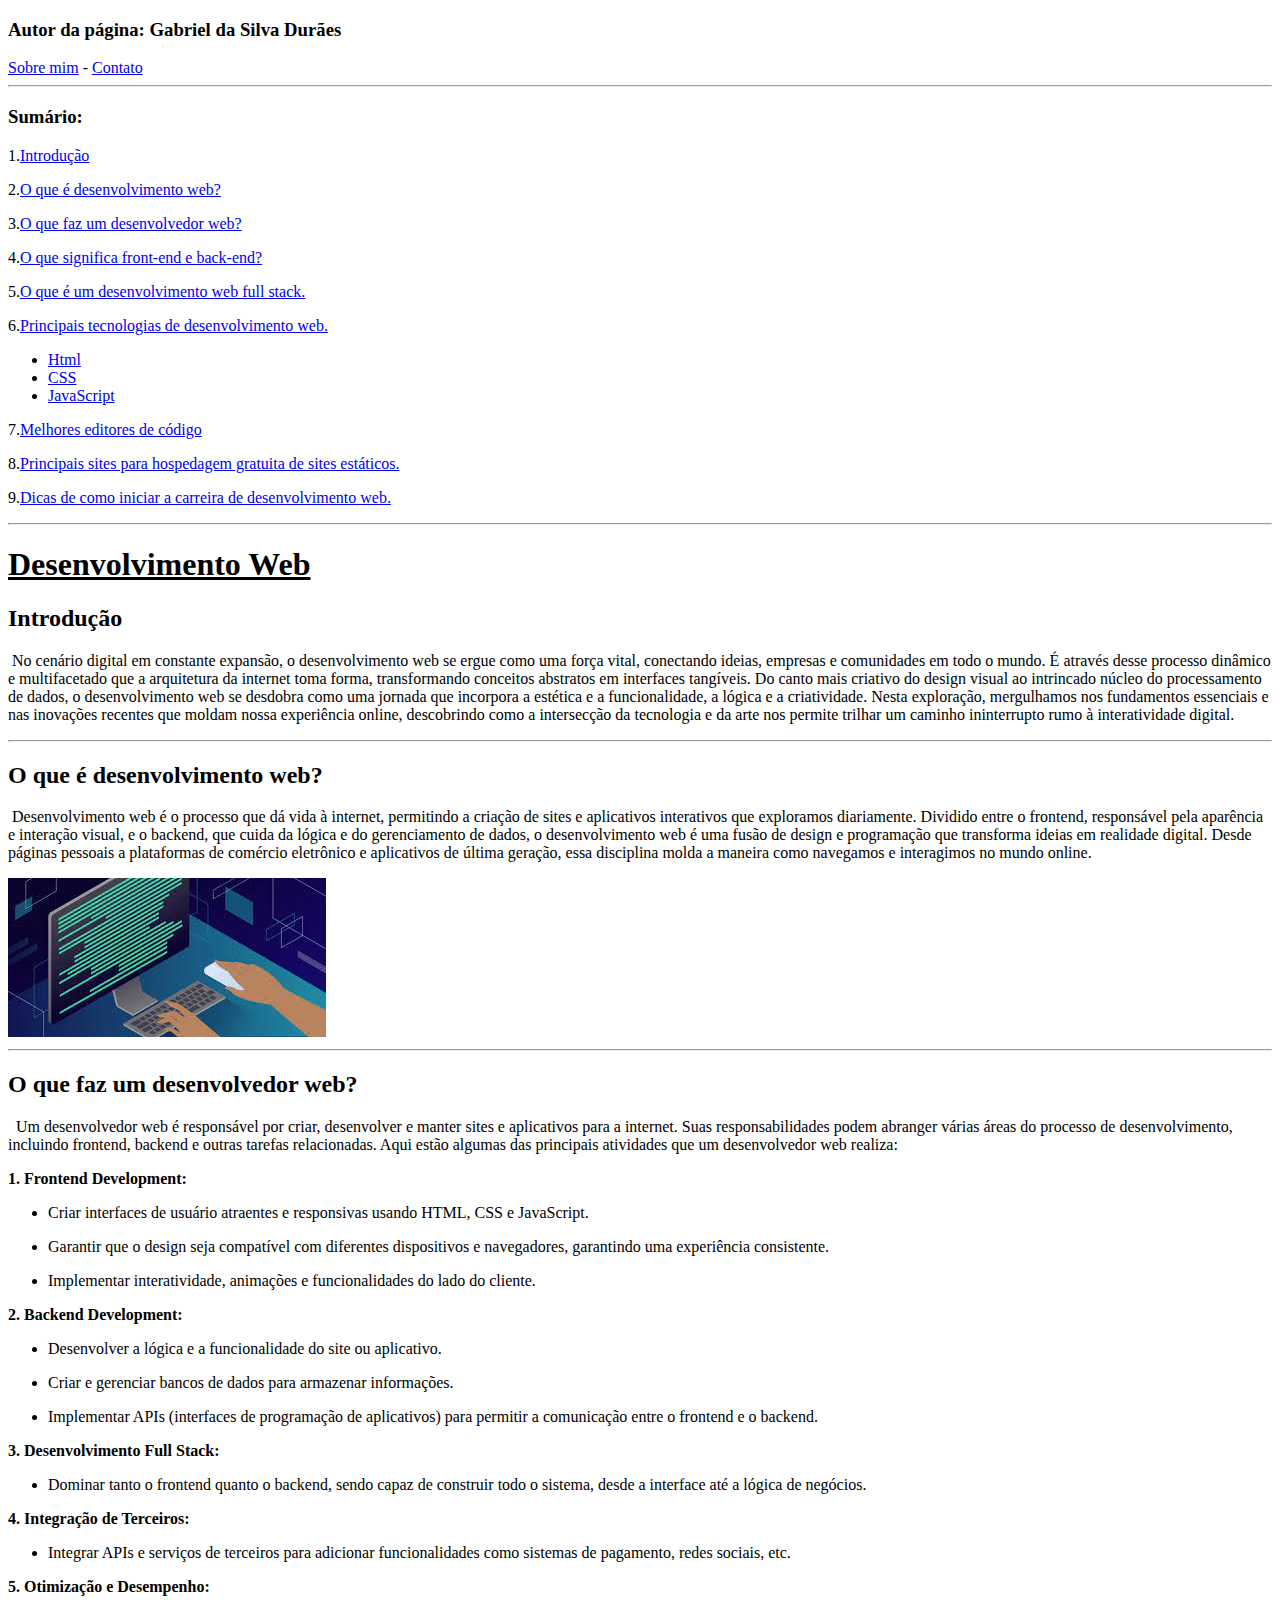
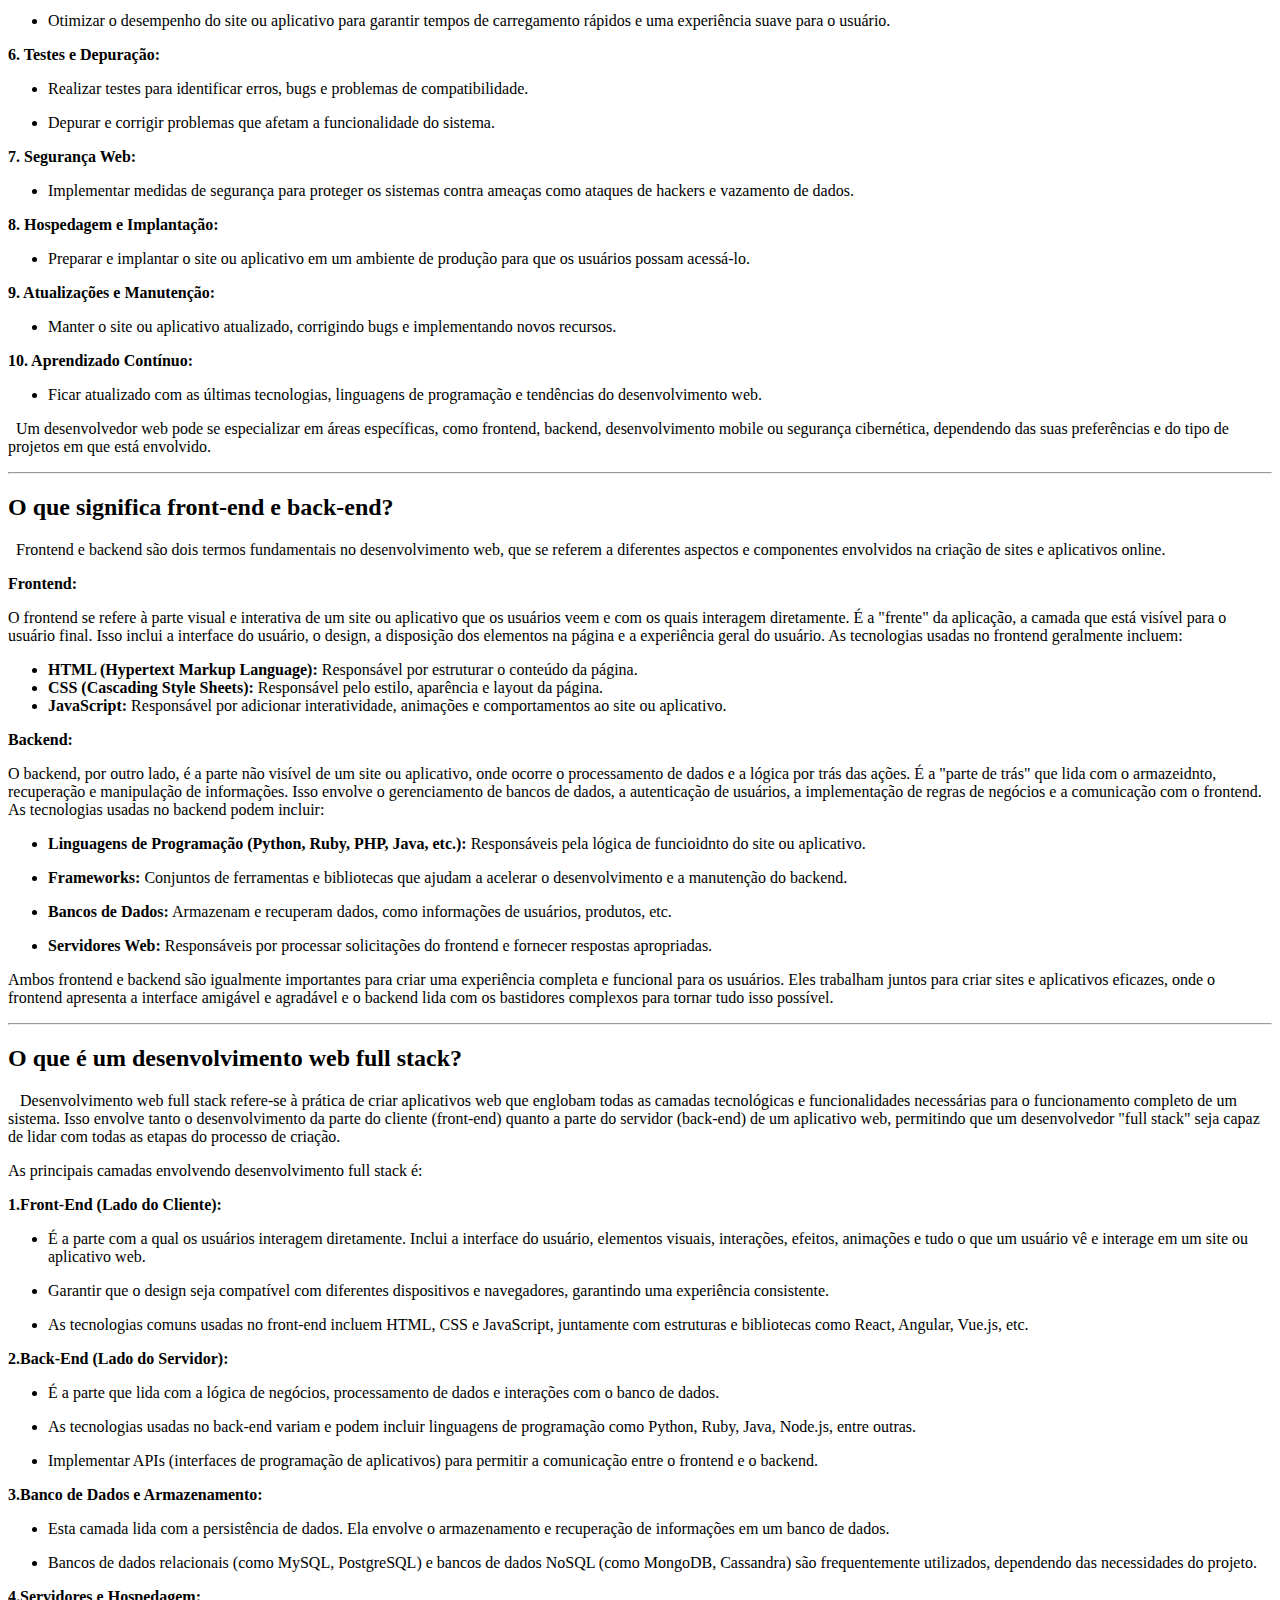
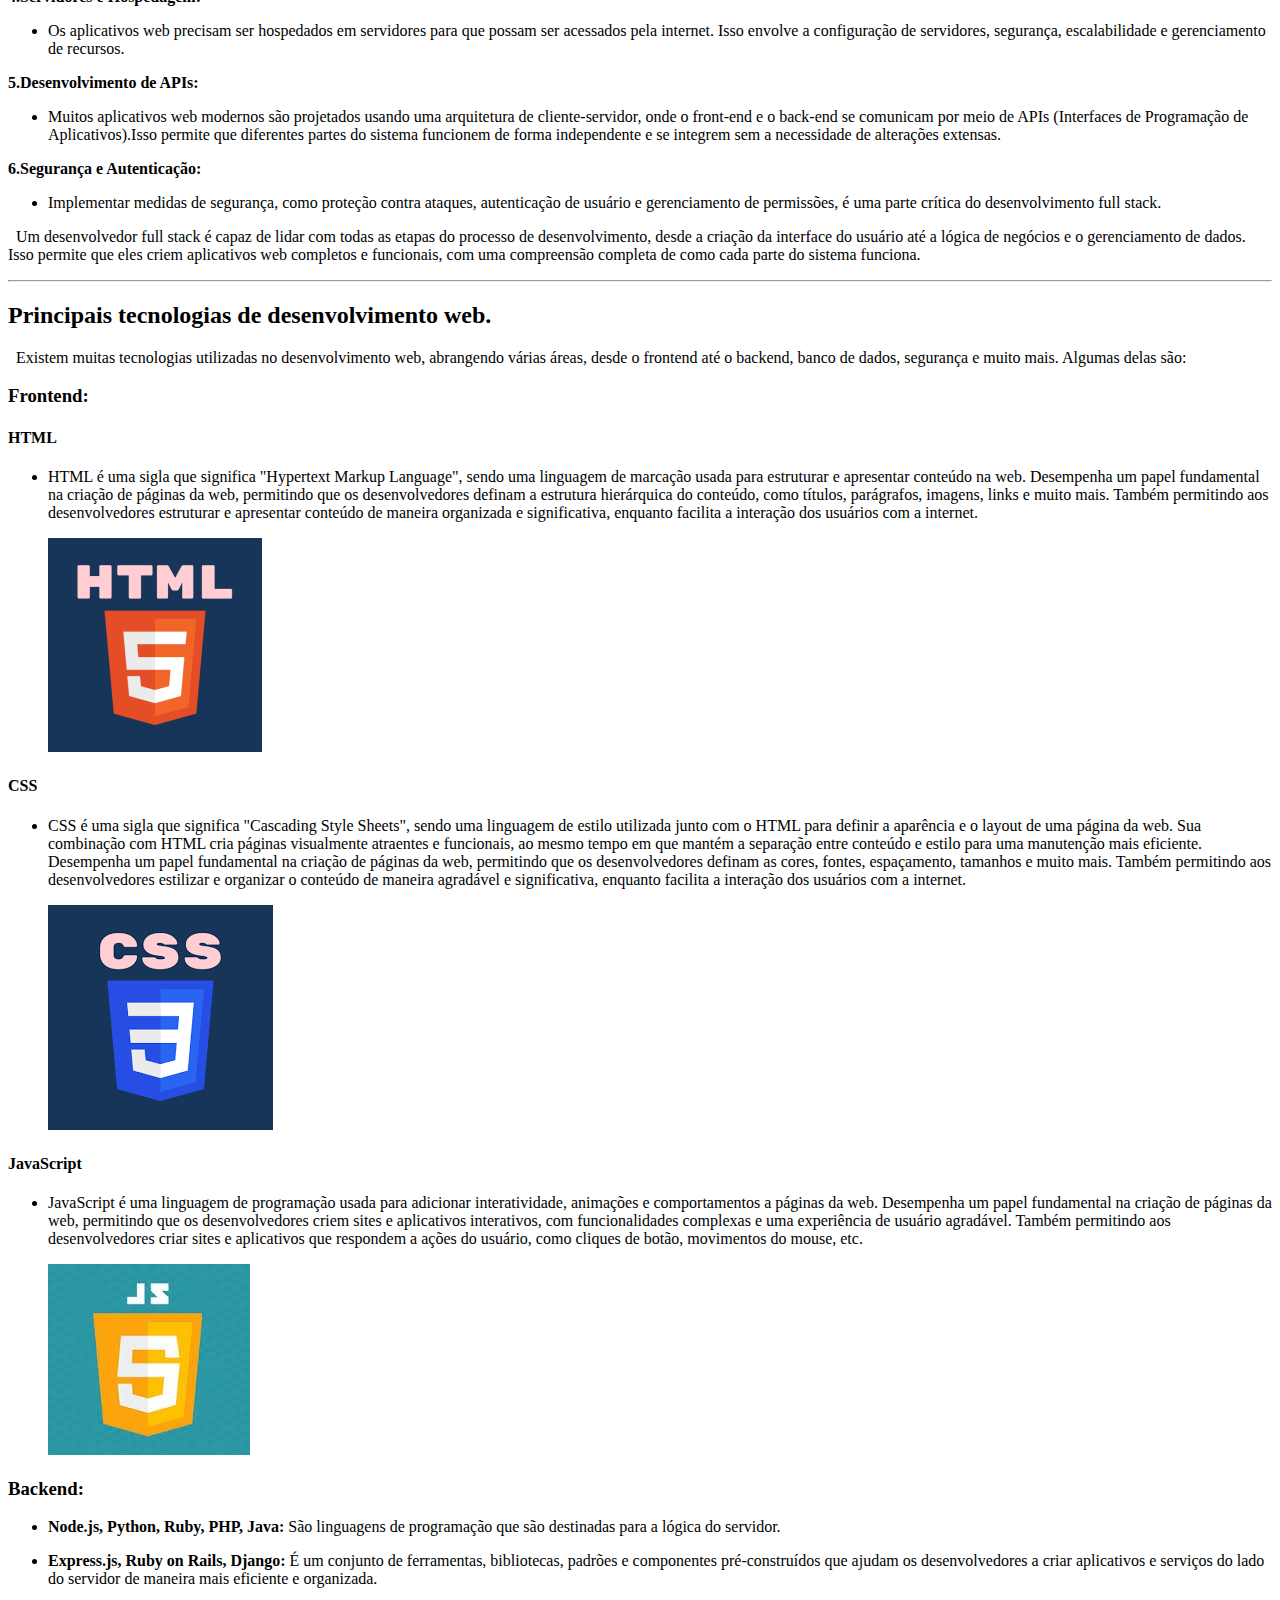
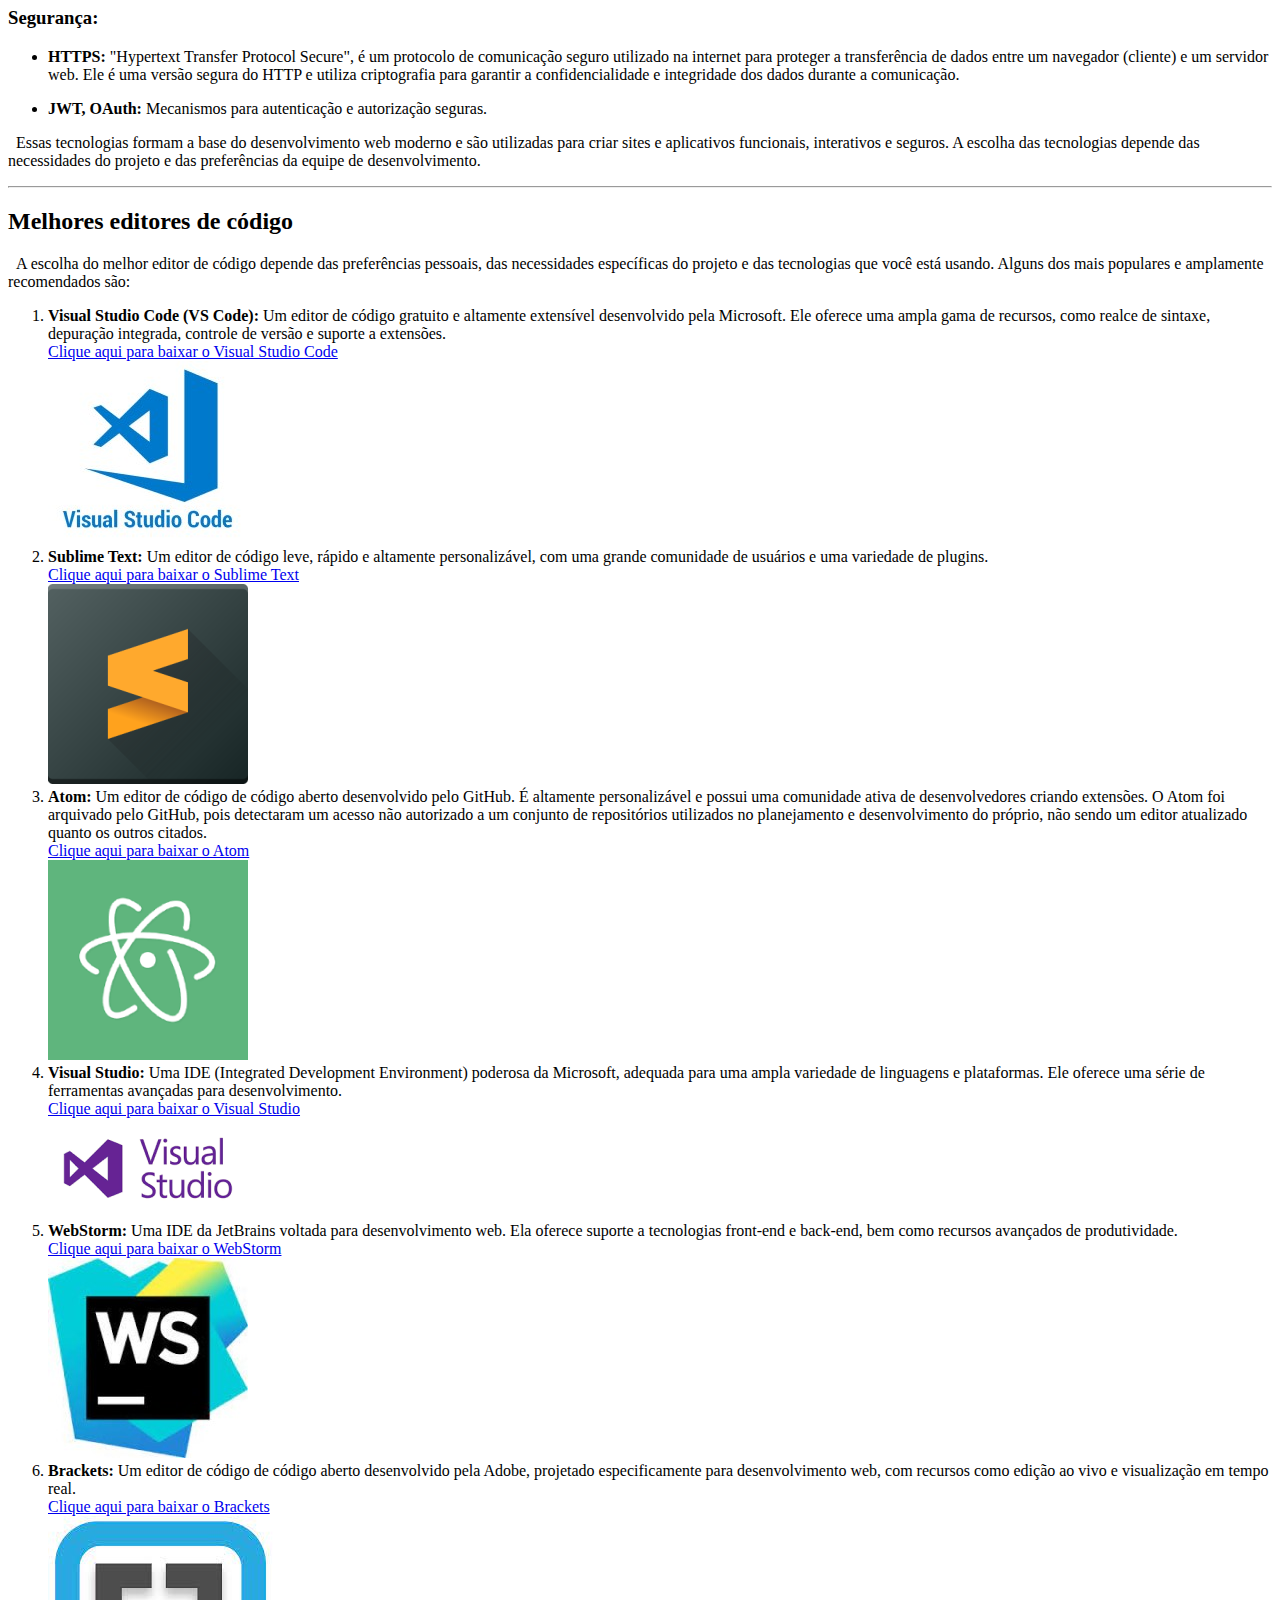
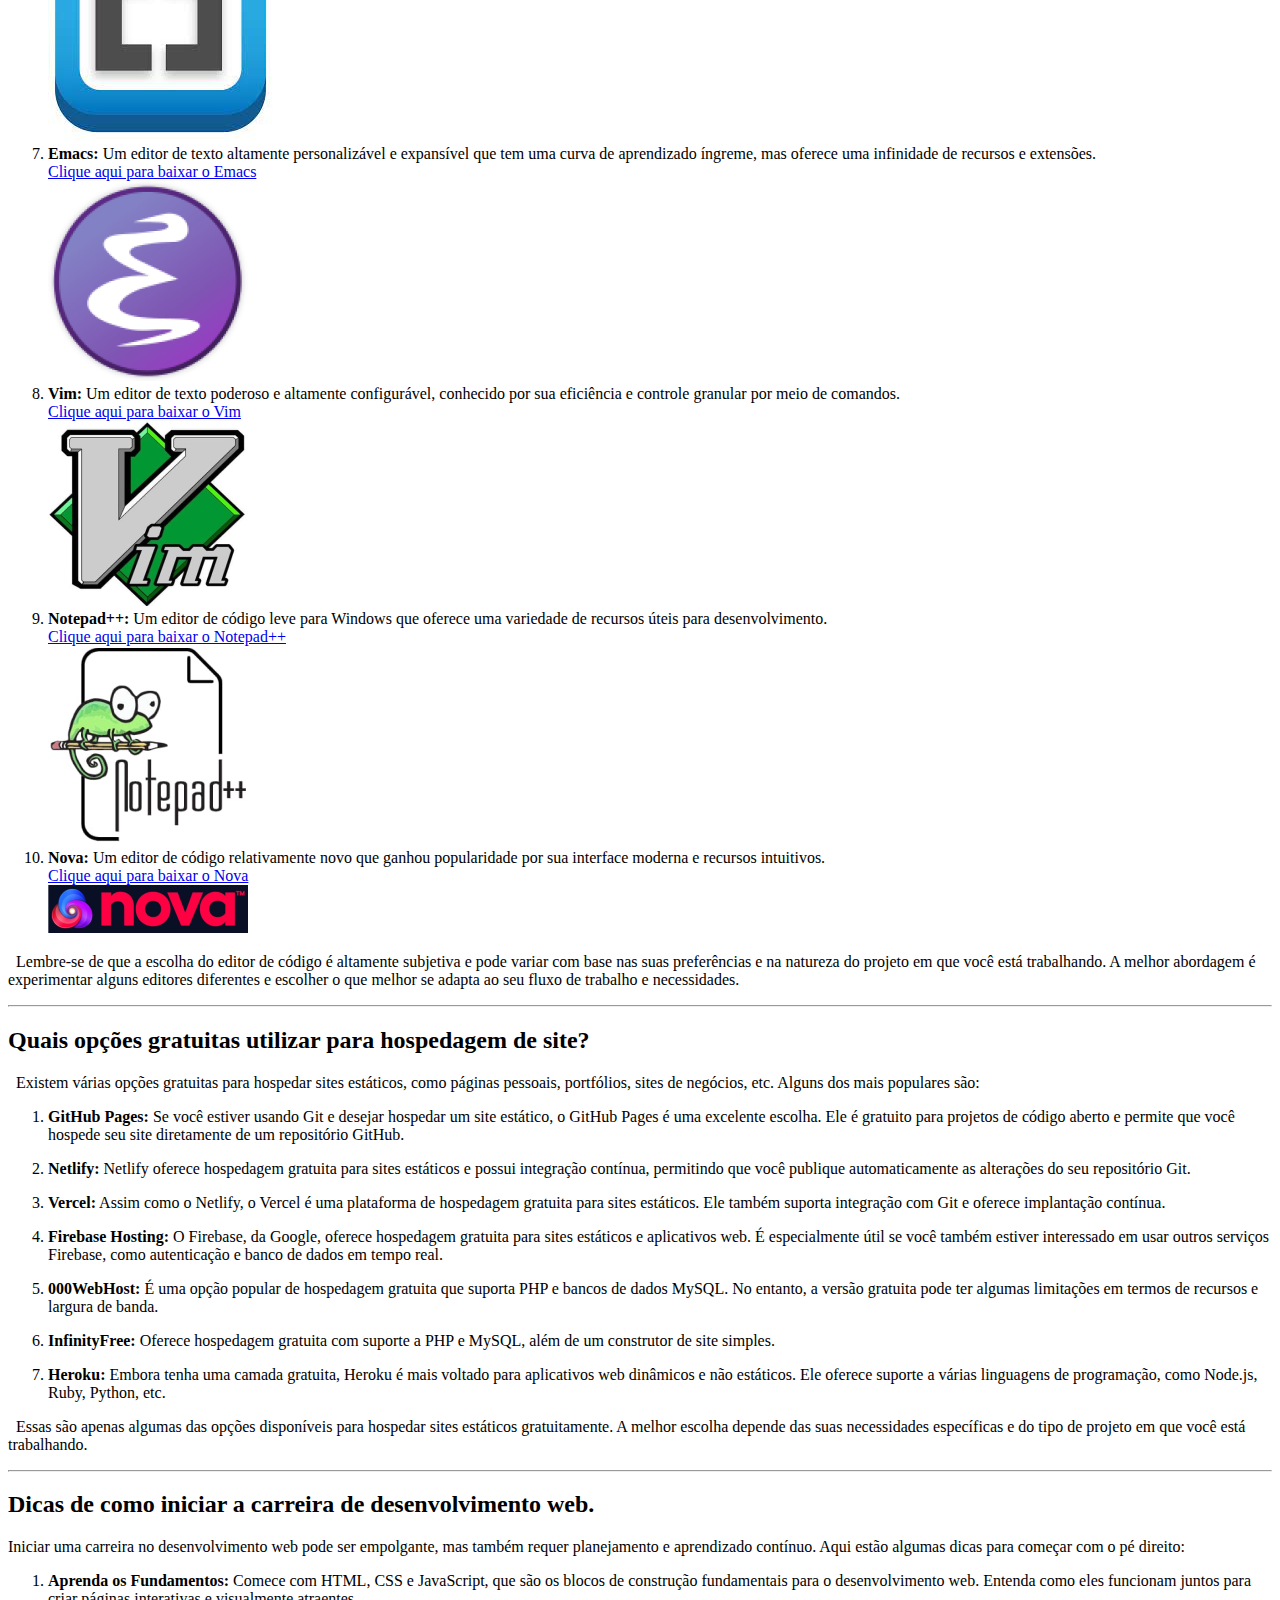
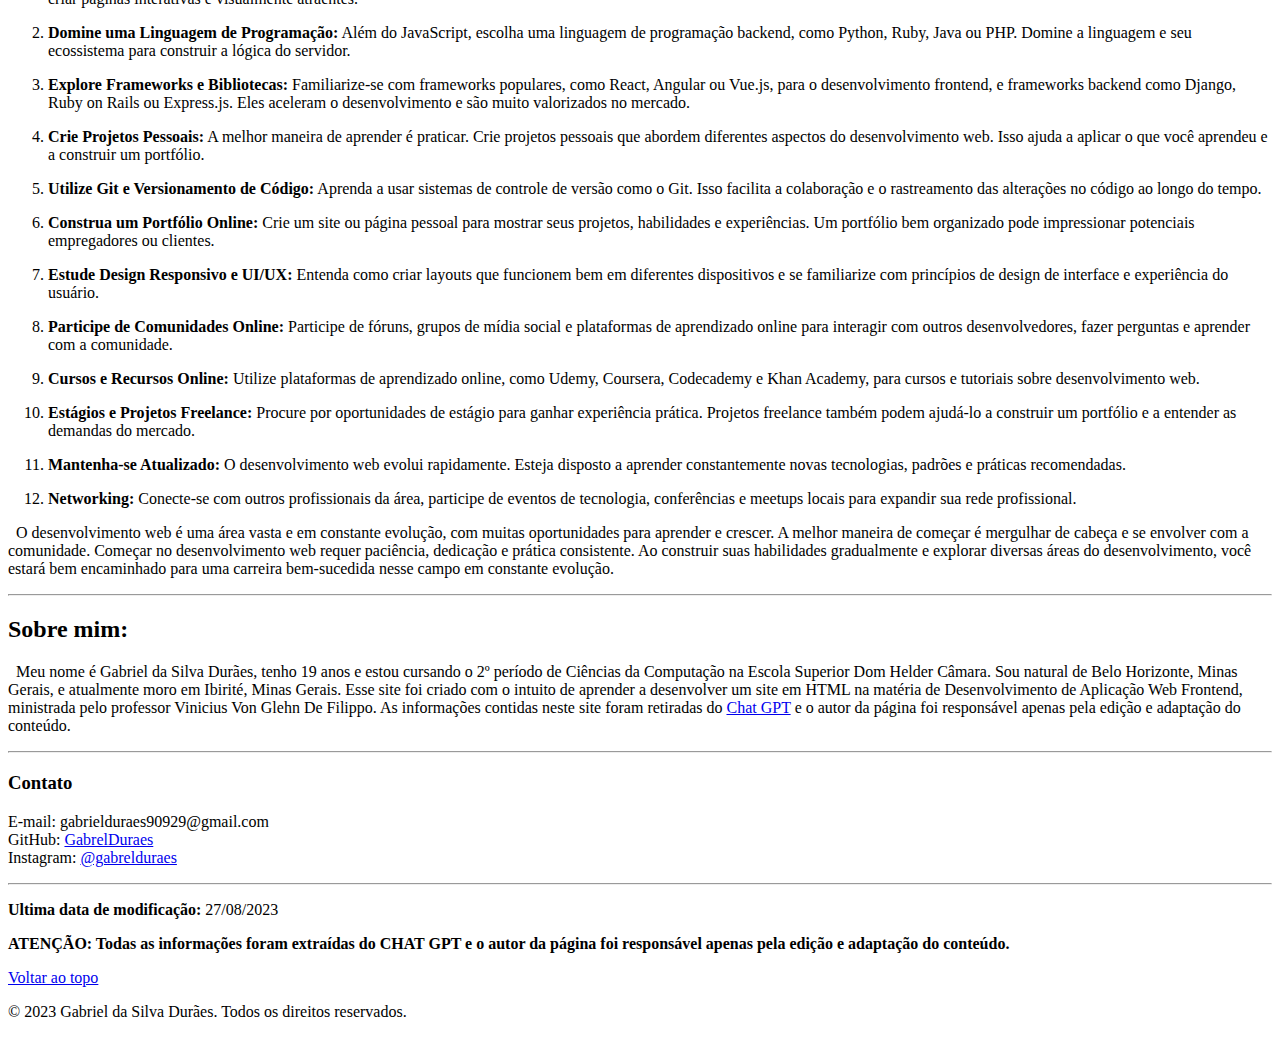
==== commit df580110: "Uptades web Development work" ====
--- a/index.html
+++ b/index.html
@@ -12,7 +12,7 @@
   <header>
     <!--Cabeçalho-->
 
-    <h3>Gabriel da Silva Durães</h3>
+    <h3>Autor da página: Gabriel da Silva Durães</h3>
     <a href="#sobremim">Sobre mim</a> -
     <a href="#contato">Contato</a>
   </header>
@@ -69,7 +69,7 @@
         eletrônico e aplicativos de última geração, essa disciplina molda a maneira como navegamos e interagimos no
         mundo online.
       </p>
-      <img src="imagem/desenvolvedor.jpg" >
+      <img src="imagem/desenvolvedor.jpg" alt="Imagem desenvolvedor">
     </section>
     <hr>
     <section>
@@ -250,103 +250,84 @@
     <hr>
     <section>
       <a id="FullStack"></a>
-      <h2>O que é um desenvolvimento web full stack.</h2>
-      <p>
-        &nbsp;&nbsp;Um desenvolvedor web full stack é um profissional que domina tanto o frontend quanto o backend,
-        sendo capaz de
-        construir todo o sistema, desde a interface até a lógica de negócios. Esse tipo de desenvolvedor é capaz de
-        trabalhar em todas as camadas do desenvolvimento web, desde o design visual até o gerenciamento de bancos de
-        dados. Isso permite que eles criem sites e aplicativos completos, com uma experiência de usuário atraente e
-        funcionalidades complexas. Um desenvolvedor full stack pode trabalhar em projetos individuais ou em equipes,
-        dependendo do tamanho e da complexidade do projeto. Eles podem se especializar em uma área específica, como
-        frontend ou backend, ou trabalhar em todas as camadas do desenvolvimento web. Além disso, eles podem se
-        especializar em um tipo de projeto específico, como sites de comércio eletrônico, aplicativos de mídia social,
-        etc. </p>
-      <p>Um desenvolvedor full stack pode ser responsável por:</p>
-      <strong>1.Frontend Development:</strong>
-      <ul>
-        <li>
-          <p>Criar interfaces de usuário atraentes e responsivas usando HTML, CSS e JavaScript.</p>
+      <h2>O que é um desenvolvimento web full stack?</h2>
+      <p>
+        &nbsp;&nbsp;
+        Desenvolvimento web full stack refere-se à prática de criar aplicativos web que englobam todas as camadas
+        tecnológicas e funcionalidades necessárias para o funcionamento completo de um sistema. Isso envolve tanto o
+        desenvolvimento da parte do cliente (front-end) quanto a parte do servidor (back-end) de um aplicativo web,
+        permitindo que um desenvolvedor "full stack" seja capaz de lidar com todas as etapas do processo de criação.
+      </p>
+      <p>As principais camadas envolvendo desenvolvimento full stack é:</p>
+      <strong>1.Front-End (Lado do Cliente): </strong>
+      <ul>
+        <li>
+          <p> É a parte com a qual os usuários interagem diretamente. Inclui a interface do usuário, elementos visuais,
+            interações, efeitos, animações e tudo o que um usuário vê e interage em um site ou aplicativo web.</p>
         </li>
         <li>
           <p>Garantir que o design seja compatível com diferentes dispositivos e navegadores, garantindo uma
             experiência consistente.</p>
         </li>
         <li>
-          <p>Implementar interatividade, animações e funcionalidades do lado do cliente.</p>
-        </li>
-      </ul>
-      <strong>2.Backend Development:</strong>
-      <ul>
-        <li>
-          <p>Desenvolver a lógica e a funcionalidade do site ou aplicativo.</p>
-        </li>
-        <li>
-          <p>Criar e gerenciar bancos de dados para armazenar informações.</p>
+          <p>As tecnologias comuns usadas no front-end incluem HTML, CSS e JavaScript, juntamente com estruturas e
+            bibliotecas como React, Angular, Vue.js, etc.</p>
+        </li>
+      </ul>
+      <strong>2.Back-End (Lado do Servidor):</strong>
+      <ul>
+        <li>
+          <p>É a parte que lida com a lógica de negócios, processamento de dados e interações com o banco de dados.</p>
+        </li>
+        <li>
+          <p>As tecnologias usadas no back-end variam e podem incluir linguagens de programação como Python, Ruby, Java,
+            Node.js, entre outras. </p>
         </li>
         <li>
           <p>Implementar APIs (interfaces de programação de aplicativos) para permitir a comunicação entre o frontend e
             o backend.</p>
         </li>
       </ul>
-      <strong>3.Desenvolvimento Full Stack:</strong>
-      <ul>
-        <li>
-          <p>Dominar tanto o frontend quanto o backend, sendo capaz de construir todo o sistema, desde a interface até
-            a lógica de negócios.</p>
-        </li>
-      </ul>
-      <strong>4.Integração de Terceiros:</strong>
-      <ul>
-        <li>
-          <p>Integrar APIs e serviços de terceiros para adicionar funcionalidades como sistemas de pagamento, redes
-            sociais, etc.</p>
-        </li>
-      </ul>
-      <strong>5.Otimização e Desempenho:</strong>
-      <ul>
-        <li>
-          <p>Otimizar o desempenho do site ou aplicativo para garantir tempos de carregamento rápidos e uma experiência
-            suave para o usuário.</p>
-        </li>
-      </ul>
-      <strong>6.Testes e Depuração:</strong>
-      <ul>
-        <li>
-          <p>Realizar testes para identificar erros, bugs e problemas de compatibilidade.
-        </li>
-        <li>
-          <p>Depurar e corrigir problemas que afetam a funcionalidade do sistema.</p>
-        </li>
-      </ul>
-      <strong>7.Segurança Web:</strong>
-      <ul>
-        <li>
-          <p>Implementar medidas de segurança para proteger os sistemas contra ameaças como ataques de hackers e
-            vazamento de
-            dados.</p>
-        </li>
-      </ul>
-      <strong>8.Hospedagem e Implantação:</strong>
-      <ul>
-        <li>
-          <p>Preparar e implantar o site ou aplicativo em um ambiente de produção para que os usuários possam
-            acessá-lo.</p>
-        </li>
-      </ul>
-      <strong>9.Atualizações e Manutenção:</strong>
-      <ul>
-        <li>
-          <p>Manter o site ou aplicativo atualizado, corrigindo bugs e implementando novos recursos.</p>
-        </li>
-      </ul>
-      <strong>10.Aprendizado Contínuo:</strong>
-      <ul>
-        <li>
-          <p>Ficar atualizado com as últimas tecnologias, linguagens de programação e tendências do desenvolvimento
-            web.</p>
-        </li>
-      </ul>
+      <strong>3.Banco de Dados e Armazenamento: </strong>
+      <ul>
+        <li>
+          <p>Esta camada lida com a persistência de dados. Ela envolve o armazenamento e recuperação de informações em
+            um banco de dados.</p>
+        </li>
+        <li>
+          <p>Bancos de dados relacionais (como MySQL, PostgreSQL) e bancos de dados NoSQL (como MongoDB, Cassandra) são
+            frequentemente utilizados, dependendo das necessidades do projeto.</p>
+        </li>
+      </ul>
+      <strong>4.Servidores e Hospedagem:</strong>
+      <ul>
+        <li>
+          <p>Os aplicativos web precisam ser hospedados em servidores para que possam ser acessados pela internet. Isso
+            envolve a configuração de servidores, segurança, escalabilidade e gerenciamento de recursos.</p>
+        </li>
+      </ul>
+      <strong>5.Desenvolvimento de APIs:</strong>
+      <ul>
+        <li>
+          <p>Muitos aplicativos web modernos são projetados usando uma arquitetura de cliente-servidor, onde o front-end
+            e o back-end se comunicam por meio de APIs (Interfaces de Programação de Aplicativos).Isso permite que
+            diferentes partes do sistema funcionem de forma independente e se integrem sem a necessidade de alterações
+            extensas.
+          </p>
+        </li>
+      </ul>
+      <strong>6.Segurança e Autenticação:</strong>
+      <ul>
+        <li>
+          <p>Implementar medidas de segurança, como proteção contra ataques, autenticação de usuário e gerenciamento de
+            permissões, é uma parte crítica do desenvolvimento full stack.</p>
+        </li>
+      </ul>
+      <p>
+        &nbsp;&nbsp;Um desenvolvedor full stack é capaz de lidar com todas as etapas do processo de desenvolvimento,
+        desde a criação da interface do usuário até a lógica de negócios e o gerenciamento de dados. Isso permite que eles
+        criem aplicativos web completos e funcionais, com uma compreensão completa de como cada parte do sistema funciona.
+      </p>
     </section>
 
     <hr>
@@ -374,7 +355,7 @@
             enquanto
             facilita a interação dos usuários com a internet.
           </p>
-          <img src="imagem/html.png">
+          <img src="imagem/html.png" alt="logo HTML 5">
         </li>
       </ul>
       <a id="css"></a>
@@ -394,7 +375,7 @@
             mais. Também permitindo aos desenvolvedores estilizar e organizar o conteúdo de maneira agradável e
             significativa, enquanto facilita a interação dos usuários com a internet.
           </p>
-          <img src="imagem/css.png">
+          <img src="imagem/css.png" alt="logo CSS 3">
         </li>
       </ul>
       <a id="JS"></a>
@@ -410,7 +391,7 @@
             cliques
             de botão, movimentos do mouse, etc.
           </p>
-          <img src="imagem/js.jpg">
+          <img src="imagem/js.jpg" alt="logo Java Script">
         </li>
       </ul>
       <h3>Backend:</h3>
@@ -462,14 +443,14 @@
           Ele oferece uma ampla gama de recursos, como realce de sintaxe, depuração integrada, controle de versão e
           suporte a extensões. <br>
           <a href="https://code.visualstudio.com/">Clique aqui para baixar o Visual Studio Code</a><br>
-          <img src="imagem/vsc.jpg">
+          <img src="imagem/vsc.jpg" alt="logo Visual Studio Code">
         </li>
 
         <li><strong>Sublime Text:</strong> Um editor de código leve, rápido e altamente personalizável, com uma grande
           comunidade de
           usuários e uma variedade de plugins. <br>
           <a href="https://www.sublimetext.com/">Clique aqui para baixar o Sublime Text</a><br>
-          <img src="imagem/sublime.png">
+          <img src="imagem/sublime.png" alt="logo Sublime Text">
         </li>
         <li><strong>Atom:</strong>
           Um editor de código de código aberto desenvolvido pelo GitHub. É altamente personalizável e possui uma
@@ -477,7 +458,7 @@
           acesso não autorizado a um conjunto de repositórios utilizados no planejamento e desenvolvimento do próprio,
           não sendo um editor atualizado quanto os outros citados. <br>
           <a href="https://atom.io/">Clique aqui para baixar o Atom</a><br>
-          <img src="imagem/atom.png">
+          <img src="imagem/atom.png" alt="logo Atom">
         </li>
 
         <li><strong>Visual Studio:</strong> Uma IDE (Integrated Development Environment) poderosa da Microsoft, adequada
@@ -485,49 +466,49 @@
           variedade de linguagens e plataformas. Ele oferece uma série de ferramentas avançadas para
           desenvolvimento.<br>
           <a href="https://visualstudio.microsoft.com/">Clique aqui para baixar o Visual Studio</a><br>
-          <img src="imagem/vs.png">
+          <img src="imagem/vs.png" alt="logo Visual Studio">
         </li>
 
         <li><strong>WebStorm:</strong> Uma IDE da JetBrains voltada para desenvolvimento web. Ela oferece suporte a
           tecnologias front-end
           e back-end, bem como recursos avançados de produtividade. <br>
           <a href="https://www.jetbrains.com/webstorm/">Clique aqui para baixar o WebStorm</a> <br>
-          <img src="imagem/web.jpg">
+          <img src="imagem/web.jpg" alt="logo WebStorm">
         </li>
 
         <li><strong>Brackets:</strong> Um editor de código de código aberto desenvolvido pela Adobe, projetado
           especificamente para
           desenvolvimento web, com recursos como edição ao vivo e visualização em tempo real. <br>
           <a href="http://brackets.io/">Clique aqui para baixar o Brackets</a><br>
-          <img src="imagem/brackets.jpg" alt="">
+          <img src="imagem/brackets.jpg" alt="logo Brackets">
         </li>
 
         <li><strong>Emacs:</strong> Um editor de texto altamente personalizável e expansível que tem uma curva de
           aprendizado íngreme,
           mas oferece uma infinidade de recursos e extensões. <br>
           <a href="https://www.gnu.org/software/emacs/">Clique aqui para baixar o Emacs</a><br>
-          <img src="imagem/emacs.png" alt="">
+          <img src="imagem/emacs.png" alt="logo Emacs">
         </li>
 
         <li><strong>Vim:</strong> Um editor de texto poderoso e altamente configurável, conhecido por sua eficiência e
           controle granular
           por meio de comandos. <br>
           <a href="https://www.vim.org/">Clique aqui para baixar o Vim</a><br>
-          <img src="imagem/vim.png" alt="">
+          <img src="imagem/vim.png" alt="logo Vim">
         </li>
 
         <li><strong>Notepad++:</strong> Um editor de código leve para Windows que oferece uma variedade de recursos
           úteis para
           desenvolvimento. <br>
           <a href="https://notepad-plus-plus.org/">Clique aqui para baixar o Notepad++</a><br>
-          <img src="imagem/notepad.png" alt="">
+          <img src="imagem/notepad.png" alt="logo Notepad++">
         </li>
 
         <li><strong>Nova:</strong> Um editor de código relativamente novo que ganhou popularidade por sua interface
           moderna e recursos
           intuitivos. <br>
           <a href="https://nova.app/">Clique aqui para baixar o Nova</a><br>
-          <img src="imagem/nova.png" alt="">
+          <img src="imagem/nova.png" alt="logo Nova">
 
         </li>
       </ol>
@@ -688,16 +669,16 @@
   <article>
     <a id="sobremim"></a>
     <h2>Sobre mim: </h2>
-      <!--Sobre Mim-->
-      <p>
-        &nbsp;&nbsp;Meu nome é Gabriel da Silva Durães, tenho 19 anos e estou cursando o 2º período de Ciências da
-        Computação na Escola Superior Dom Helder Câmara.
-        Sou natural de Belo Horizonte, Minas Gerais, e atualmente moro em Ibirité,
-        Minas Gerais. Esse site foi criado com o intuito de aprender a desenvolver um site em HTML na matéria de
-        Desenvolvimento de Aplicação Web Frontend, ministrada pelo professor Vinicius Von Glehn De Filippo. As
-        informações contidas neste site foram retiradas do <a href="https://chat.openai.com/">Chat GPT</a> e o autor
-        da página foi responsável apenas pela edição e adaptação do conteúdo.
-      </p>
+    <!--Sobre Mim-->
+    <p>
+      &nbsp;&nbsp;Meu nome é Gabriel da Silva Durães, tenho 19 anos e estou cursando o 2º período de Ciências da
+      Computação na Escola Superior Dom Helder Câmara.
+      Sou natural de Belo Horizonte, Minas Gerais, e atualmente moro em Ibirité,
+      Minas Gerais. Esse site foi criado com o intuito de aprender a desenvolver um site em HTML na matéria de
+      Desenvolvimento de Aplicação Web Frontend, ministrada pelo professor Vinicius Von Glehn De Filippo. As
+      informações contidas neste site foram retiradas do <a href="https://chat.openai.com/">Chat GPT</a> e o autor
+      da página foi responsável apenas pela edição e adaptação do conteúdo.
+    </p>
     <hr>
   </article>
   <footer><!--Rodape-->
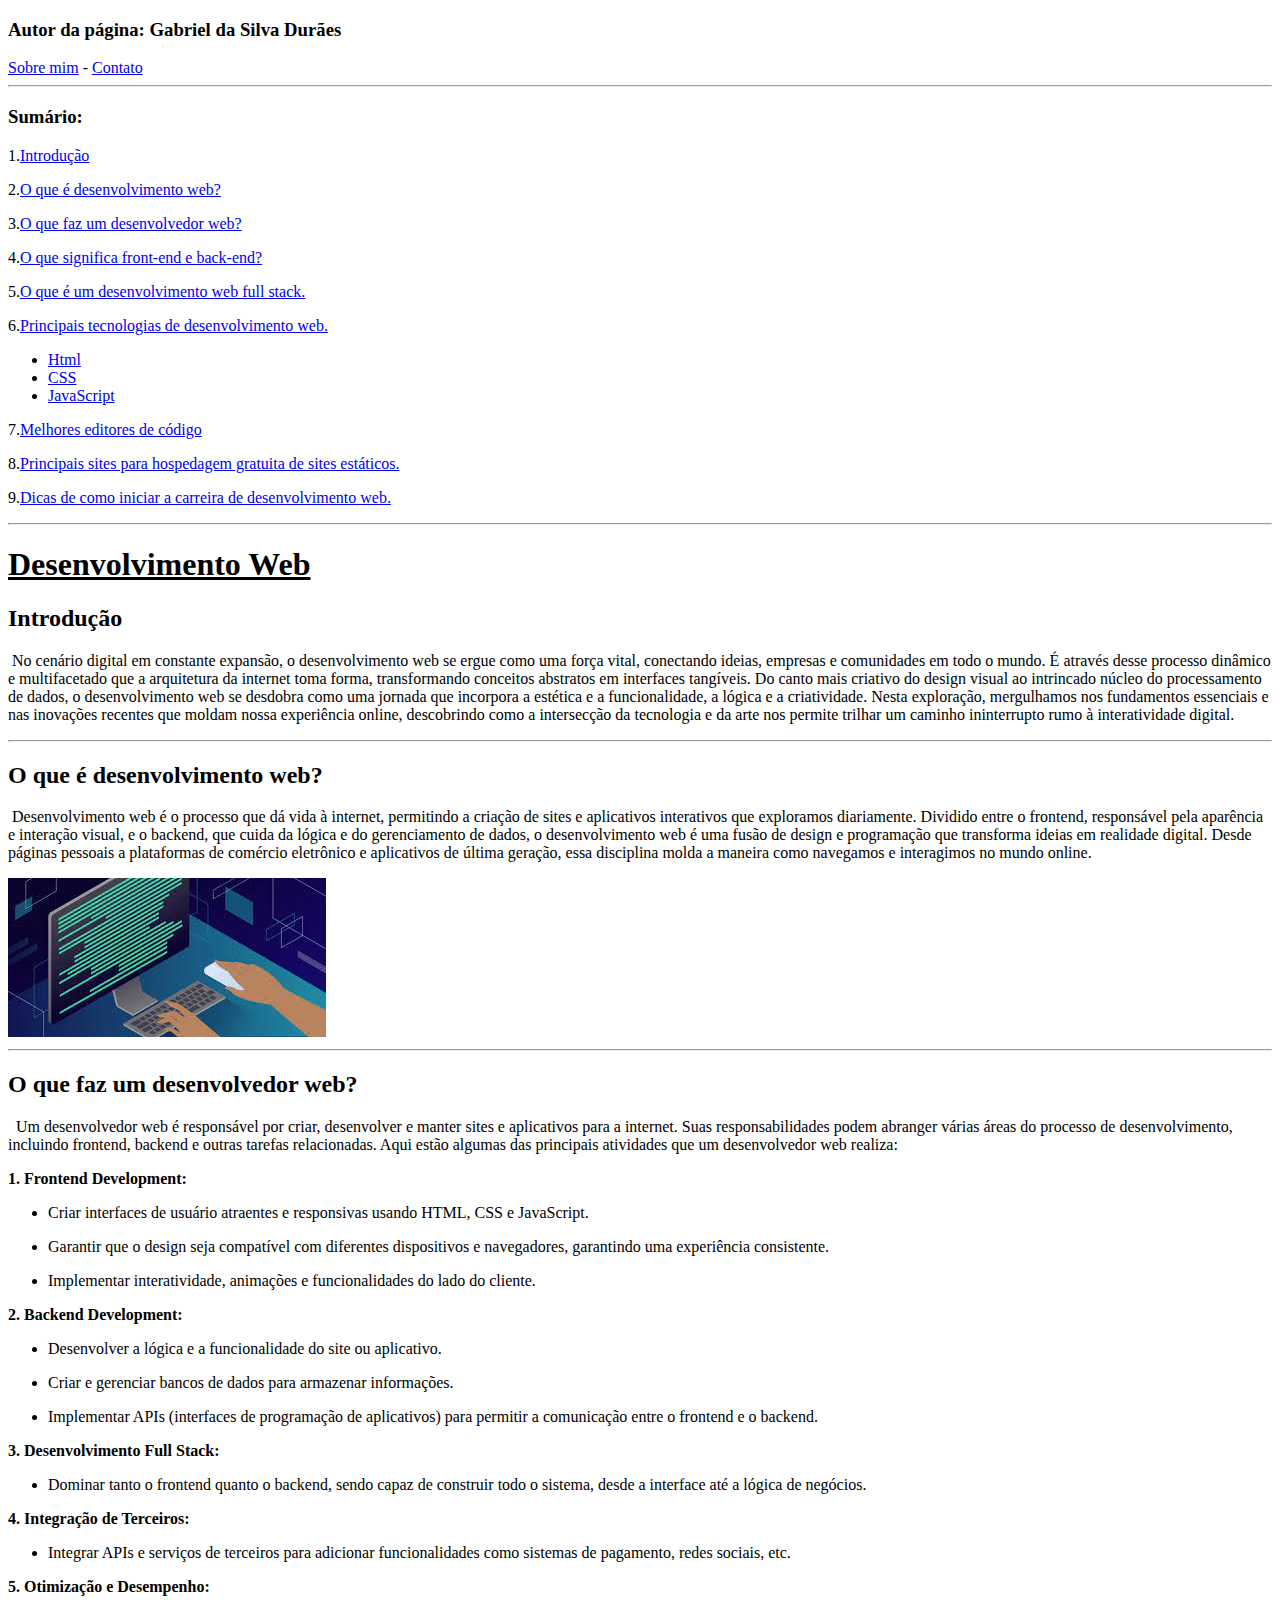
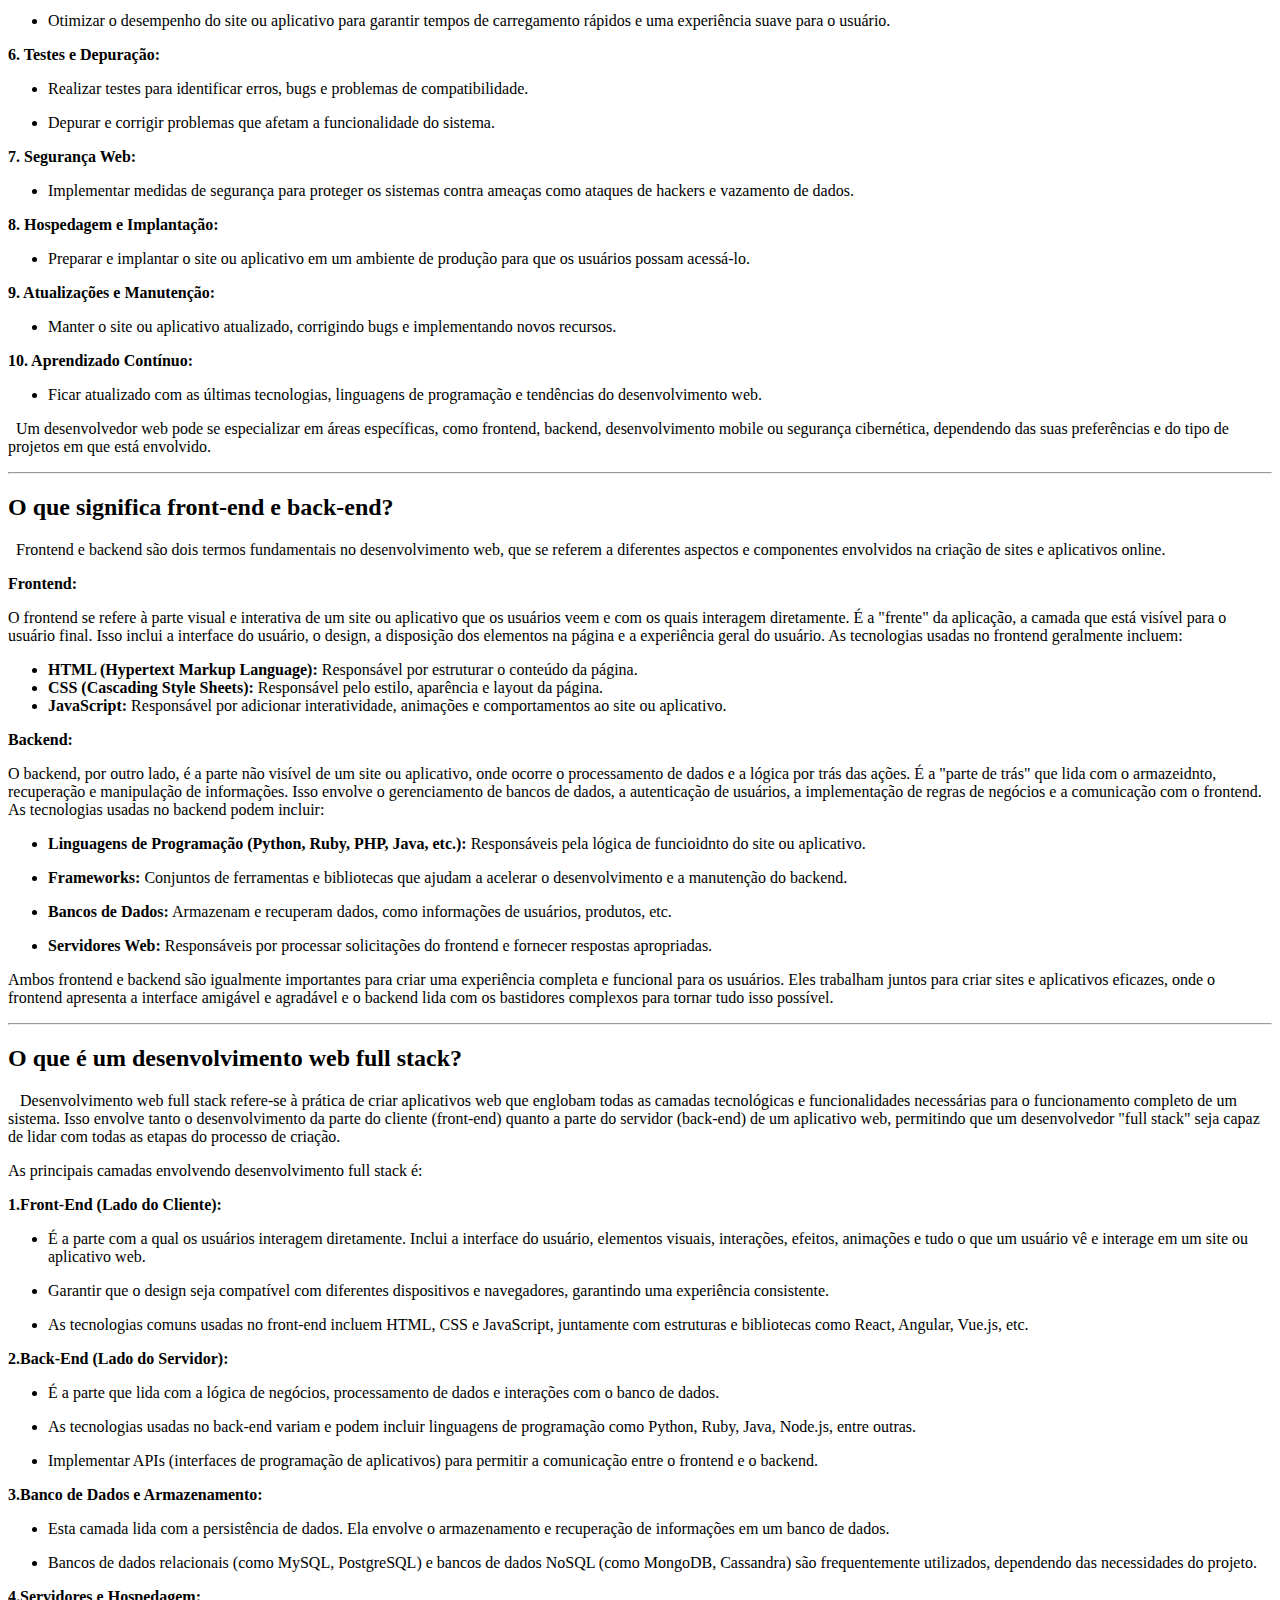
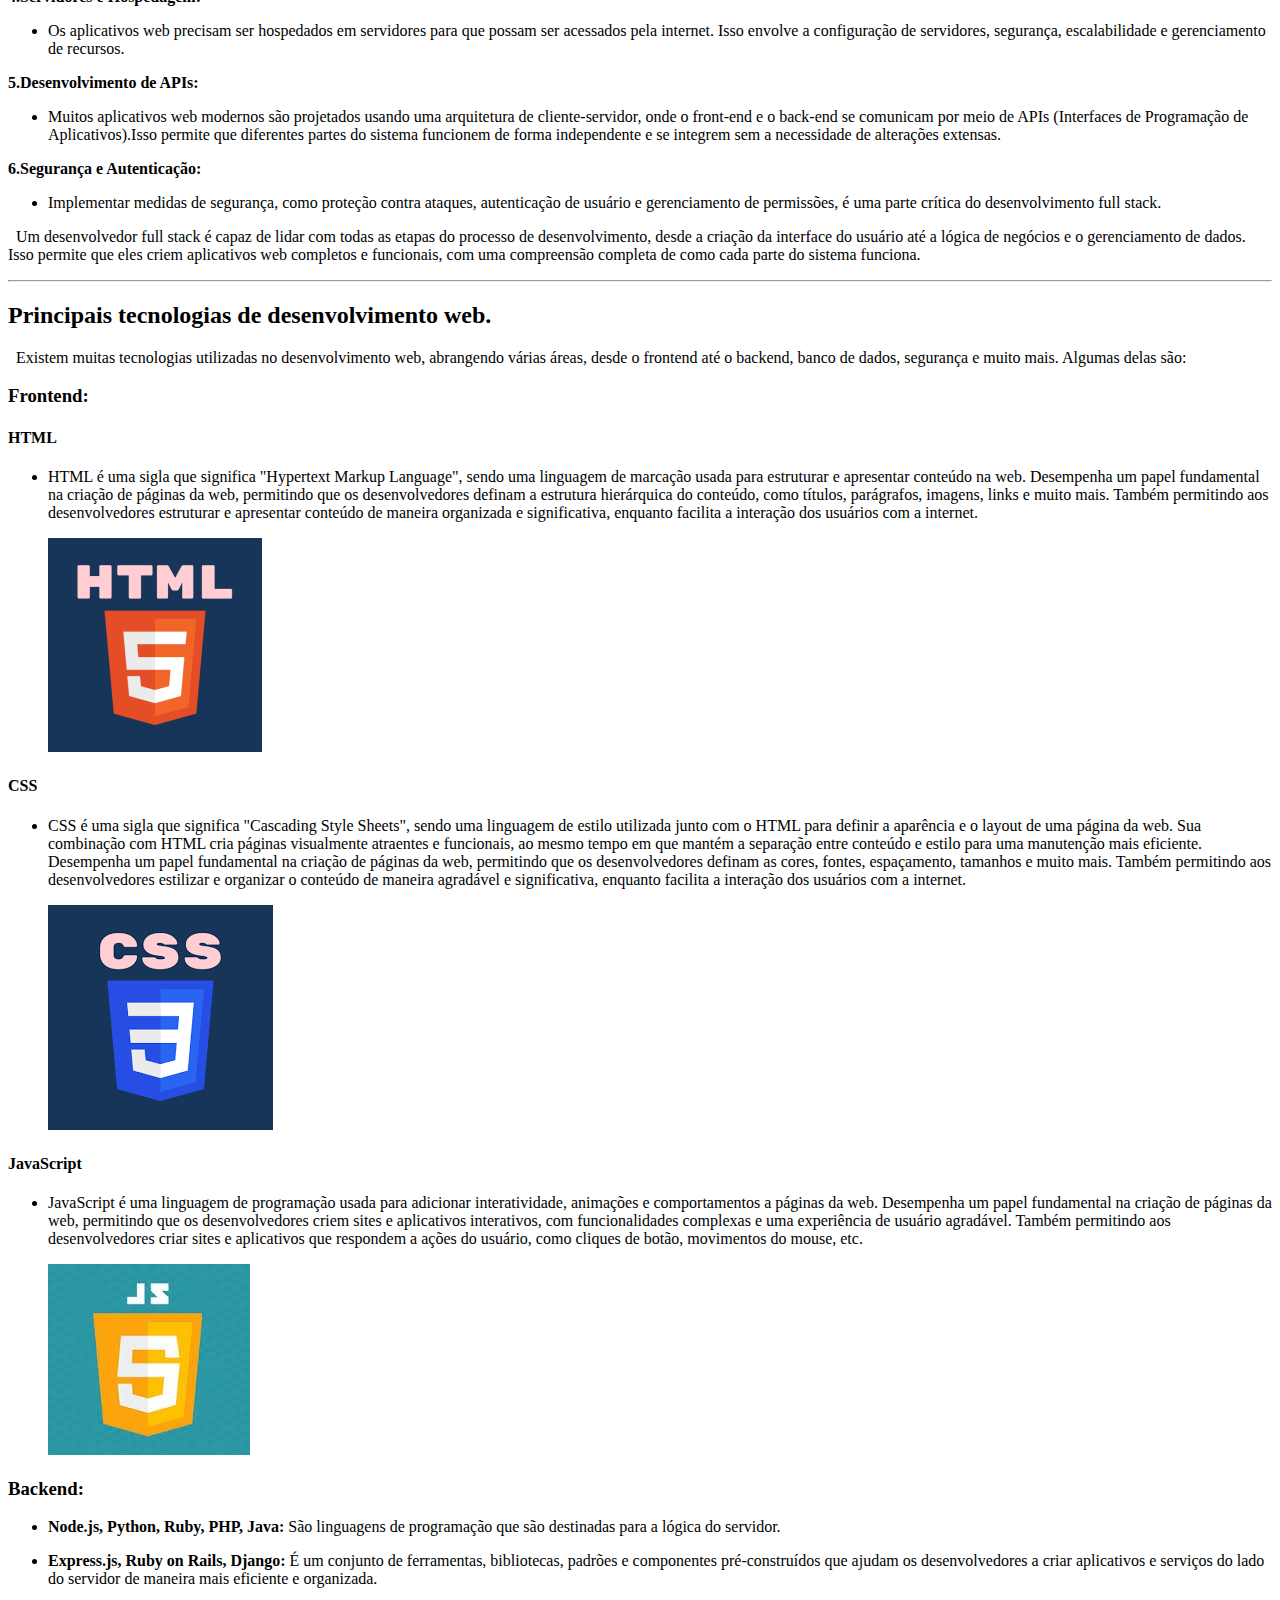
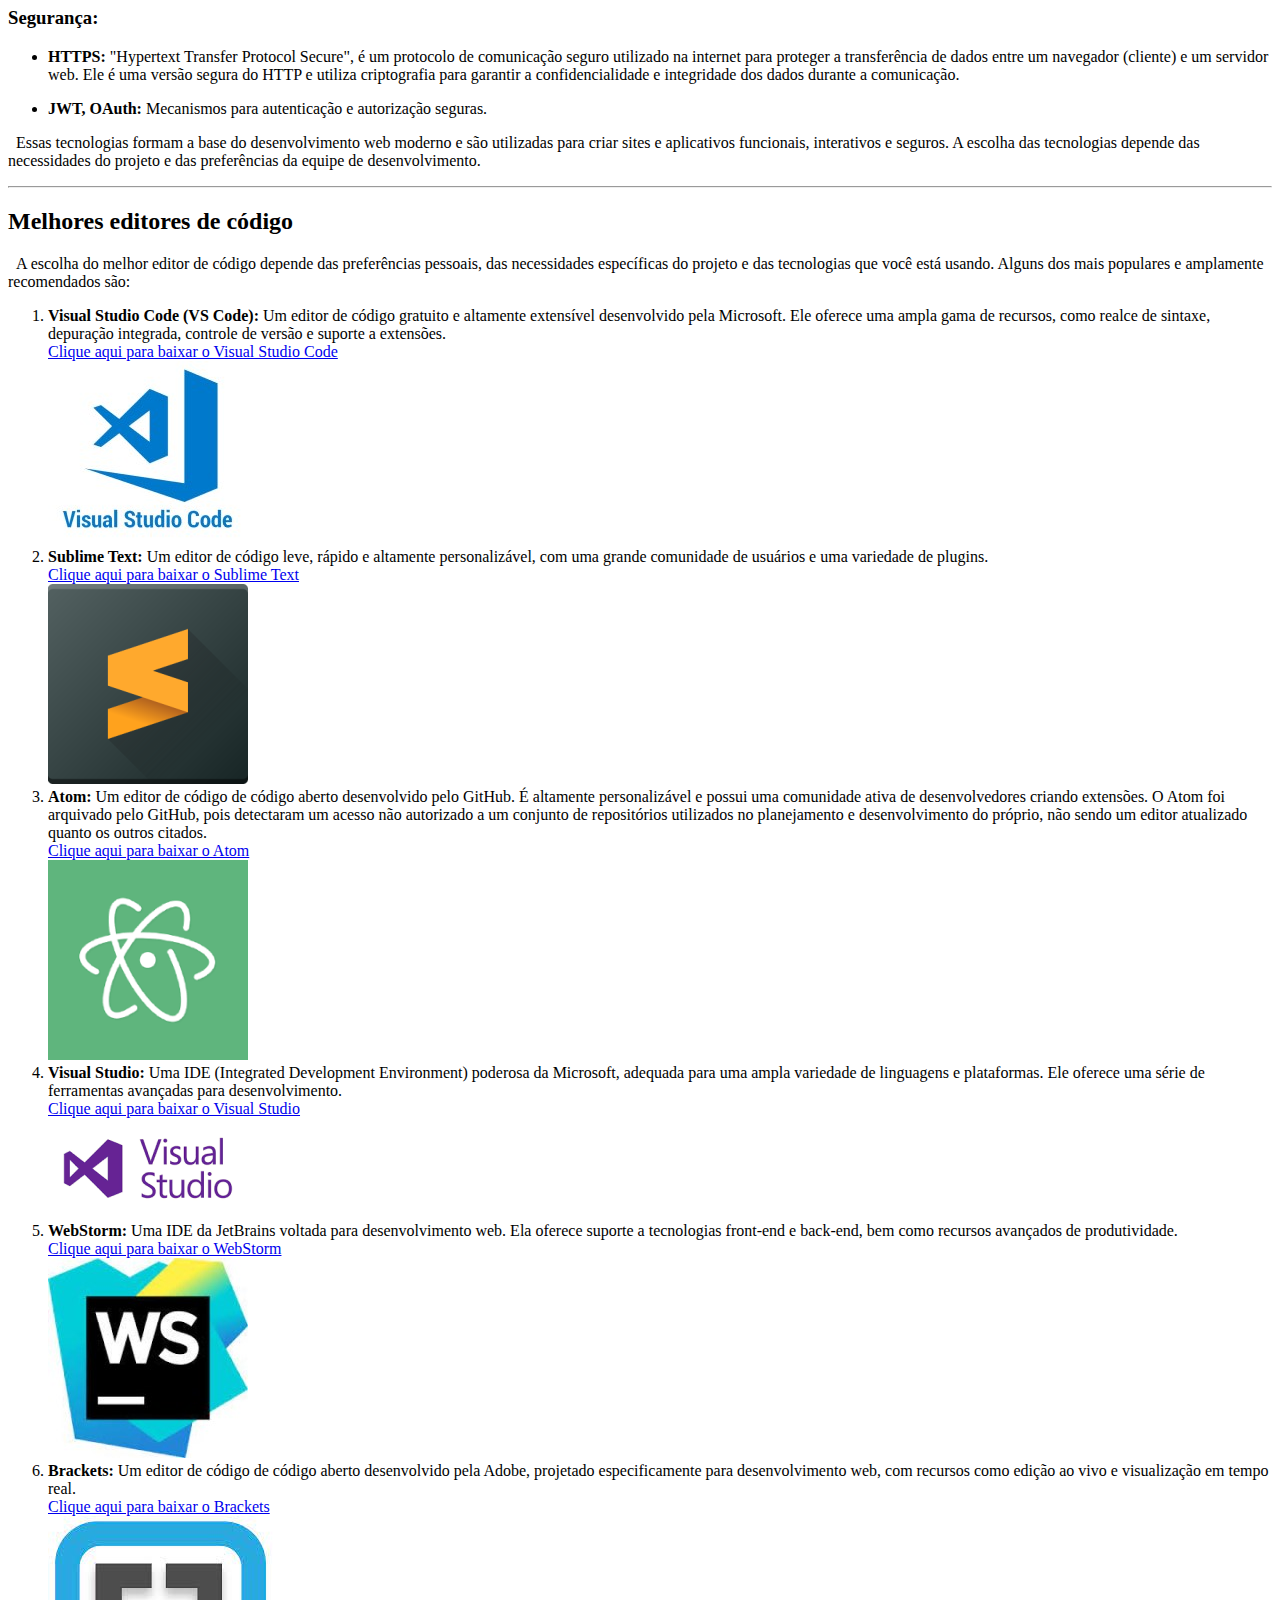
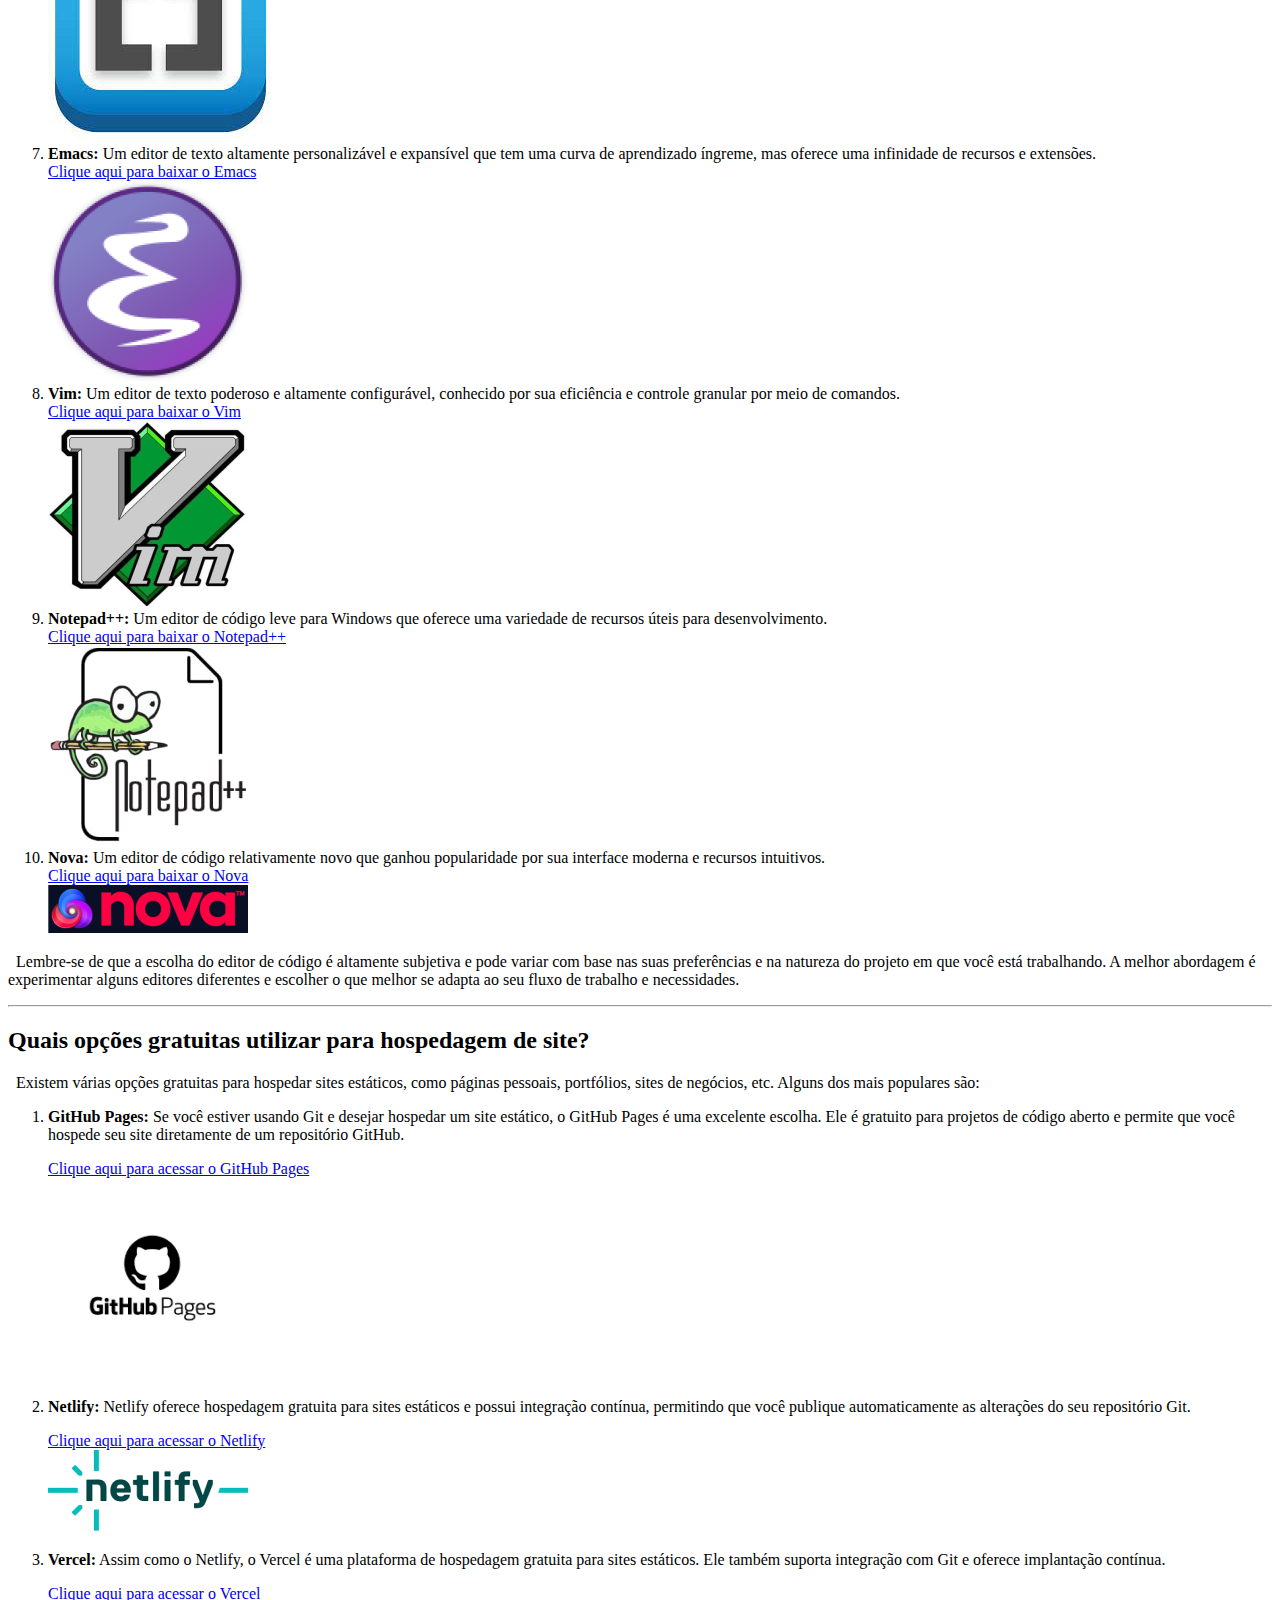
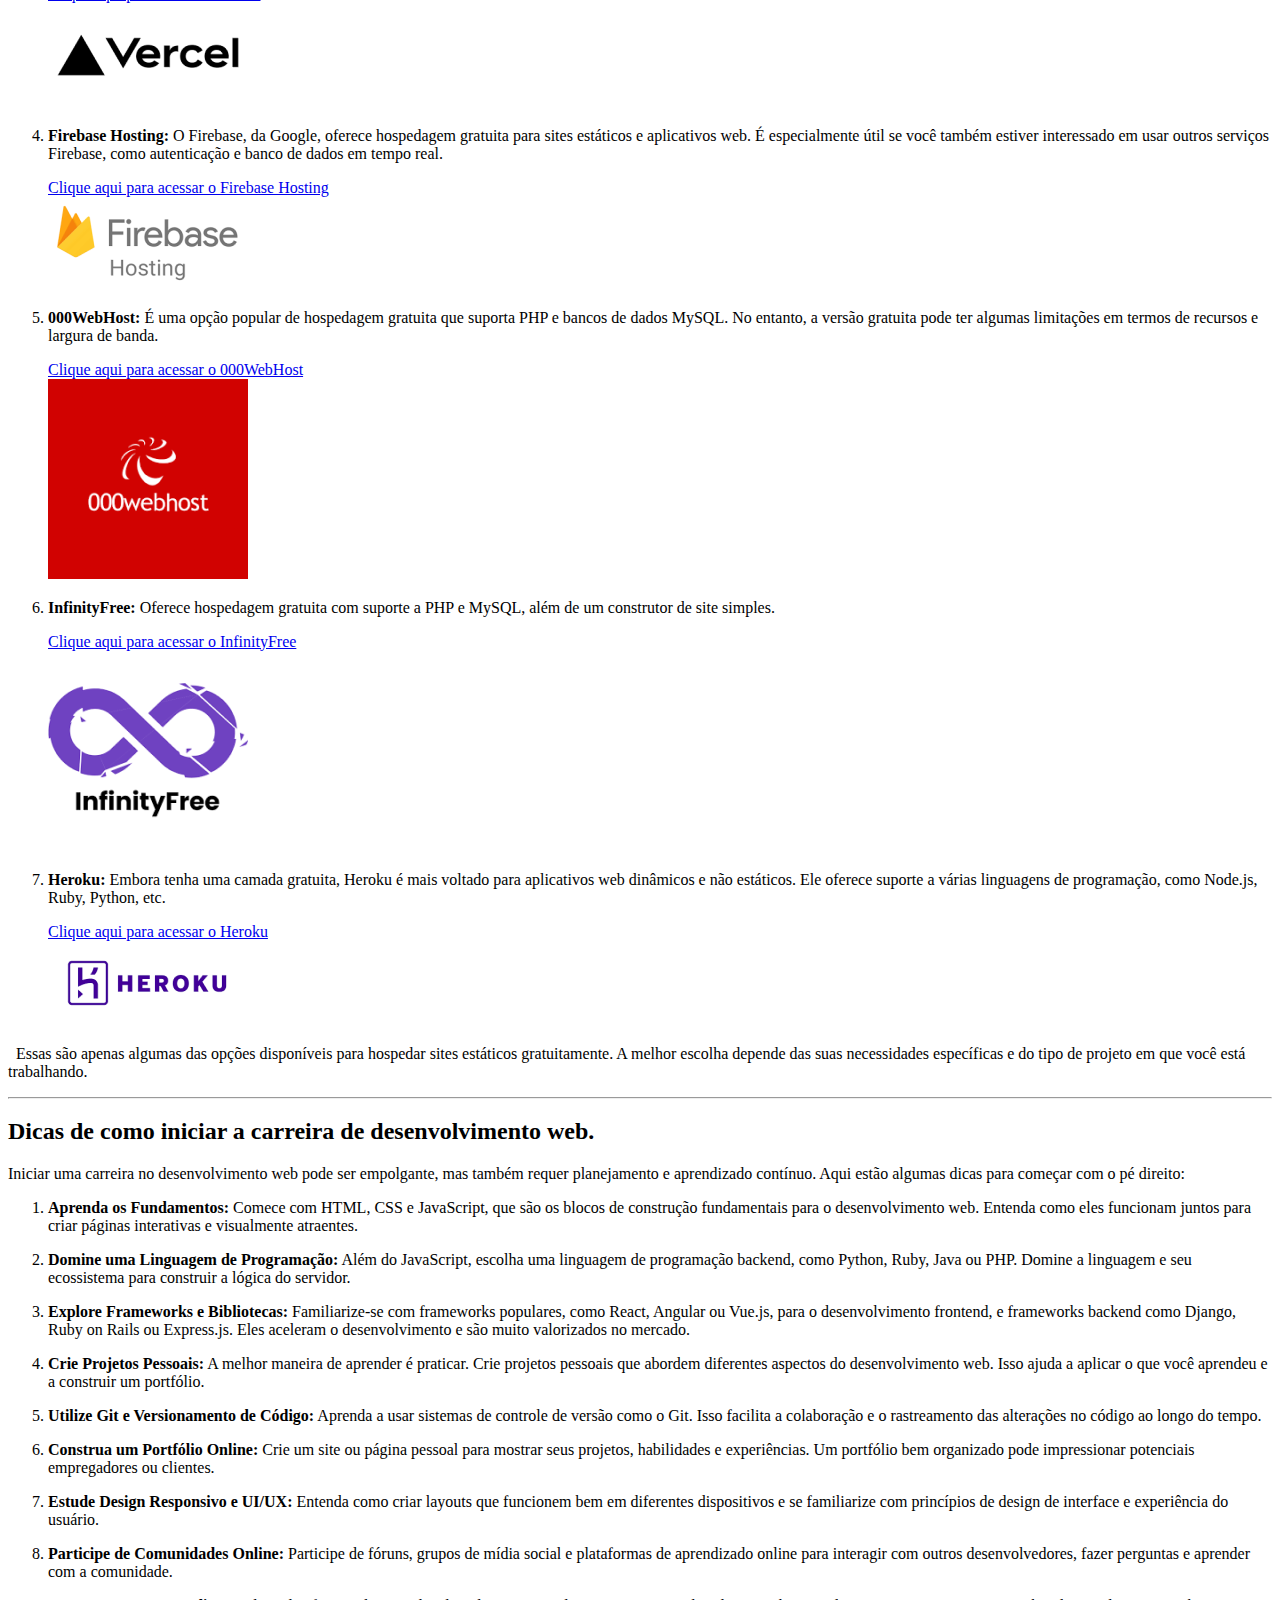
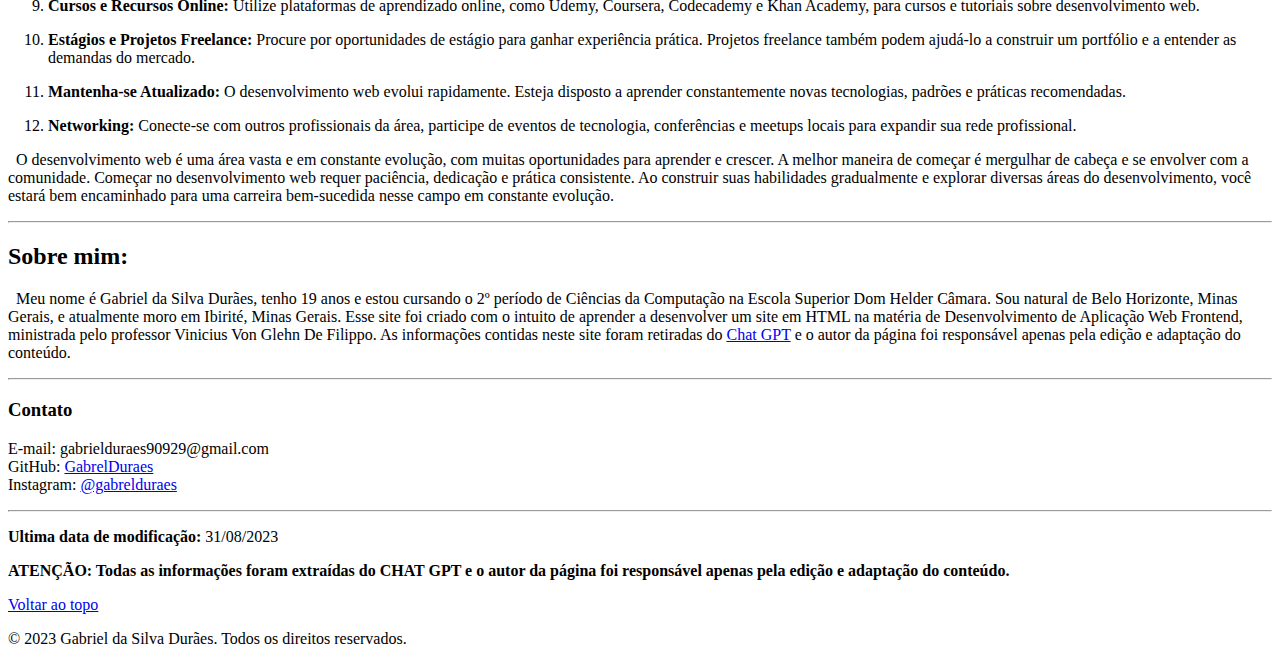
==== commit 9a34d3e8: "Uptades web Development work" ====
--- a/index.html
+++ b/index.html
@@ -509,7 +509,6 @@
           intuitivos. <br>
           <a href="https://nova.app/">Clique aqui para baixar o Nova</a><br>
           <img src="imagem/nova.png" alt="logo Nova">
-
         </li>
       </ol>
       <p>&nbsp;&nbsp;Lembre-se de que a escolha do editor de código é altamente subjetiva e pode variar com base nas
@@ -532,36 +531,49 @@
             é uma excelente
             escolha. Ele é gratuito para projetos de código aberto e permite que você hospede seu site diretamente de um
             repositório GitHub.</p>
+            <a href="https://pages.github.com/">Clique aqui para acessar o GitHub Pages</a><br>
+            <img src="imagem/githubpages.png" alt="logo GitHub Pages">
         </li>
         <li>
           <p><strong>Netlify:</strong> Netlify oferece hospedagem gratuita para sites estáticos e possui integração
             contínua, permitindo
-            que você publique automaticamente as alterações do seu repositório Git.
+            que você publique automaticamente as alterações do seu repositório Git.</p>
+            <a href="https://www.netlify.com/">Clique aqui para acessar o Netlify</a><br>
+            <img src="imagem/netlify.png" alt="logo Netlify">
         </li>
         <li>
           <p><strong>Vercel:</strong> Assim como o Netlify, o Vercel é uma plataforma de hospedagem gratuita para sites
             estáticos. Ele também suporta integração com Git e oferece implantação contínua.</p>
+            <a href="https://vercel.com/">Clique aqui para acessar o Vercel</a><br>
+            <img src="imagem/vercel.png" alt="logo Vercel">
         </li>
         <li>
           <p><strong>Firebase Hosting:</strong> O Firebase, da Google, oferece hospedagem gratuita para sites estáticos
-            e
-            aplicativos web. É especialmente útil se você também estiver interessado em usar outros serviços Firebase,
+            e aplicativos web. É especialmente útil se você também estiver interessado em usar outros serviços Firebase,
             como autenticação e banco de dados em tempo real.</p>
+            <a href="https://firebase.google.com/">Clique aqui para acessar o Firebase Hosting</a><br>
+            <img src="imagem/firebase.png" alt="logo Firebase Hosting">
         </li>
         <li>
           <p><strong>000WebHost:</strong> É uma opção popular de hospedagem gratuita que suporta PHP e bancos de dados
             MySQL. No entanto, a versão gratuita pode ter algumas limitações em termos de recursos e largura de banda.
           </p>
+          <a href="https://www.000webhost.com/">Clique aqui para acessar o 000WebHost</a><br>
+          <img src="imagem/000webhosting.png" alt="logo 000WebHost">
         </li>
         <li>
           <p><strong>InfinityFree:</strong> Oferece hospedagem gratuita com suporte a PHP e MySQL, além de um construtor
             de
             site simples.</p>
+          <a href="https://infinityfree.net/">Clique aqui para acessar o InfinityFree</a><br>
+          <img src="imagem/infinity.png" alt="logo InfinityFree">
         </li>
         <li>
           <p><strong>Heroku:</strong> Embora tenha uma camada gratuita, Heroku é mais voltado para aplicativos web
             dinâmicos e não estáticos. Ele oferece suporte a várias linguagens de programação, como Node.js, Ruby,
             Python, etc.</p>
+          <a href="https://www.heroku.com/">Clique aqui para acessar o Heroku</a><br>
+          <img src="imagem/heroku.png" alt="logo Heroku">
         </li>
       </ol>
       <p>
@@ -692,7 +704,7 @@
       </p>
       <hr>
       <p>
-        <strong>Ultima data de modificação:</strong> 27/08/2023
+        <strong>Ultima data de modificação:</strong> 31/08/2023
       </p>
 
       <p>
